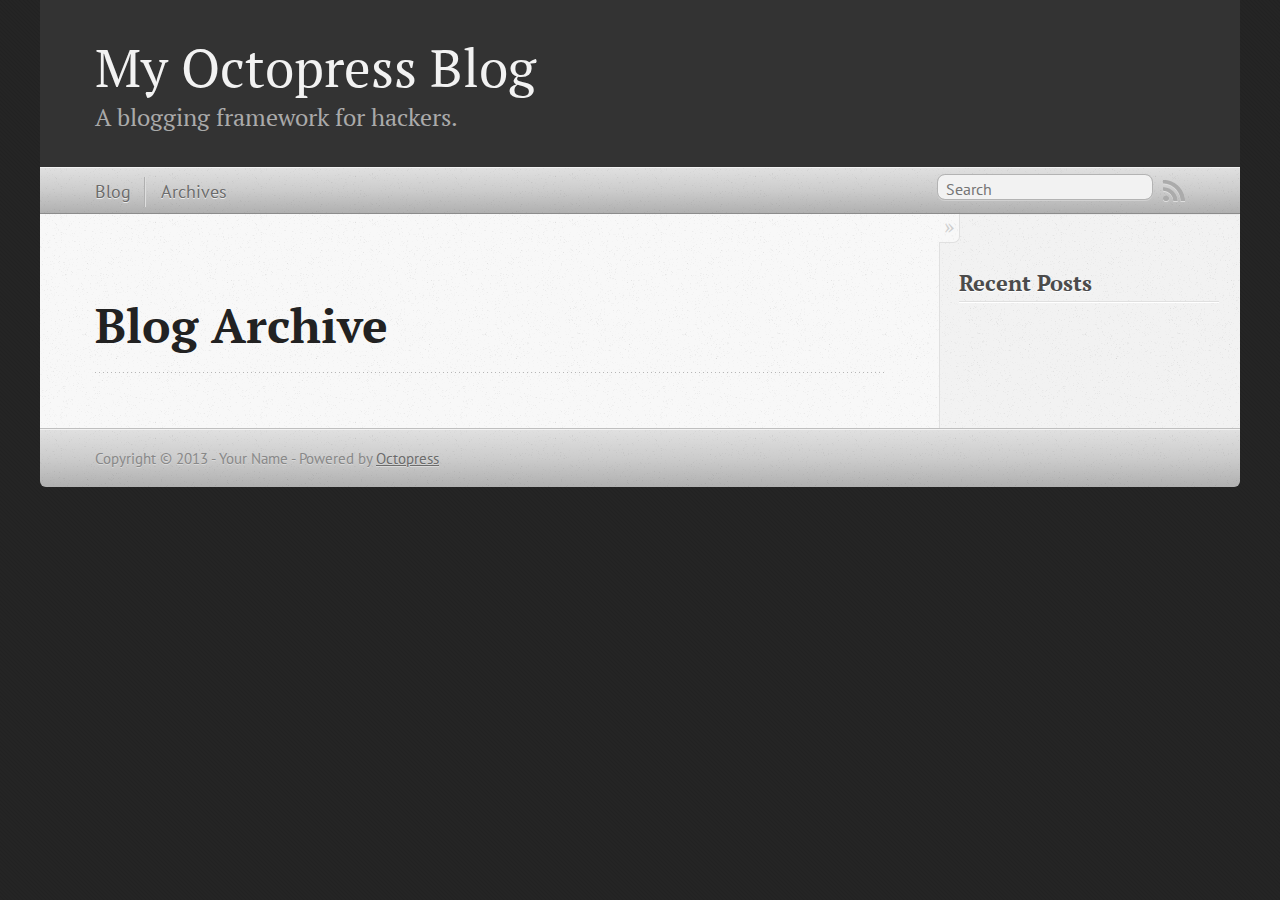
==== blog/archives/index.html @ 14451d10 "Site updated at 2013-05-06 01:16:36 UTC" ====
<!DOCTYPE html>
<!--[if IEMobile 7 ]><html class="no-js iem7"><![endif]-->
<!--[if lt IE 9]><html class="no-js lte-ie8"><![endif]-->
<!--[if (gt IE 8)|(gt IEMobile 7)|!(IEMobile)|!(IE)]><!--><html class="no-js" lang="en"><!--<![endif]-->
<head>
  <meta charset="utf-8">
  <title>Blog Archive - My Octopress Blog</title>
  <meta name="author" content="Your Name">

  
  <meta name="description" content=" Blog Archive Recent Posts ">
  

  <!-- http://t.co/dKP3o1e -->
  <meta name="HandheldFriendly" content="True">
  <meta name="MobileOptimized" content="320">
  <meta name="viewport" content="width=device-width, initial-scale=1">

  
  <link rel="canonical" href="http://tundrax.github.io/blog/archives">
  <link href="/favicon.png" rel="icon">
  <link href="/stylesheets/screen.css" media="screen, projection" rel="stylesheet" type="text/css">
  <link href="/atom.xml" rel="alternate" title="My Octopress Blog" type="application/atom+xml">
  <script src="/javascripts/modernizr-2.0.js"></script>
  <script src="//ajax.googleapis.com/ajax/libs/jquery/1.9.1/jquery.min.js"></script>
  <script>!window.jQuery && document.write(unescape('%3Cscript src="./javascripts/lib/jquery.min.js"%3E%3C/script%3E'))</script>
  <script src="/javascripts/octopress.js" type="text/javascript"></script>
  <!--Fonts from Google"s Web font directory at http://google.com/webfonts -->
<link href="http://fonts.googleapis.com/css?family=PT+Serif:regular,italic,bold,bolditalic" rel="stylesheet" type="text/css">
<link href="http://fonts.googleapis.com/css?family=PT+Sans:regular,italic,bold,bolditalic" rel="stylesheet" type="text/css">

  

</head>

<body   >
  <header role="banner"><hgroup>
  <h1><a href="/">My Octopress Blog</a></h1>
  
    <h2>A blogging framework for hackers.</h2>
  
</hgroup>

</header>
  <nav role="navigation"><ul class="subscription" data-subscription="rss">
  <li><a href="/atom.xml" rel="subscribe-rss" title="subscribe via RSS">RSS</a></li>
  
</ul>
  
<form action="http://google.com/search" method="get">
  <fieldset role="search">
    <input type="hidden" name="q" value="site:tundrax.github.io" />
    <input class="search" type="text" name="q" results="0" placeholder="Search"/>
  </fieldset>
</form>
  
<ul class="main-navigation">
  <li><a href="/">Blog</a></li>
  <li><a href="/blog/archives">Archives</a></li>
</ul>

</nav>
  <div id="main">
    <div id="content">
      <div>
<article role="article">
  
  <header>
    <h1 class="entry-title">Blog Archive</h1>
    
  </header>
  
  <div id="blog-archives">

</div>

  
</article>

</div>

<aside class="sidebar">
  
    <section>
  <h1>Recent Posts</h1>
  <ul id="recent_posts">
    
  </ul>
</section>





  
</aside>


    </div>
  </div>
  <footer role="contentinfo"><p>
  Copyright &copy; 2013 - Your Name -
  <span class="credit">Powered by <a href="http://octopress.org">Octopress</a></span>
</p>

</footer>
  







  <script type="text/javascript">
    (function(){
      var twitterWidgets = document.createElement('script');
      twitterWidgets.type = 'text/javascript';
      twitterWidgets.async = true;
      twitterWidgets.src = 'http://platform.twitter.com/widgets.js';
      document.getElementsByTagName('head')[0].appendChild(twitterWidgets);
    })();
  </script>





</body>
</html>
---- stylesheets/screen.css ----
html,body,div,span,applet,object,iframe,h1,h2,h3,h4,h5,h6,p,blockquote,pre,a,abbr,acronym,address,big,cite,code,del,dfn,em,img,ins,kbd,q,s,samp,small,strike,strong,sub,sup,tt,var,b,u,i,center,dl,dt,dd,ol,ul,li,fieldset,form,label,legend,table,caption,tbody,tfoot,thead,tr,th,td,article,aside,canvas,details,embed,figure,figcaption,footer,header,hgroup,menu,nav,output,ruby,section,summary,time,mark,audio,video{margin:0;padding:0;border:0;font:inherit;font-size:100%;vertical-align:baseline}html{line-height:1}ol,ul{list-style:none}table{border-collapse:collapse;border-spacing:0}caption,th,td{text-align:left;font-weight:normal;vertical-align:middle}q,blockquote{quotes:none}q:before,q:after,blockquote:before,blockquote:after{content:"";content:none}a img{border:none}article,aside,details,figcaption,figure,footer,header,hgroup,menu,nav,section,summary{display:block}article,aside,details,figcaption,figure,footer,header,hgroup,menu,nav,section,summary{display:block}a{color:#1863a1}a:visited{color:#751590}a:focus{color:#0181eb}a:hover{color:#0181eb}a:active{color:#01579f}aside.sidebar a{color:#1863a1}aside.sidebar a:focus{color:#0181eb}aside.sidebar a:hover{color:#0181eb}aside.sidebar a:active{color:#01579f}a{-webkit-transition:color 0.3s;-moz-transition:color 0.3s;-o-transition:color 0.3s;transition:color 0.3s}html{background:#252525 url('/images/line-tile.png?1367802969') top left}body>div{background:#f2f2f2 url('/images/noise.png?1367802969') top left;border-bottom:1px solid #bfbfbf}body>div>div{background:#f8f8f8 url('/images/noise.png?1367802969') top left;border-right:1px solid #e0e0e0}.heading,body>header h1,h1,h2,h3,h4,h5,h6{font-family:"PT Serif","Georgia","Helvetica Neue",Arial,sans-serif}.sans,body>header h2,article header p.meta,article>footer,#content .blog-index footer,html .gist .gist-file .gist-meta,#blog-archives a.category,#blog-archives time,aside.sidebar section,body>footer{font-family:"PT Sans","Helvetica Neue",Arial,sans-serif}.serif,body,#content .blog-index a[rel=full-article]{font-family:"PT Serif",Georgia,Times,"Times New Roman",serif}.mono,pre,code,tt,p code,li code{font-family:Menlo,Monaco,"Andale Mono","lucida console","Courier New",monospace}body>header h1{font-size:2.2em;font-family:"PT Serif","Georgia","Helvetica Neue",Arial,sans-serif;font-weight:normal;line-height:1.2em;margin-bottom:0.6667em}body>header h2{font-family:"PT Serif","Georgia","Helvetica Neue",Arial,sans-serif}body{line-height:1.5em;color:#222}h1{font-size:2.2em;line-height:1.2em}@media only screen and (min-width: 992px){body{font-size:1.15em}h1{font-size:2.6em;line-height:1.2em}}h1,h2,h3,h4,h5,h6{text-rendering:optimizelegibility;margin-bottom:1em;font-weight:bold}h2,section h1{font-size:1.5em}h3,section h2,section section h1{font-size:1.3em}h4,section h3,section section h2,section section section h1{font-size:1em}h5,section h4,section section h3{font-size:.9em}h6,section h5,section section h4,section section section h3{font-size:.8em}p,article blockquote,ul,ol{margin-bottom:1.5em}ul{list-style-type:disc}ul ul{list-style-type:circle;margin-bottom:0px}ul ul ul{list-style-type:square;margin-bottom:0px}ol{list-style-type:decimal}ol ol{list-style-type:lower-alpha;margin-bottom:0px}ol ol ol{list-style-type:lower-roman;margin-bottom:0px}ul,ul ul,ul ol,ol,ol ul,ol ol{margin-left:1.3em}ul ul,ul ol,ol ul,ol ol{margin-bottom:0em}strong{font-weight:bold}em{font-style:italic}sup,sub{font-size:0.8em;position:relative;display:inline-block}sup{top:-0.5em}sub{bottom:-0.5em}q{font-style:italic}q:before{content:"\201C"}q:after{content:"\201D"}em,dfn{font-style:italic}strong,dfn{font-weight:bold}del,s{text-decoration:line-through}abbr,acronym{border-bottom:1px dotted;cursor:help}sub,sup{line-height:0}hr{margin-bottom:0.2em}small{font-size:.8em}big{font-size:1.2em}article blockquote{font-style:italic;position:relative;font-size:1.2em;line-height:1.5em;padding-left:1em;border-left:4px solid rgba(170,170,170,0.5)}article blockquote cite{font-style:italic}article blockquote cite a{color:#aaa !important;word-wrap:break-word}article blockquote cite:before{content:'\2014';padding-right:.3em;padding-left:.3em;color:#aaa}@media only screen and (min-width: 992px){article blockquote{padding-left:1.5em;border-left-width:4px}}.pullquote-right:before,.pullquote-left:before{padding:0;border:none;content:attr(data-pullquote);float:right;width:45%;margin:.5em 0 1em 1.5em;position:relative;top:7px;font-size:1.4em;line-height:1.45em}.pullquote-left:before{float:left;margin:.5em 1.5em 1em 0}.force-wrap,article a,aside.sidebar a{white-space:-moz-pre-wrap;white-space:-pre-wrap;white-space:-o-pre-wrap;white-space:pre-wrap;word-wrap:break-word}.group,body>header,body>nav,body>footer,body #content>article,body #content>div>article,body #content>div>section,body div.pagination,aside.sidebar,#main,#content,.sidebar{*zoom:1}.group:after,body>header:after,body>nav:after,body>footer:after,body #content>article:after,body #content>div>article:after,body #content>div>section:after,body div.pagination:after,aside.sidebar:after,#main:after,#content:after,.sidebar:after{content:"";display:table;clear:both}body{-webkit-text-size-adjust:none;max-width:1200px;position:relative;margin:0 auto}body>header,body>nav,body>footer,body #content>article,body #content>div>article,body #content>div>section{padding-left:18px;padding-right:18px}@media only screen and (min-width: 480px){body>header,body>nav,body>footer,body #content>article,body #content>div>article,body #content>div>section{padding-left:25px;padding-right:25px}}@media only screen and (min-width: 768px){body>header,body>nav,body>footer,body #content>article,body #content>div>article,body #content>div>section{padding-left:35px;padding-right:35px}}@media only screen and (min-width: 992px){body>header,body>nav,body>footer,body #content>article,body #content>div>article,body #content>div>section{padding-left:55px;padding-right:55px}}body div.pagination{margin-left:18px;margin-right:18px}@media only screen and (min-width: 480px){body div.pagination{margin-left:25px;margin-right:25px}}@media only screen and (min-width: 768px){body div.pagination{margin-left:35px;margin-right:35px}}@media only screen and (min-width: 992px){body div.pagination{margin-left:55px;margin-right:55px}}body>header{font-size:1em;padding-top:1.5em;padding-bottom:1.5em}#content{overflow:hidden}#content>div,#content>article{width:100%}aside.sidebar{float:none;padding:0 18px 1px;background-color:#f7f7f7;border-top:1px solid #e0e0e0}.flex-content,article img,article video,article .flash-video,aside.sidebar img{max-width:100%;height:auto}.basic-alignment.left,article img.left,article video.left,article .left.flash-video,aside.sidebar img.left{float:left;margin-right:1.5em}.basic-alignment.right,article img.right,article video.right,article .right.flash-video,aside.sidebar img.right{float:right;margin-left:1.5em}.basic-alignment.center,article img.center,article video.center,article .center.flash-video,aside.sidebar img.center{display:block;margin:0 auto 1.5em}.basic-alignment.left,article img.left,article video.left,article .left.flash-video,aside.sidebar img.left,.basic-alignment.right,article img.right,article video.right,article .right.flash-video,aside.sidebar img.right{margin-bottom:.8em}.toggle-sidebar,.no-sidebar .toggle-sidebar{display:none}@media only screen and (min-width: 750px){body.sidebar-footer aside.sidebar{float:none;width:auto;clear:left;margin:0;padding:0 35px 1px;background-color:#f7f7f7;border-top:1px solid #eaeaea}body.sidebar-footer aside.sidebar section.odd,body.sidebar-footer aside.sidebar section.even{float:left;width:48%}body.sidebar-footer aside.sidebar section.odd{margin-left:0}body.sidebar-footer aside.sidebar section.even{margin-left:4%}body.sidebar-footer aside.sidebar.thirds section{width:30%;margin-left:5%}body.sidebar-footer aside.sidebar.thirds section.first{margin-left:0;clear:both}}body.sidebar-footer #content{margin-right:0px}body.sidebar-footer .toggle-sidebar{display:none}@media only screen and (min-width: 550px){body>header{font-size:1em}}@media only screen and (min-width: 750px){aside.sidebar{float:none;width:auto;clear:left;margin:0;padding:0 35px 1px;background-color:#f7f7f7;border-top:1px solid #eaeaea}aside.sidebar section.odd,aside.sidebar section.even{float:left;width:48%}aside.sidebar section.odd{margin-left:0}aside.sidebar section.even{margin-left:4%}aside.sidebar.thirds section{width:30%;margin-left:5%}aside.sidebar.thirds section.first{margin-left:0;clear:both}}@media only screen and (min-width: 768px){body{-webkit-text-size-adjust:auto}body>header{font-size:1.2em}#main{padding:0;margin:0 auto}#content{overflow:visible;margin-right:240px;position:relative}.no-sidebar #content{margin-right:0;border-right:0}.collapse-sidebar #content{margin-right:20px}#content>div,#content>article{padding-top:17.5px;padding-bottom:17.5px;float:left}aside.sidebar{width:210px;padding:0 15px 15px;background:none;clear:none;float:left;margin:0 -100% 0 0}aside.sidebar section{width:auto;margin-left:0}aside.sidebar section.odd,aside.sidebar section.even{float:none;width:auto;margin-left:0}.collapse-sidebar aside.sidebar{float:none;width:auto;clear:left;margin:0;padding:0 35px 1px;background-color:#f7f7f7;border-top:1px solid #eaeaea}.collapse-sidebar aside.sidebar section.odd,.collapse-sidebar aside.sidebar section.even{float:left;width:48%}.collapse-sidebar aside.sidebar section.odd{margin-left:0}.collapse-sidebar aside.sidebar section.even{margin-left:4%}.collapse-sidebar aside.sidebar.thirds section{width:30%;margin-left:5%}.collapse-sidebar aside.sidebar.thirds section.first{margin-left:0;clear:both}}@media only screen and (min-width: 992px){body>header{font-size:1.3em}#content{margin-right:300px}#content>div,#content>article{padding-top:27.5px;padding-bottom:27.5px}aside.sidebar{width:260px;padding:1.2em 20px 20px}.collapse-sidebar aside.sidebar{padding-left:55px;padding-right:55px}}@media only screen and (min-width: 768px){ul,ol{margin-left:0}}body>header{background:#333}body>header h1{display:inline-block;margin:0}body>header h1 a,body>header h1 a:visited,body>header h1 a:hover{color:#f2f2f2;text-decoration:none}body>header h2{margin:.2em 0 0;font-size:1em;color:#aaa;font-weight:normal}body>nav{position:relative;background-color:#ccc;background:url('/images/noise.png?1367802969'),-webkit-gradient(linear, 50% 0%, 50% 100%, color-stop(0%, #e0e0e0), color-stop(50%, #cccccc), color-stop(100%, #b0b0b0));background:url('/images/noise.png?1367802969'),-webkit-linear-gradient(#e0e0e0,#cccccc,#b0b0b0);background:url('/images/noise.png?1367802969'),-moz-linear-gradient(#e0e0e0,#cccccc,#b0b0b0);background:url('/images/noise.png?1367802969'),-o-linear-gradient(#e0e0e0,#cccccc,#b0b0b0);background:url('/images/noise.png?1367802969'),linear-gradient(#e0e0e0,#cccccc,#b0b0b0);border-top:1px solid #f2f2f2;border-bottom:1px solid #8c8c8c;padding-top:.35em;padding-bottom:.35em}body>nav form{-webkit-background-clip:padding;-moz-background-clip:padding;background-clip:padding-box;margin:0;padding:0}body>nav form .search{padding:.3em .5em 0;font-size:.85em;font-family:"PT Sans","Helvetica Neue",Arial,sans-serif;line-height:1.1em;width:95%;-webkit-border-radius:0.5em;-moz-border-radius:0.5em;-ms-border-radius:0.5em;-o-border-radius:0.5em;border-radius:0.5em;-webkit-background-clip:padding;-moz-background-clip:padding;background-clip:padding-box;-webkit-box-shadow:#d1d1d1 0 1px;-moz-box-shadow:#d1d1d1 0 1px;box-shadow:#d1d1d1 0 1px;background-color:#f2f2f2;border:1px solid #b3b3b3;color:#888}body>nav form .search:focus{color:#444;border-color:#80b1df;-webkit-box-shadow:#80b1df 0 0 4px,#80b1df 0 0 3px inset;-moz-box-shadow:#80b1df 0 0 4px,#80b1df 0 0 3px inset;box-shadow:#80b1df 0 0 4px,#80b1df 0 0 3px inset;background-color:#fff;outline:none}body>nav fieldset[role=search]{float:right;width:48%}body>nav fieldset.mobile-nav{float:left;width:48%}body>nav fieldset.mobile-nav select{width:100%;font-size:.8em;border:1px solid #888}body>nav ul{display:none}@media only screen and (min-width: 550px){body>nav{font-size:.9em}body>nav ul{margin:0;padding:0;border:0;overflow:hidden;*zoom:1;float:left;display:block;padding-top:.15em}body>nav ul li{list-style-image:none;list-style-type:none;margin-left:0;white-space:nowrap;display:inline;float:left;padding-left:0;padding-right:0}body>nav ul li:first-child,body>nav ul li.first{padding-left:0}body>nav ul li:last-child{padding-right:0}body>nav ul li.last{padding-right:0}body>nav ul.subscription{margin-left:.8em;float:right}body>nav ul.subscription li:last-child a{padding-right:0}body>nav ul li{margin:0}body>nav a{color:#6b6b6b;font-family:"PT Sans","Helvetica Neue",Arial,sans-serif;text-shadow:#ebebeb 0 1px;float:left;text-decoration:none;font-size:1.1em;padding:.1em 0;line-height:1.5em}body>nav a:visited{color:#6b6b6b}body>nav a:hover{color:#2b2b2b}body>nav li+li{border-left:1px solid #b0b0b0;margin-left:.8em}body>nav li+li a{padding-left:.8em;border-left:1px solid #dedede}body>nav form{float:right;text-align:left;padding-left:.8em;width:175px}body>nav form .search{width:93%;font-size:.95em;line-height:1.2em}body>nav ul[data-subscription$=email]+form{width:97px}body>nav ul[data-subscription$=email]+form .search{width:91%}body>nav fieldset.mobile-nav{display:none}body>nav fieldset[role=search]{width:99%}}@media only screen and (min-width: 992px){body>nav form{width:215px}body>nav ul[data-subscription$=email]+form{width:147px}}.no-placeholder body>nav .search{background:#f2f2f2 url('/images/search.png?1367802969') 0.3em 0.25em no-repeat;text-indent:1.3em}@media only screen and (min-width: 550px){.maskImage body>nav ul[data-subscription$=email]+form{width:123px}}@media only screen and (min-width: 992px){.maskImage body>nav ul[data-subscription$=email]+form{width:173px}}.maskImage ul.subscription{position:relative;top:.2em}.maskImage ul.subscription li,.maskImage ul.subscription a{border:0;padding:0}.maskImage a[rel=subscribe-rss]{position:relative;top:0px;text-indent:-999999em;background-color:#dedede;border:0;padding:0}.maskImage a[rel=subscribe-rss],.maskImage a[rel=subscribe-rss]:after{-webkit-mask-image:url('/images/rss.png?1367802969');-moz-mask-image:url('/images/rss.png?1367802969');-ms-mask-image:url('/images/rss.png?1367802969');-o-mask-image:url('/images/rss.png?1367802969');mask-image:url('/images/rss.png?1367802969');-webkit-mask-repeat:no-repeat;-moz-mask-repeat:no-repeat;-ms-mask-repeat:no-repeat;-o-mask-repeat:no-repeat;mask-repeat:no-repeat;width:22px;height:22px}.maskImage a[rel=subscribe-rss]:after{content:"";position:absolute;top:-1px;left:0;background-color:#ababab}.maskImage a[rel=subscribe-rss]:hover:after{background-color:#9e9e9e}.maskImage a[rel=subscribe-email]{position:relative;top:0px;text-indent:-999999em;background-color:#dedede;border:0;padding:0}.maskImage a[rel=subscribe-email],.maskImage a[rel=subscribe-email]:after{-webkit-mask-image:url('/images/email.png?1367802969');-moz-mask-image:url('/images/email.png?1367802969');-ms-mask-image:url('/images/email.png?1367802969');-o-mask-image:url('/images/email.png?1367802969');mask-image:url('/images/email.png?1367802969');-webkit-mask-repeat:no-repeat;-moz-mask-repeat:no-repeat;-ms-mask-repeat:no-repeat;-o-mask-repeat:no-repeat;mask-repeat:no-repeat;width:28px;height:22px}.maskImage a[rel=subscribe-email]:after{content:"";position:absolute;top:-1px;left:0;background-color:#ababab}.maskImage a[rel=subscribe-email]:hover:after{background-color:#9e9e9e}article{padding-top:1em}article header{position:relative;padding-top:2em;padding-bottom:1em;margin-bottom:1em;background:url('[data-uri]') bottom left repeat-x}article header h1{margin:0}article header h1 a{text-decoration:none}article header h1 a:hover{text-decoration:underline}article header p{font-size:.9em;color:#aaa;margin:0}article header p.meta{text-transform:uppercase;position:absolute;top:0}@media only screen and (min-width: 768px){article header{margin-bottom:1.5em;padding-bottom:1em;background:url('[data-uri]') bottom left repeat-x}}article h2{padding-top:0.8em;background:url('[data-uri]') top left repeat-x}.entry-content article h2:first-child,article header+h2{padding-top:0}article h2:first-child,article header+h2{background:none}article .feature{padding-top:.5em;margin-bottom:1em;padding-bottom:1em;background:url('[data-uri]') bottom left repeat-x;font-size:2.0em;font-style:italic;line-height:1.3em}article img,article video,article .flash-video{-webkit-border-radius:0.3em;-moz-border-radius:0.3em;-ms-border-radius:0.3em;-o-border-radius:0.3em;border-radius:0.3em;-webkit-box-shadow:rgba(0,0,0,0.15) 0 1px 4px;-moz-box-shadow:rgba(0,0,0,0.15) 0 1px 4px;box-shadow:rgba(0,0,0,0.15) 0 1px 4px;-webkit-box-sizing:border-box;-moz-box-sizing:border-box;box-sizing:border-box;border:#fff 0.5em solid}article video,article .flash-video{margin:0 auto 1.5em}article video{display:block;width:100%}article .flash-video>div{position:relative;display:block;padding-bottom:56.25%;padding-top:1px;height:0;overflow:hidden}article .flash-video>div iframe,article .flash-video>div object,article .flash-video>div embed{position:absolute;top:0;left:0;width:100%;height:100%}article>footer{padding-bottom:2.5em;margin-top:2em}article>footer p.meta{margin-bottom:.8em;font-size:.85em;clear:both;overflow:hidden}.blog-index article+article{background:url('[data-uri]') top left repeat-x}#content .blog-index{padding-top:0;padding-bottom:0}#content .blog-index article{padding-top:2em}#content .blog-index article header{background:none;padding-bottom:0}#content .blog-index article h1{font-size:2.2em}#content .blog-index article h1 a{color:inherit}#content .blog-index article h1 a:hover{color:#0181eb}#content .blog-index a[rel=full-article]{background:#ebebeb;display:inline-block;padding:.4em .8em;margin-right:.5em;text-decoration:none;color:#666;-webkit-transition:background-color 0.5s;-moz-transition:background-color 0.5s;-o-transition:background-color 0.5s;transition:background-color 0.5s}#content .blog-index a[rel=full-article]:hover{background:#0181eb;text-shadow:none;color:#f8f8f8}#content .blog-index footer{margin-top:1em}.separator,article>footer .byline+time:before,article>footer time+time:before,article>footer .comments:before,article>footer .byline ~ .categories:before{content:"\2022 ";padding:0 .4em 0 .2em;display:inline-block}#content div.pagination{text-align:center;font-size:.95em;position:relative;background:url('[data-uri]') top left repeat-x;padding-top:1.5em;padding-bottom:1.5em}#content div.pagination a{text-decoration:none;color:#aaa}#content div.pagination a.prev{position:absolute;left:0}#content div.pagination a.next{position:absolute;right:0}#content div.pagination a:hover{color:#0181eb}#content div.pagination a[href*=archive]:before,#content div.pagination a[href*=archive]:after{content:'\2014';padding:0 .3em}p.meta+.sharing{padding-top:1em;padding-left:0;background:url('[data-uri]') top left repeat-x}#fb-root{display:none}.highlight,html .gist .gist-file .gist-syntax .gist-highlight{border:1px solid #05232b !important}.highlight table td.code,html .gist .gist-file .gist-syntax .gist-highlight table td.code{width:100%}.highlight .line-numbers,html .gist .gist-file .gist-syntax .highlight .line_numbers{text-align:right;font-size:13px;line-height:1.45em;background:#073642 url('/images/noise.png?1367802969') top left !important;border-right:1px solid #00232c !important;-webkit-box-shadow:#083e4b -1px 0 inset;-moz-box-shadow:#083e4b -1px 0 inset;box-shadow:#083e4b -1px 0 inset;text-shadow:#021014 0 -1px;padding:.8em !important;-webkit-border-radius:0;-moz-border-radius:0;-ms-border-radius:0;-o-border-radius:0;border-radius:0}.highlight .line-numbers span,html .gist .gist-file .gist-syntax .highlight .line_numbers span{color:#586e75 !important}figure.code,.gist-file,pre{-webkit-box-shadow:rgba(0,0,0,0.06) 0 0 10px;-moz-box-shadow:rgba(0,0,0,0.06) 0 0 10px;box-shadow:rgba(0,0,0,0.06) 0 0 10px}figure.code .highlight pre,.gist-file .highlight pre,pre .highlight pre{-webkit-box-shadow:none;-moz-box-shadow:none;box-shadow:none}.gist .highlight *::-moz-selection,figure.code .highlight *::-moz-selection{background:#386774;color:inherit;text-shadow:#002b36 0 1px}.gist .highlight *::-webkit-selection,figure.code .highlight *::-webkit-selection{background:#386774;color:inherit;text-shadow:#002b36 0 1px}.gist .highlight *::selection,figure.code .highlight *::selection{background:#386774;color:inherit;text-shadow:#002b36 0 1px}html .gist .gist-file{margin-bottom:1.8em;position:relative;border:none;padding-top:26px !important}html .gist .gist-file .highlight{margin-bottom:0}html .gist .gist-file .gist-syntax{border-bottom:0 !important;background:none !important}html .gist .gist-file .gist-syntax .gist-highlight{background:#002b36 !important}html .gist .gist-file .gist-syntax .highlight pre{padding:0}html .gist .gist-file .gist-meta{padding:.6em 0.8em;border:1px solid #083e4b !important;color:#586e75;font-size:.7em !important;background:#073642 url('/images/noise.png?1367802969') top left;line-height:1.5em}html .gist .gist-file .gist-meta a{color:#75878b !important;text-decoration:none}html .gist .gist-file .gist-meta a:hover{text-decoration:underline}html .gist .gist-file .gist-meta a:hover{color:#93a1a1 !important}html .gist .gist-file .gist-meta a[href*='#file']{position:absolute;top:0;left:0;right:-10px;color:#474747 !important}html .gist .gist-file .gist-meta a[href*='#file']:hover{color:#1863a1 !important}html .gist .gist-file .gist-meta a[href*=raw]{top:.4em}pre{background:#002b36 url('/images/noise.png?1367802969') top left;-webkit-border-radius:0.4em;-moz-border-radius:0.4em;-ms-border-radius:0.4em;-o-border-radius:0.4em;border-radius:0.4em;border:1px solid #05232b;line-height:1.45em;font-size:13px;margin-bottom:2.1em;padding:.8em 1em;color:#93a1a1;overflow:auto}h3.filename+pre{-moz-border-radius-topleft:0px;-webkit-border-top-left-radius:0px;border-top-left-radius:0px;-moz-border-radius-topright:0px;-webkit-border-top-right-radius:0px;border-top-right-radius:0px}p code,li code{display:inline-block;white-space:no-wrap;background:#fff;font-size:.8em;line-height:1.5em;color:#555;border:1px solid #ddd;-webkit-border-radius:0.4em;-moz-border-radius:0.4em;-ms-border-radius:0.4em;-o-border-radius:0.4em;border-radius:0.4em;padding:0 .3em;margin:-1px 0}p pre code,li pre code{font-size:1em !important;background:none;border:none}.pre-code,html .gist .gist-file .gist-syntax .highlight pre,.highlight code{font-family:Menlo,Monaco,"Andale Mono","lucida console","Courier New",monospace !important;overflow:scroll;overflow-y:hidden;display:block;padding:.8em;overflow-x:auto;line-height:1.45em;background:#002b36 url('/images/noise.png?1367802969') top left !important;color:#93a1a1 !important}.pre-code span,html .gist .gist-file .gist-syntax .highlight pre span,.highlight code span{color:#93a1a1 !important}.pre-code span,html .gist .gist-file .gist-syntax .highlight pre span,.highlight code span{font-style:normal !important;font-weight:normal !important}.pre-code .c,html .gist .gist-file .gist-syntax .highlight pre .c,.highlight code .c{color:#586e75 !important;font-style:italic !important}.pre-code .cm,html .gist .gist-file .gist-syntax .highlight pre .cm,.highlight code .cm{color:#586e75 !important;font-style:italic !important}.pre-code .cp,html .gist .gist-file .gist-syntax .highlight pre .cp,.highlight code .cp{color:#586e75 !important;font-style:italic !important}.pre-code .c1,html .gist .gist-file .gist-syntax .highlight pre .c1,.highlight code .c1{color:#586e75 !important;font-style:italic !important}.pre-code .cs,html .gist .gist-file .gist-syntax .highlight pre .cs,.highlight code .cs{color:#586e75 !important;font-weight:bold !important;font-style:italic !important}.pre-code .err,html .gist .gist-file .gist-syntax .highlight pre .err,.highlight code .err{color:#dc322f !important;background:none !important}.pre-code .k,html .gist .gist-file .gist-syntax .highlight pre .k,.highlight code .k{color:#cb4b16 !important}.pre-code .o,html .gist .gist-file .gist-syntax .highlight pre .o,.highlight code .o{color:#93a1a1 !important;font-weight:bold !important}.pre-code .p,html .gist .gist-file .gist-syntax .highlight pre .p,.highlight code .p{color:#93a1a1 !important}.pre-code .ow,html .gist .gist-file .gist-syntax .highlight pre .ow,.highlight code .ow{color:#2aa198 !important;font-weight:bold !important}.pre-code .gd,html .gist .gist-file .gist-syntax .highlight pre .gd,.highlight code .gd{color:#93a1a1 !important;background-color:#372c34 !important;display:inline-block}.pre-code .gd .x,html .gist .gist-file .gist-syntax .highlight pre .gd .x,.highlight code .gd .x{color:#93a1a1 !important;background-color:#4d2d33 !important;display:inline-block}.pre-code .ge,html .gist .gist-file .gist-syntax .highlight pre .ge,.highlight code .ge{color:#93a1a1 !important;font-style:italic !important}.pre-code .gh,html .gist .gist-file .gist-syntax .highlight pre .gh,.highlight code .gh{color:#586e75 !important}.pre-code .gi,html .gist .gist-file .gist-syntax .highlight pre .gi,.highlight code .gi{color:#93a1a1 !important;background-color:#1a412b !important;display:inline-block}.pre-code .gi .x,html .gist .gist-file .gist-syntax .highlight pre .gi .x,.highlight code .gi .x{color:#93a1a1 !important;background-color:#355720 !important;display:inline-block}.pre-code .gs,html .gist .gist-file .gist-syntax .highlight pre .gs,.highlight code .gs{color:#93a1a1 !important;font-weight:bold !important}.pre-code .gu,html .gist .gist-file .gist-syntax .highlight pre .gu,.highlight code .gu{color:#6c71c4 !important}.pre-code .kc,html .gist .gist-file .gist-syntax .highlight pre .kc,.highlight code .kc{color:#859900 !important;font-weight:bold !important}.pre-code .kd,html .gist .gist-file .gist-syntax .highlight pre .kd,.highlight code .kd{color:#268bd2 !important}.pre-code .kp,html .gist .gist-file .gist-syntax .highlight pre .kp,.highlight code .kp{color:#cb4b16 !important;font-weight:bold !important}.pre-code .kr,html .gist .gist-file .gist-syntax .highlight pre .kr,.highlight code .kr{color:#d33682 !important;font-weight:bold !important}.pre-code .kt,html .gist .gist-file .gist-syntax .highlight pre .kt,.highlight code .kt{color:#2aa198 !important}.pre-code .n,html .gist .gist-file .gist-syntax .highlight pre .n,.highlight code .n{color:#268bd2 !important}.pre-code .na,html .gist .gist-file .gist-syntax .highlight pre .na,.highlight code .na{color:#268bd2 !important}.pre-code .nb,html .gist .gist-file .gist-syntax .highlight pre .nb,.highlight code .nb{color:#859900 !important}.pre-code .nc,html .gist .gist-file .gist-syntax .highlight pre .nc,.highlight code .nc{color:#d33682 !important}.pre-code .no,html .gist .gist-file .gist-syntax .highlight pre .no,.highlight code .no{color:#b58900 !important}.pre-code .nl,html .gist .gist-file .gist-syntax .highlight pre .nl,.highlight code .nl{color:#859900 !important}.pre-code .ne,html .gist .gist-file .gist-syntax .highlight pre .ne,.highlight code .ne{color:#268bd2 !important;font-weight:bold !important}.pre-code .nf,html .gist .gist-file .gist-syntax .highlight pre .nf,.highlight code .nf{color:#268bd2 !important;font-weight:bold !important}.pre-code .nn,html .gist .gist-file .gist-syntax .highlight pre .nn,.highlight code .nn{color:#b58900 !important}.pre-code .nt,html .gist .gist-file .gist-syntax .highlight pre .nt,.highlight code .nt{color:#268bd2 !important;font-weight:bold !important}.pre-code .nx,html .gist .gist-file .gist-syntax .highlight pre .nx,.highlight code .nx{color:#b58900 !important}.pre-code .vg,html .gist .gist-file .gist-syntax .highlight pre .vg,.highlight code .vg{color:#268bd2 !important}.pre-code .vi,html .gist .gist-file .gist-syntax .highlight pre .vi,.highlight code .vi{color:#268bd2 !important}.pre-code .nv,html .gist .gist-file .gist-syntax .highlight pre .nv,.highlight code .nv{color:#268bd2 !important}.pre-code .mf,html .gist .gist-file .gist-syntax .highlight pre .mf,.highlight code .mf{color:#2aa198 !important}.pre-code .m,html .gist .gist-file .gist-syntax .highlight pre .m,.highlight code .m{color:#2aa198 !important}.pre-code .mh,html .gist .gist-file .gist-syntax .highlight pre .mh,.highlight code .mh{color:#2aa198 !important}.pre-code .mi,html .gist .gist-file .gist-syntax .highlight pre .mi,.highlight code .mi{color:#2aa198 !important}.pre-code .s,html .gist .gist-file .gist-syntax .highlight pre .s,.highlight code .s{color:#2aa198 !important}.pre-code .sd,html .gist .gist-file .gist-syntax .highlight pre .sd,.highlight code .sd{color:#2aa198 !important}.pre-code .s2,html .gist .gist-file .gist-syntax .highlight pre .s2,.highlight code .s2{color:#2aa198 !important}.pre-code .se,html .gist .gist-file .gist-syntax .highlight pre .se,.highlight code .se{color:#dc322f !important}.pre-code .si,html .gist .gist-file .gist-syntax .highlight pre .si,.highlight code .si{color:#268bd2 !important}.pre-code .sr,html .gist .gist-file .gist-syntax .highlight pre .sr,.highlight code .sr{color:#2aa198 !important}.pre-code .s1,html .gist .gist-file .gist-syntax .highlight pre .s1,.highlight code .s1{color:#2aa198 !important}.pre-code div .gd,html .gist .gist-file .gist-syntax .highlight pre div .gd,.highlight code div .gd,.pre-code div .gd .x,html .gist .gist-file .gist-syntax .highlight pre div .gd .x,.highlight code div .gd .x,.pre-code div .gi,html .gist .gist-file .gist-syntax .highlight pre div .gi,.highlight code div .gi,.pre-code div .gi .x,html .gist .gist-file .gist-syntax .highlight pre div .gi .x,.highlight code div .gi .x{display:inline-block;width:100%}.highlight,.gist-highlight{margin-bottom:1.8em;background:#002b36;overflow-y:hidden;overflow-x:auto}.highlight pre,.gist-highlight pre{background:none;-webkit-border-radius:0px;-moz-border-radius:0px;-ms-border-radius:0px;-o-border-radius:0px;border-radius:0px;border:none;padding:0;margin-bottom:0}pre::-webkit-scrollbar,.highlight::-webkit-scrollbar,.gist-highlight::-webkit-scrollbar{height:.5em;background:rgba(255,255,255,0.15)}pre::-webkit-scrollbar-thumb:horizontal,.highlight::-webkit-scrollbar-thumb:horizontal,.gist-highlight::-webkit-scrollbar-thumb:horizontal{background:rgba(255,255,255,0.2);-webkit-border-radius:4px;border-radius:4px}.highlight code{background:#000}figure.code{background:none;padding:0;border:0;margin-bottom:1.5em}figure.code pre{margin-bottom:0}figure.code figcaption{position:relative}figure.code .highlight{margin-bottom:0}.code-title,html .gist .gist-file .gist-meta a[href*='#file'],h3.filename,figure.code figcaption{text-align:center;font-size:13px;line-height:2em;text-shadow:#cbcccc 0 1px 0;color:#474747;font-weight:normal;margin-bottom:0;-moz-border-radius-topleft:5px;-webkit-border-top-left-radius:5px;border-top-left-radius:5px;-moz-border-radius-topright:5px;-webkit-border-top-right-radius:5px;border-top-right-radius:5px;font-family:"Helvetica Neue", Arial, "Lucida Grande", "Lucida Sans Unicode", Lucida, sans-serif;background:#aaa url('/images/code_bg.png?1367802969') top repeat-x;border:1px solid #565656;border-top-color:#cbcbcb;border-left-color:#a5a5a5;border-right-color:#a5a5a5;border-bottom:0}.download-source,html .gist .gist-file .gist-meta a[href*=raw],figure.code figcaption a{position:absolute;right:.8em;text-decoration:none;color:#666 !important;z-index:1;font-size:13px;text-shadow:#cbcccc 0 1px 0;padding-left:3em}.download-source:hover,html .gist .gist-file .gist-meta a[href*=raw]:hover,figure.code figcaption a:hover{text-decoration:underline}#archive #content>div,#archive #content>div>article{padding-top:0}#blog-archives{color:#aaa}#blog-archives article{padding:1em 0 1em;position:relative;background:url('[data-uri]') bottom left repeat-x}#blog-archives article:last-child{background:none}#blog-archives article footer{padding:0;margin:0}#blog-archives h1{color:#222;margin-bottom:.3em}#blog-archives h2{display:none}#blog-archives h1{font-size:1.5em}#blog-archives h1 a{text-decoration:none;color:inherit;font-weight:normal;display:inline-block}#blog-archives h1 a:hover{text-decoration:underline}#blog-archives h1 a:hover{color:#0181eb}#blog-archives a.category,#blog-archives time{color:#aaa}#blog-archives .entry-content{display:none}#blog-archives time{font-size:.9em;line-height:1.2em}#blog-archives time .month,#blog-archives time .day{display:inline-block}#blog-archives time .month{text-transform:uppercase}#blog-archives p{margin-bottom:1em}#blog-archives a,#blog-archives .entry-content a{color:inherit}#blog-archives a:hover,#blog-archives .entry-content a:hover{color:#0181eb}#blog-archives a:hover{color:#0181eb}@media only screen and (min-width: 550px){#blog-archives article{margin-left:5em}#blog-archives h2{margin-bottom:.3em;font-weight:normal;display:inline-block;position:relative;top:-1px;float:left}#blog-archives h2:first-child{padding-top:.75em}#blog-archives time{position:absolute;text-align:right;left:0em;top:1.8em}#blog-archives .year{display:none}#blog-archives article{padding-left:4.5em;padding-bottom:.7em}#blog-archives a.category{line-height:1.1em}}#content>.category article{margin-left:0;padding-left:6.8em}#content>.category .year{display:inline}.side-shadow-border,aside.sidebar section h1,aside.sidebar li{-webkit-box-shadow:#fff 0 1px;-moz-box-shadow:#fff 0 1px;box-shadow:#fff 0 1px}aside.sidebar{overflow:hidden;color:#4b4b4b;text-shadow:#fff 0 1px}aside.sidebar section{font-size:.8em;line-height:1.4em;margin-bottom:1.5em}aside.sidebar section h1{margin:1.5em 0 0;padding-bottom:.2em;border-bottom:1px solid #e0e0e0}aside.sidebar section h1+p{padding-top:.4em}aside.sidebar img{-webkit-border-radius:0.3em;-moz-border-radius:0.3em;-ms-border-radius:0.3em;-o-border-radius:0.3em;border-radius:0.3em;-webkit-box-shadow:rgba(0,0,0,0.15) 0 1px 4px;-moz-box-shadow:rgba(0,0,0,0.15) 0 1px 4px;box-shadow:rgba(0,0,0,0.15) 0 1px 4px;-webkit-box-sizing:border-box;-moz-box-sizing:border-box;box-sizing:border-box;border:#fff 0.3em solid}aside.sidebar ul{margin-bottom:0.5em;margin-left:0}aside.sidebar li{list-style:none;padding:.5em 0;margin:0;border-bottom:1px solid #e0e0e0}aside.sidebar li p:last-child{margin-bottom:0}aside.sidebar a{color:inherit;-webkit-transition:color 0.5s;-moz-transition:color 0.5s;-o-transition:color 0.5s;transition:color 0.5s}aside.sidebar:hover a{color:#1863a1}aside.sidebar:hover a:hover{color:#0181eb}.aside-alt-link,#pinboard_linkroll .pin-tag{color:#7e7e7e}.aside-alt-link:hover,#pinboard_linkroll .pin-tag:hover{color:#0181eb}@media only screen and (min-width: 768px){.toggle-sidebar{outline:none;position:absolute;right:-10px;top:0;bottom:0;display:inline-block;text-decoration:none;color:#cecece;width:9px;cursor:pointer}.toggle-sidebar:hover{background:#e9e9e9;background:-webkit-gradient(linear, 0% 50%, 100% 50%, color-stop(0%, rgba(224,224,224,0.5)), color-stop(100%, rgba(224,224,224,0)));background:-webkit-linear-gradient(left, rgba(224,224,224,0.5),rgba(224,224,224,0));background:-moz-linear-gradient(left, rgba(224,224,224,0.5),rgba(224,224,224,0));background:-o-linear-gradient(left, rgba(224,224,224,0.5),rgba(224,224,224,0));background:linear-gradient(left, rgba(224,224,224,0.5),rgba(224,224,224,0))}.toggle-sidebar:after{position:absolute;right:-11px;top:0;width:20px;font-size:1.2em;line-height:1.1em;padding-bottom:.15em;-moz-border-radius-bottomright:0.3em;-webkit-border-bottom-right-radius:0.3em;border-bottom-right-radius:0.3em;text-align:center;background:#f8f8f8 url('/images/noise.png?1367802969') top left;border-bottom:1px solid #e0e0e0;border-right:1px solid #e0e0e0;content:"\00BB";text-indent:-1px}.collapse-sidebar .toggle-sidebar{text-indent:0px;right:-20px;width:19px}.collapse-sidebar .toggle-sidebar:hover{background:#e9e9e9}.collapse-sidebar .toggle-sidebar:after{border-left:1px solid #e0e0e0;text-shadow:#fff 0 1px;content:"\00AB";left:0px;right:0;text-align:center;text-indent:0;border:0;border-right-width:0;background:none}}.googleplus h1{-moz-box-shadow:none !important;-webkit-box-shadow:none !important;-o-box-shadow:none !important;box-shadow:none !important;border-bottom:0px none !important}.googleplus a{text-decoration:none;white-space:normal !important;line-height:32px}.googleplus a img{float:left;margin-right:0.5em;border:0 none}.googleplus-hidden{position:absolute;top:-1000em;left:-1000em}#pinboard_linkroll .pin-title,#pinboard_linkroll .pin-description{display:block;margin-bottom:.5em}#pinboard_linkroll .pin-tag{text-decoration:none}#pinboard_linkroll .pin-tag:hover{text-decoration:underline}#pinboard_linkroll .pin-tag:after{content:','}#pinboard_linkroll .pin-tag:last-child:after{content:''}.delicious-posts a.delicious-link{margin-bottom:.5em;display:block}.delicious-posts p{font-size:1em}body>footer{font-size:.8em;color:#888;text-shadow:#d9d9d9 0 1px;background-color:#ccc;background:url('/images/noise.png?1367802969'),-webkit-gradient(linear, 50% 0%, 50% 100%, color-stop(0%, #e0e0e0), color-stop(50%, #cccccc), color-stop(100%, #b0b0b0));background:url('/images/noise.png?1367802969'),-webkit-linear-gradient(#e0e0e0,#cccccc,#b0b0b0);background:url('/images/noise.png?1367802969'),-moz-linear-gradient(#e0e0e0,#cccccc,#b0b0b0);background:url('/images/noise.png?1367802969'),-o-linear-gradient(#e0e0e0,#cccccc,#b0b0b0);background:url('/images/noise.png?1367802969'),linear-gradient(#e0e0e0,#cccccc,#b0b0b0);border-top:1px solid #f2f2f2;position:relative;padding-top:1em;padding-bottom:1em;margin-bottom:3em;-moz-border-radius-bottomleft:0.4em;-webkit-border-bottom-left-radius:0.4em;border-bottom-left-radius:0.4em;-moz-border-radius-bottomright:0.4em;-webkit-border-bottom-right-radius:0.4em;border-bottom-right-radius:0.4em;z-index:1}body>footer a{color:#6b6b6b}body>footer a:visited{color:#6b6b6b}body>footer a:hover{color:#484848}body>footer p:last-child{margin-bottom:0}
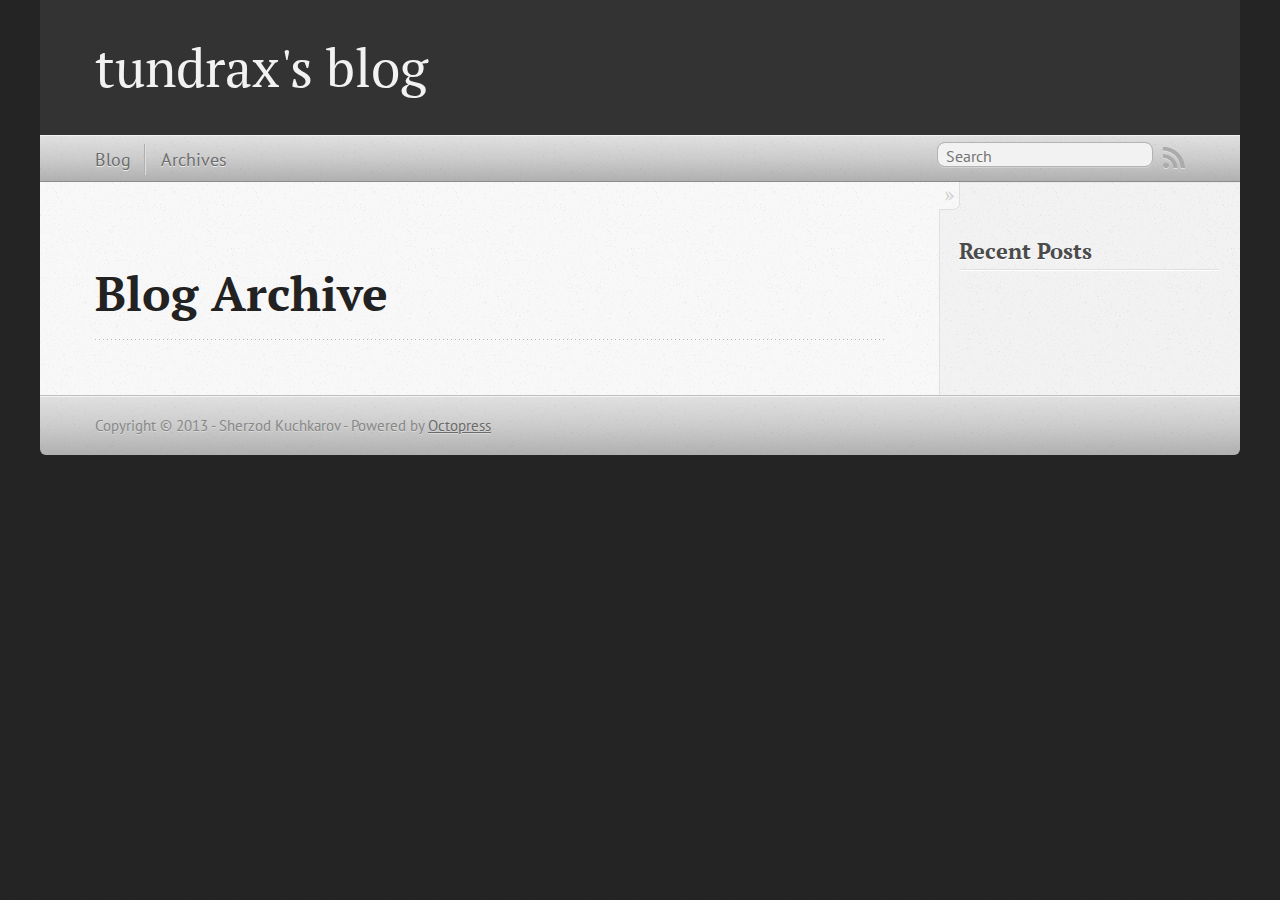
==== commit 81d86a68: "Site updated at 2013-05-06 01:27:38 UTC" ====
--- a/blog/archives/index.html
+++ b/blog/archives/index.html
@@ -5,8 +5,8 @@
 <!--[if (gt IE 8)|(gt IEMobile 7)|!(IEMobile)|!(IE)]><!--><html class="no-js" lang="en"><!--<![endif]-->
 <head>
   <meta charset="utf-8">
-  <title>Blog Archive - My Octopress Blog</title>
-  <meta name="author" content="Your Name">
+  <title>Blog Archive - tundrax's blog</title>
+  <meta name="author" content="Sherzod Kuchkarov">
 
   
   <meta name="description" content=" Blog Archive Recent Posts ">
@@ -21,7 +21,7 @@
   <link rel="canonical" href="http://tundrax.github.io/blog/archives">
   <link href="/favicon.png" rel="icon">
   <link href="/stylesheets/screen.css" media="screen, projection" rel="stylesheet" type="text/css">
-  <link href="/atom.xml" rel="alternate" title="My Octopress Blog" type="application/atom+xml">
+  <link href="/atom.xml" rel="alternate" title="tundrax's blog" type="application/atom+xml">
   <script src="/javascripts/modernizr-2.0.js"></script>
   <script src="//ajax.googleapis.com/ajax/libs/jquery/1.9.1/jquery.min.js"></script>
   <script>!window.jQuery && document.write(unescape('%3Cscript src="./javascripts/lib/jquery.min.js"%3E%3C/script%3E'))</script>
@@ -36,9 +36,7 @@
 
 <body   >
   <header role="banner"><hgroup>
-  <h1><a href="/">My Octopress Blog</a></h1>
-  
-    <h2>A blogging framework for hackers.</h2>
+  <h1><a href="/">tundrax's blog</a></h1>
   
 </hgroup>
 
@@ -100,7 +98,7 @@
     </div>
   </div>
   <footer role="contentinfo"><p>
-  Copyright &copy; 2013 - Your Name -
+  Copyright &copy; 2013 - Sherzod Kuchkarov -
   <span class="credit">Powered by <a href="http://octopress.org">Octopress</a></span>
 </p>
 
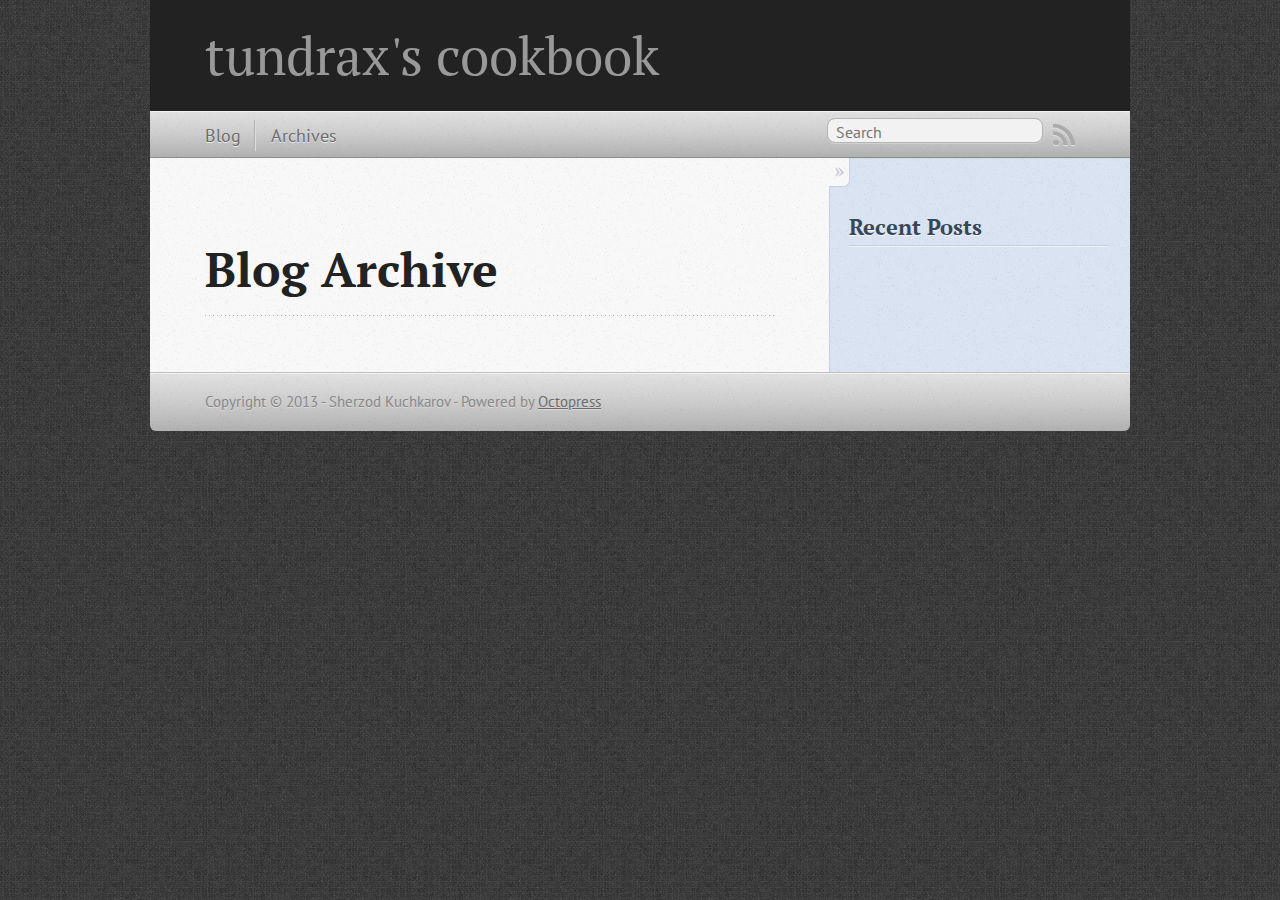
==== commit 1148f9f3: "Site updated at 2013-05-06 02:33:38 UTC" ====
--- a/blog/archives/index.html
+++ b/blog/archives/index.html
@@ -5,7 +5,7 @@
 <!--[if (gt IE 8)|(gt IEMobile 7)|!(IEMobile)|!(IE)]><!--><html class="no-js" lang="en"><!--<![endif]-->
 <head>
   <meta charset="utf-8">
-  <title>Blog Archive - tundrax's blog</title>
+  <title>Blog Archive - tundrax's cookbook</title>
   <meta name="author" content="Sherzod Kuchkarov">
 
   
@@ -21,7 +21,7 @@
   <link rel="canonical" href="http://tundrax.github.io/blog/archives">
   <link href="/favicon.png" rel="icon">
   <link href="/stylesheets/screen.css" media="screen, projection" rel="stylesheet" type="text/css">
-  <link href="/atom.xml" rel="alternate" title="tundrax's blog" type="application/atom+xml">
+  <link href="/atom.xml" rel="alternate" title="tundrax's cookbook" type="application/atom+xml">
   <script src="/javascripts/modernizr-2.0.js"></script>
   <script src="//ajax.googleapis.com/ajax/libs/jquery/1.9.1/jquery.min.js"></script>
   <script>!window.jQuery && document.write(unescape('%3Cscript src="./javascripts/lib/jquery.min.js"%3E%3C/script%3E'))</script>
@@ -36,7 +36,7 @@
 
 <body   >
   <header role="banner"><hgroup>
-  <h1><a href="/">tundrax's blog</a></h1>
+  <h1><a href="/">tundrax's cookbook</a></h1>
   
 </hgroup>
 
--- a/stylesheets/screen.css
+++ b/stylesheets/screen.css
@@ -1 +1 @@
-html,body,div,span,applet,object,iframe,h1,h2,h3,h4,h5,h6,p,blockquote,pre,a,abbr,acronym,address,big,cite,code,del,dfn,em,img,ins,kbd,q,s,samp,small,strike,strong,sub,sup,tt,var,b,u,i,center,dl,dt,dd,ol,ul,li,fieldset,form,label,legend,table,caption,tbody,tfoot,thead,tr,th,td,article,aside,canvas,details,embed,figure,figcaption,footer,header,hgroup,menu,nav,output,ruby,section,summary,time,mark,audio,video{margin:0;padding:0;border:0;font:inherit;font-size:100%;vertical-align:baseline}html{line-height:1}ol,ul{list-style:none}table{border-collapse:collapse;border-spacing:0}caption,th,td{text-align:left;font-weight:normal;vertical-align:middle}q,blockquote{quotes:none}q:before,q:after,blockquote:before,blockquote:after{content:"";content:none}a img{border:none}article,aside,details,figcaption,figure,footer,header,hgroup,menu,nav,section,summary{display:block}article,aside,details,figcaption,figure,footer,header,hgroup,menu,nav,section,summary{display:block}a{color:#1863a1}a:visited{color:#751590}a:focus{color:#0181eb}a:hover{color:#0181eb}a:active{color:#01579f}aside.sidebar a{color:#1863a1}aside.sidebar a:focus{color:#0181eb}aside.sidebar a:hover{color:#0181eb}aside.sidebar a:active{color:#01579f}a{-webkit-transition:color 0.3s;-moz-transition:color 0.3s;-o-transition:color 0.3s;transition:color 0.3s}html{background:#252525 url('/images/line-tile.png?1367802969') top left}body>div{background:#f2f2f2 url('/images/noise.png?1367802969') top left;border-bottom:1px solid #bfbfbf}body>div>div{background:#f8f8f8 url('/images/noise.png?1367802969') top left;border-right:1px solid #e0e0e0}.heading,body>header h1,h1,h2,h3,h4,h5,h6{font-family:"PT Serif","Georgia","Helvetica Neue",Arial,sans-serif}.sans,body>header h2,article header p.meta,article>footer,#content .blog-index footer,html .gist .gist-file .gist-meta,#blog-archives a.category,#blog-archives time,aside.sidebar section,body>footer{font-family:"PT Sans","Helvetica Neue",Arial,sans-serif}.serif,body,#content .blog-index a[rel=full-article]{font-family:"PT Serif",Georgia,Times,"Times New Roman",serif}.mono,pre,code,tt,p code,li code{font-family:Menlo,Monaco,"Andale Mono","lucida console","Courier New",monospace}body>header h1{font-size:2.2em;font-family:"PT Serif","Georgia","Helvetica Neue",Arial,sans-serif;font-weight:normal;line-height:1.2em;margin-bottom:0.6667em}body>header h2{font-family:"PT Serif","Georgia","Helvetica Neue",Arial,sans-serif}body{line-height:1.5em;color:#222}h1{font-size:2.2em;line-height:1.2em}@media only screen and (min-width: 992px){body{font-size:1.15em}h1{font-size:2.6em;line-height:1.2em}}h1,h2,h3,h4,h5,h6{text-rendering:optimizelegibility;margin-bottom:1em;font-weight:bold}h2,section h1{font-size:1.5em}h3,section h2,section section h1{font-size:1.3em}h4,section h3,section section h2,section section section h1{font-size:1em}h5,section h4,section section h3{font-size:.9em}h6,section h5,section section h4,section section section h3{font-size:.8em}p,article blockquote,ul,ol{margin-bottom:1.5em}ul{list-style-type:disc}ul ul{list-style-type:circle;margin-bottom:0px}ul ul ul{list-style-type:square;margin-bottom:0px}ol{list-style-type:decimal}ol ol{list-style-type:lower-alpha;margin-bottom:0px}ol ol ol{list-style-type:lower-roman;margin-bottom:0px}ul,ul ul,ul ol,ol,ol ul,ol ol{margin-left:1.3em}ul ul,ul ol,ol ul,ol ol{margin-bottom:0em}strong{font-weight:bold}em{font-style:italic}sup,sub{font-size:0.8em;position:relative;display:inline-block}sup{top:-0.5em}sub{bottom:-0.5em}q{font-style:italic}q:before{content:"\201C"}q:after{content:"\201D"}em,dfn{font-style:italic}strong,dfn{font-weight:bold}del,s{text-decoration:line-through}abbr,acronym{border-bottom:1px dotted;cursor:help}sub,sup{line-height:0}hr{margin-bottom:0.2em}small{font-size:.8em}big{font-size:1.2em}article blockquote{font-style:italic;position:relative;font-size:1.2em;line-height:1.5em;padding-left:1em;border-left:4px solid rgba(170,170,170,0.5)}article blockquote cite{font-style:italic}article blockquote cite a{color:#aaa !important;word-wrap:break-word}article blockquote cite:before{content:'\2014';padding-right:.3em;padding-left:.3em;color:#aaa}@media only screen and (min-width: 992px){article blockquote{padding-left:1.5em;border-left-width:4px}}.pullquote-right:before,.pullquote-left:before{padding:0;border:none;content:attr(data-pullquote);float:right;width:45%;margin:.5em 0 1em 1.5em;position:relative;top:7px;font-size:1.4em;line-height:1.45em}.pullquote-left:before{float:left;margin:.5em 1.5em 1em 0}.force-wrap,article a,aside.sidebar a{white-space:-moz-pre-wrap;white-space:-pre-wrap;white-space:-o-pre-wrap;white-space:pre-wrap;word-wrap:break-word}.group,body>header,body>nav,body>footer,body #content>article,body #content>div>article,body #content>div>section,body div.pagination,aside.sidebar,#main,#content,.sidebar{*zoom:1}.group:after,body>header:after,body>nav:after,body>footer:after,body #content>article:after,body #content>div>article:after,body #content>div>section:after,body div.pagination:after,aside.sidebar:after,#main:after,#content:after,.sidebar:after{content:"";display:table;clear:both}body{-webkit-text-size-adjust:none;max-width:1200px;position:relative;margin:0 auto}body>header,body>nav,body>footer,body #content>article,body #content>div>article,body #content>div>section{padding-left:18px;padding-right:18px}@media only screen and (min-width: 480px){body>header,body>nav,body>footer,body #content>article,body #content>div>article,body #content>div>section{padding-left:25px;padding-right:25px}}@media only screen and (min-width: 768px){body>header,body>nav,body>footer,body #content>article,body #content>div>article,body #content>div>section{padding-left:35px;padding-right:35px}}@media only screen and (min-width: 992px){body>header,body>nav,body>footer,body #content>article,body #content>div>article,body #content>div>section{padding-left:55px;padding-right:55px}}body div.pagination{margin-left:18px;margin-right:18px}@media only screen and (min-width: 480px){body div.pagination{margin-left:25px;margin-right:25px}}@media only screen and (min-width: 768px){body div.pagination{margin-left:35px;margin-right:35px}}@media only screen and (min-width: 992px){body div.pagination{margin-left:55px;margin-right:55px}}body>header{font-size:1em;padding-top:1.5em;padding-bottom:1.5em}#content{overflow:hidden}#content>div,#content>article{width:100%}aside.sidebar{float:none;padding:0 18px 1px;background-color:#f7f7f7;border-top:1px solid #e0e0e0}.flex-content,article img,article video,article .flash-video,aside.sidebar img{max-width:100%;height:auto}.basic-alignment.left,article img.left,article video.left,article .left.flash-video,aside.sidebar img.left{float:left;margin-right:1.5em}.basic-alignment.right,article img.right,article video.right,article .right.flash-video,aside.sidebar img.right{float:right;margin-left:1.5em}.basic-alignment.center,article img.center,article video.center,article .center.flash-video,aside.sidebar img.center{display:block;margin:0 auto 1.5em}.basic-alignment.left,article img.left,article video.left,article .left.flash-video,aside.sidebar img.left,.basic-alignment.right,article img.right,article video.right,article .right.flash-video,aside.sidebar img.right{margin-bottom:.8em}.toggle-sidebar,.no-sidebar .toggle-sidebar{display:none}@media only screen and (min-width: 750px){body.sidebar-footer aside.sidebar{float:none;width:auto;clear:left;margin:0;padding:0 35px 1px;background-color:#f7f7f7;border-top:1px solid #eaeaea}body.sidebar-footer aside.sidebar section.odd,body.sidebar-footer aside.sidebar section.even{float:left;width:48%}body.sidebar-footer aside.sidebar section.odd{margin-left:0}body.sidebar-footer aside.sidebar section.even{margin-left:4%}body.sidebar-footer aside.sidebar.thirds section{width:30%;margin-left:5%}body.sidebar-footer aside.sidebar.thirds section.first{margin-left:0;clear:both}}body.sidebar-footer #content{margin-right:0px}body.sidebar-footer .toggle-sidebar{display:none}@media only screen and (min-width: 550px){body>header{font-size:1em}}@media only screen and (min-width: 750px){aside.sidebar{float:none;width:auto;clear:left;margin:0;padding:0 35px 1px;background-color:#f7f7f7;border-top:1px solid #eaeaea}aside.sidebar section.odd,aside.sidebar section.even{float:left;width:48%}aside.sidebar section.odd{margin-left:0}aside.sidebar section.even{margin-left:4%}aside.sidebar.thirds section{width:30%;margin-left:5%}aside.sidebar.thirds section.first{margin-left:0;clear:both}}@media only screen and (min-width: 768px){body{-webkit-text-size-adjust:auto}body>header{font-size:1.2em}#main{padding:0;margin:0 auto}#content{overflow:visible;margin-right:240px;position:relative}.no-sidebar #content{margin-right:0;border-right:0}.collapse-sidebar #content{margin-right:20px}#content>div,#content>article{padding-top:17.5px;padding-bottom:17.5px;float:left}aside.sidebar{width:210px;padding:0 15px 15px;background:none;clear:none;float:left;margin:0 -100% 0 0}aside.sidebar section{width:auto;margin-left:0}aside.sidebar section.odd,aside.sidebar section.even{float:none;width:auto;margin-left:0}.collapse-sidebar aside.sidebar{float:none;width:auto;clear:left;margin:0;padding:0 35px 1px;background-color:#f7f7f7;border-top:1px solid #eaeaea}.collapse-sidebar aside.sidebar section.odd,.collapse-sidebar aside.sidebar section.even{float:left;width:48%}.collapse-sidebar aside.sidebar section.odd{margin-left:0}.collapse-sidebar aside.sidebar section.even{margin-left:4%}.collapse-sidebar aside.sidebar.thirds section{width:30%;margin-left:5%}.collapse-sidebar aside.sidebar.thirds section.first{margin-left:0;clear:both}}@media only screen and (min-width: 992px){body>header{font-size:1.3em}#content{margin-right:300px}#content>div,#content>article{padding-top:27.5px;padding-bottom:27.5px}aside.sidebar{width:260px;padding:1.2em 20px 20px}.collapse-sidebar aside.sidebar{padding-left:55px;padding-right:55px}}@media only screen and (min-width: 768px){ul,ol{margin-left:0}}body>header{background:#333}body>header h1{display:inline-block;margin:0}body>header h1 a,body>header h1 a:visited,body>header h1 a:hover{color:#f2f2f2;text-decoration:none}body>header h2{margin:.2em 0 0;font-size:1em;color:#aaa;font-weight:normal}body>nav{position:relative;background-color:#ccc;background:url('/images/noise.png?1367802969'),-webkit-gradient(linear, 50% 0%, 50% 100%, color-stop(0%, #e0e0e0), color-stop(50%, #cccccc), color-stop(100%, #b0b0b0));background:url('/images/noise.png?1367802969'),-webkit-linear-gradient(#e0e0e0,#cccccc,#b0b0b0);background:url('/images/noise.png?1367802969'),-moz-linear-gradient(#e0e0e0,#cccccc,#b0b0b0);background:url('/images/noise.png?1367802969'),-o-linear-gradient(#e0e0e0,#cccccc,#b0b0b0);background:url('/images/noise.png?1367802969'),linear-gradient(#e0e0e0,#cccccc,#b0b0b0);border-top:1px solid #f2f2f2;border-bottom:1px solid #8c8c8c;padding-top:.35em;padding-bottom:.35em}body>nav form{-webkit-background-clip:padding;-moz-background-clip:padding;background-clip:padding-box;margin:0;padding:0}body>nav form .search{padding:.3em .5em 0;font-size:.85em;font-family:"PT Sans","Helvetica Neue",Arial,sans-serif;line-height:1.1em;width:95%;-webkit-border-radius:0.5em;-moz-border-radius:0.5em;-ms-border-radius:0.5em;-o-border-radius:0.5em;border-radius:0.5em;-webkit-background-clip:padding;-moz-background-clip:padding;background-clip:padding-box;-webkit-box-shadow:#d1d1d1 0 1px;-moz-box-shadow:#d1d1d1 0 1px;box-shadow:#d1d1d1 0 1px;background-color:#f2f2f2;border:1px solid #b3b3b3;color:#888}body>nav form .search:focus{color:#444;border-color:#80b1df;-webkit-box-shadow:#80b1df 0 0 4px,#80b1df 0 0 3px inset;-moz-box-shadow:#80b1df 0 0 4px,#80b1df 0 0 3px inset;box-shadow:#80b1df 0 0 4px,#80b1df 0 0 3px inset;background-color:#fff;outline:none}body>nav fieldset[role=search]{float:right;width:48%}body>nav fieldset.mobile-nav{float:left;width:48%}body>nav fieldset.mobile-nav select{width:100%;font-size:.8em;border:1px solid #888}body>nav ul{display:none}@media only screen and (min-width: 550px){body>nav{font-size:.9em}body>nav ul{margin:0;padding:0;border:0;overflow:hidden;*zoom:1;float:left;display:block;padding-top:.15em}body>nav ul li{list-style-image:none;list-style-type:none;margin-left:0;white-space:nowrap;display:inline;float:left;padding-left:0;padding-right:0}body>nav ul li:first-child,body>nav ul li.first{padding-left:0}body>nav ul li:last-child{padding-right:0}body>nav ul li.last{padding-right:0}body>nav ul.subscription{margin-left:.8em;float:right}body>nav ul.subscription li:last-child a{padding-right:0}body>nav ul li{margin:0}body>nav a{color:#6b6b6b;font-family:"PT Sans","Helvetica Neue",Arial,sans-serif;text-shadow:#ebebeb 0 1px;float:left;text-decoration:none;font-size:1.1em;padding:.1em 0;line-height:1.5em}body>nav a:visited{color:#6b6b6b}body>nav a:hover{color:#2b2b2b}body>nav li+li{border-left:1px solid #b0b0b0;margin-left:.8em}body>nav li+li a{padding-left:.8em;border-left:1px solid #dedede}body>nav form{float:right;text-align:left;padding-left:.8em;width:175px}body>nav form .search{width:93%;font-size:.95em;line-height:1.2em}body>nav ul[data-subscription$=email]+form{width:97px}body>nav ul[data-subscription$=email]+form .search{width:91%}body>nav fieldset.mobile-nav{display:none}body>nav fieldset[role=search]{width:99%}}@media only screen and (min-width: 992px){body>nav form{width:215px}body>nav ul[data-subscription$=email]+form{width:147px}}.no-placeholder body>nav .search{background:#f2f2f2 url('/images/search.png?1367802969') 0.3em 0.25em no-repeat;text-indent:1.3em}@media only screen and (min-width: 550px){.maskImage body>nav ul[data-subscription$=email]+form{width:123px}}@media only screen and (min-width: 992px){.maskImage body>nav ul[data-subscription$=email]+form{width:173px}}.maskImage ul.subscription{position:relative;top:.2em}.maskImage ul.subscription li,.maskImage ul.subscription a{border:0;padding:0}.maskImage a[rel=subscribe-rss]{position:relative;top:0px;text-indent:-999999em;background-color:#dedede;border:0;padding:0}.maskImage a[rel=subscribe-rss],.maskImage a[rel=subscribe-rss]:after{-webkit-mask-image:url('/images/rss.png?1367802969');-moz-mask-image:url('/images/rss.png?1367802969');-ms-mask-image:url('/images/rss.png?1367802969');-o-mask-image:url('/images/rss.png?1367802969');mask-image:url('/images/rss.png?1367802969');-webkit-mask-repeat:no-repeat;-moz-mask-repeat:no-repeat;-ms-mask-repeat:no-repeat;-o-mask-repeat:no-repeat;mask-repeat:no-repeat;width:22px;height:22px}.maskImage a[rel=subscribe-rss]:after{content:"";position:absolute;top:-1px;left:0;background-color:#ababab}.maskImage a[rel=subscribe-rss]:hover:after{background-color:#9e9e9e}.maskImage a[rel=subscribe-email]{position:relative;top:0px;text-indent:-999999em;background-color:#dedede;border:0;padding:0}.maskImage a[rel=subscribe-email],.maskImage a[rel=subscribe-email]:after{-webkit-mask-image:url('/images/email.png?1367802969');-moz-mask-image:url('/images/email.png?1367802969');-ms-mask-image:url('/images/email.png?1367802969');-o-mask-image:url('/images/email.png?1367802969');mask-image:url('/images/email.png?1367802969');-webkit-mask-repeat:no-repeat;-moz-mask-repeat:no-repeat;-ms-mask-repeat:no-repeat;-o-mask-repeat:no-repeat;mask-repeat:no-repeat;width:28px;height:22px}.maskImage a[rel=subscribe-email]:after{content:"";position:absolute;top:-1px;left:0;background-color:#ababab}.maskImage a[rel=subscribe-email]:hover:after{background-color:#9e9e9e}article{padding-top:1em}article header{position:relative;padding-top:2em;padding-bottom:1em;margin-bottom:1em;background:url('[data-uri]') bottom left repeat-x}article header h1{margin:0}article header h1 a{text-decoration:none}article header h1 a:hover{text-decoration:underline}article header p{font-size:.9em;color:#aaa;margin:0}article header p.meta{text-transform:uppercase;position:absolute;top:0}@media only screen and (min-width: 768px){article header{margin-bottom:1.5em;padding-bottom:1em;background:url('[data-uri]') bottom left repeat-x}}article h2{padding-top:0.8em;background:url('[data-uri]') top left repeat-x}.entry-content article h2:first-child,article header+h2{padding-top:0}article h2:first-child,article header+h2{background:none}article .feature{padding-top:.5em;margin-bottom:1em;padding-bottom:1em;background:url('[data-uri]') bottom left repeat-x;font-size:2.0em;font-style:italic;line-height:1.3em}article img,article video,article .flash-video{-webkit-border-radius:0.3em;-moz-border-radius:0.3em;-ms-border-radius:0.3em;-o-border-radius:0.3em;border-radius:0.3em;-webkit-box-shadow:rgba(0,0,0,0.15) 0 1px 4px;-moz-box-shadow:rgba(0,0,0,0.15) 0 1px 4px;box-shadow:rgba(0,0,0,0.15) 0 1px 4px;-webkit-box-sizing:border-box;-moz-box-sizing:border-box;box-sizing:border-box;border:#fff 0.5em solid}article video,article .flash-video{margin:0 auto 1.5em}article video{display:block;width:100%}article .flash-video>div{position:relative;display:block;padding-bottom:56.25%;padding-top:1px;height:0;overflow:hidden}article .flash-video>div iframe,article .flash-video>div object,article .flash-video>div embed{position:absolute;top:0;left:0;width:100%;height:100%}article>footer{padding-bottom:2.5em;margin-top:2em}article>footer p.meta{margin-bottom:.8em;font-size:.85em;clear:both;overflow:hidden}.blog-index article+article{background:url('[data-uri]') top left repeat-x}#content .blog-index{padding-top:0;padding-bottom:0}#content .blog-index article{padding-top:2em}#content .blog-index article header{background:none;padding-bottom:0}#content .blog-index article h1{font-size:2.2em}#content .blog-index article h1 a{color:inherit}#content .blog-index article h1 a:hover{color:#0181eb}#content .blog-index a[rel=full-article]{background:#ebebeb;display:inline-block;padding:.4em .8em;margin-right:.5em;text-decoration:none;color:#666;-webkit-transition:background-color 0.5s;-moz-transition:background-color 0.5s;-o-transition:background-color 0.5s;transition:background-color 0.5s}#content .blog-index a[rel=full-article]:hover{background:#0181eb;text-shadow:none;color:#f8f8f8}#content .blog-index footer{margin-top:1em}.separator,article>footer .byline+time:before,article>footer time+time:before,article>footer .comments:before,article>footer .byline ~ .categories:before{content:"\2022 ";padding:0 .4em 0 .2em;display:inline-block}#content div.pagination{text-align:center;font-size:.95em;position:relative;background:url('[data-uri]') top left repeat-x;padding-top:1.5em;padding-bottom:1.5em}#content div.pagination a{text-decoration:none;color:#aaa}#content div.pagination a.prev{position:absolute;left:0}#content div.pagination a.next{position:absolute;right:0}#content div.pagination a:hover{color:#0181eb}#content div.pagination a[href*=archive]:before,#content div.pagination a[href*=archive]:after{content:'\2014';padding:0 .3em}p.meta+.sharing{padding-top:1em;padding-left:0;background:url('[data-uri]') top left repeat-x}#fb-root{display:none}.highlight,html .gist .gist-file .gist-syntax .gist-highlight{border:1px solid #05232b !important}.highlight table td.code,html .gist .gist-file .gist-syntax .gist-highlight table td.code{width:100%}.highlight .line-numbers,html .gist .gist-file .gist-syntax .highlight .line_numbers{text-align:right;font-size:13px;line-height:1.45em;background:#073642 url('/images/noise.png?1367802969') top left !important;border-right:1px solid #00232c !important;-webkit-box-shadow:#083e4b -1px 0 inset;-moz-box-shadow:#083e4b -1px 0 inset;box-shadow:#083e4b -1px 0 inset;text-shadow:#021014 0 -1px;padding:.8em !important;-webkit-border-radius:0;-moz-border-radius:0;-ms-border-radius:0;-o-border-radius:0;border-radius:0}.highlight .line-numbers span,html .gist .gist-file .gist-syntax .highlight .line_numbers span{color:#586e75 !important}figure.code,.gist-file,pre{-webkit-box-shadow:rgba(0,0,0,0.06) 0 0 10px;-moz-box-shadow:rgba(0,0,0,0.06) 0 0 10px;box-shadow:rgba(0,0,0,0.06) 0 0 10px}figure.code .highlight pre,.gist-file .highlight pre,pre .highlight pre{-webkit-box-shadow:none;-moz-box-shadow:none;box-shadow:none}.gist .highlight *::-moz-selection,figure.code .highlight *::-moz-selection{background:#386774;color:inherit;text-shadow:#002b36 0 1px}.gist .highlight *::-webkit-selection,figure.code .highlight *::-webkit-selection{background:#386774;color:inherit;text-shadow:#002b36 0 1px}.gist .highlight *::selection,figure.code .highlight *::selection{background:#386774;color:inherit;text-shadow:#002b36 0 1px}html .gist .gist-file{margin-bottom:1.8em;position:relative;border:none;padding-top:26px !important}html .gist .gist-file .highlight{margin-bottom:0}html .gist .gist-file .gist-syntax{border-bottom:0 !important;background:none !important}html .gist .gist-file .gist-syntax .gist-highlight{background:#002b36 !important}html .gist .gist-file .gist-syntax .highlight pre{padding:0}html .gist .gist-file .gist-meta{padding:.6em 0.8em;border:1px solid #083e4b !important;color:#586e75;font-size:.7em !important;background:#073642 url('/images/noise.png?1367802969') top left;line-height:1.5em}html .gist .gist-file .gist-meta a{color:#75878b !important;text-decoration:none}html .gist .gist-file .gist-meta a:hover{text-decoration:underline}html .gist .gist-file .gist-meta a:hover{color:#93a1a1 !important}html .gist .gist-file .gist-meta a[href*='#file']{position:absolute;top:0;left:0;right:-10px;color:#474747 !important}html .gist .gist-file .gist-meta a[href*='#file']:hover{color:#1863a1 !important}html .gist .gist-file .gist-meta a[href*=raw]{top:.4em}pre{background:#002b36 url('/images/noise.png?1367802969') top left;-webkit-border-radius:0.4em;-moz-border-radius:0.4em;-ms-border-radius:0.4em;-o-border-radius:0.4em;border-radius:0.4em;border:1px solid #05232b;line-height:1.45em;font-size:13px;margin-bottom:2.1em;padding:.8em 1em;color:#93a1a1;overflow:auto}h3.filename+pre{-moz-border-radius-topleft:0px;-webkit-border-top-left-radius:0px;border-top-left-radius:0px;-moz-border-radius-topright:0px;-webkit-border-top-right-radius:0px;border-top-right-radius:0px}p code,li code{display:inline-block;white-space:no-wrap;background:#fff;font-size:.8em;line-height:1.5em;color:#555;border:1px solid #ddd;-webkit-border-radius:0.4em;-moz-border-radius:0.4em;-ms-border-radius:0.4em;-o-border-radius:0.4em;border-radius:0.4em;padding:0 .3em;margin:-1px 0}p pre code,li pre code{font-size:1em !important;background:none;border:none}.pre-code,html .gist .gist-file .gist-syntax .highlight pre,.highlight code{font-family:Menlo,Monaco,"Andale Mono","lucida console","Courier New",monospace !important;overflow:scroll;overflow-y:hidden;display:block;padding:.8em;overflow-x:auto;line-height:1.45em;background:#002b36 url('/images/noise.png?1367802969') top left !important;color:#93a1a1 !important}.pre-code span,html .gist .gist-file .gist-syntax .highlight pre span,.highlight code span{color:#93a1a1 !important}.pre-code span,html .gist .gist-file .gist-syntax .highlight pre span,.highlight code span{font-style:normal !important;font-weight:normal !important}.pre-code .c,html .gist .gist-file .gist-syntax .highlight pre .c,.highlight code .c{color:#586e75 !important;font-style:italic !important}.pre-code .cm,html .gist .gist-file .gist-syntax .highlight pre .cm,.highlight code .cm{color:#586e75 !important;font-style:italic !important}.pre-code .cp,html .gist .gist-file .gist-syntax .highlight pre .cp,.highlight code .cp{color:#586e75 !important;font-style:italic !important}.pre-code .c1,html .gist .gist-file .gist-syntax .highlight pre .c1,.highlight code .c1{color:#586e75 !important;font-style:italic !important}.pre-code .cs,html .gist .gist-file .gist-syntax .highlight pre .cs,.highlight code .cs{color:#586e75 !important;font-weight:bold !important;font-style:italic !important}.pre-code .err,html .gist .gist-file .gist-syntax .highlight pre .err,.highlight code .err{color:#dc322f !important;background:none !important}.pre-code .k,html .gist .gist-file .gist-syntax .highlight pre .k,.highlight code .k{color:#cb4b16 !important}.pre-code .o,html .gist .gist-file .gist-syntax .highlight pre .o,.highlight code .o{color:#93a1a1 !important;font-weight:bold !important}.pre-code .p,html .gist .gist-file .gist-syntax .highlight pre .p,.highlight code .p{color:#93a1a1 !important}.pre-code .ow,html .gist .gist-file .gist-syntax .highlight pre .ow,.highlight code .ow{color:#2aa198 !important;font-weight:bold !important}.pre-code .gd,html .gist .gist-file .gist-syntax .highlight pre .gd,.highlight code .gd{color:#93a1a1 !important;background-color:#372c34 !important;display:inline-block}.pre-code .gd .x,html .gist .gist-file .gist-syntax .highlight pre .gd .x,.highlight code .gd .x{color:#93a1a1 !important;background-color:#4d2d33 !important;display:inline-block}.pre-code .ge,html .gist .gist-file .gist-syntax .highlight pre .ge,.highlight code .ge{color:#93a1a1 !important;font-style:italic !important}.pre-code .gh,html .gist .gist-file .gist-syntax .highlight pre .gh,.highlight code .gh{color:#586e75 !important}.pre-code .gi,html .gist .gist-file .gist-syntax .highlight pre .gi,.highlight code .gi{color:#93a1a1 !important;background-color:#1a412b !important;display:inline-block}.pre-code .gi .x,html .gist .gist-file .gist-syntax .highlight pre .gi .x,.highlight code .gi .x{color:#93a1a1 !important;background-color:#355720 !important;display:inline-block}.pre-code .gs,html .gist .gist-file .gist-syntax .highlight pre .gs,.highlight code .gs{color:#93a1a1 !important;font-weight:bold !important}.pre-code .gu,html .gist .gist-file .gist-syntax .highlight pre .gu,.highlight code .gu{color:#6c71c4 !important}.pre-code .kc,html .gist .gist-file .gist-syntax .highlight pre .kc,.highlight code .kc{color:#859900 !important;font-weight:bold !important}.pre-code .kd,html .gist .gist-file .gist-syntax .highlight pre .kd,.highlight code .kd{color:#268bd2 !important}.pre-code .kp,html .gist .gist-file .gist-syntax .highlight pre .kp,.highlight code .kp{color:#cb4b16 !important;font-weight:bold !important}.pre-code .kr,html .gist .gist-file .gist-syntax .highlight pre .kr,.highlight code .kr{color:#d33682 !important;font-weight:bold !important}.pre-code .kt,html .gist .gist-file .gist-syntax .highlight pre .kt,.highlight code .kt{color:#2aa198 !important}.pre-code .n,html .gist .gist-file .gist-syntax .highlight pre .n,.highlight code .n{color:#268bd2 !important}.pre-code .na,html .gist .gist-file .gist-syntax .highlight pre .na,.highlight code .na{color:#268bd2 !important}.pre-code .nb,html .gist .gist-file .gist-syntax .highlight pre .nb,.highlight code .nb{color:#859900 !important}.pre-code .nc,html .gist .gist-file .gist-syntax .highlight pre .nc,.highlight code .nc{color:#d33682 !important}.pre-code .no,html .gist .gist-file .gist-syntax .highlight pre .no,.highlight code .no{color:#b58900 !important}.pre-code .nl,html .gist .gist-file .gist-syntax .highlight pre .nl,.highlight code .nl{color:#859900 !important}.pre-code .ne,html .gist .gist-file .gist-syntax .highlight pre .ne,.highlight code .ne{color:#268bd2 !important;font-weight:bold !important}.pre-code .nf,html .gist .gist-file .gist-syntax .highlight pre .nf,.highlight code .nf{color:#268bd2 !important;font-weight:bold !important}.pre-code .nn,html .gist .gist-file .gist-syntax .highlight pre .nn,.highlight code .nn{color:#b58900 !important}.pre-code .nt,html .gist .gist-file .gist-syntax .highlight pre .nt,.highlight code .nt{color:#268bd2 !important;font-weight:bold !important}.pre-code .nx,html .gist .gist-file .gist-syntax .highlight pre .nx,.highlight code .nx{color:#b58900 !important}.pre-code .vg,html .gist .gist-file .gist-syntax .highlight pre .vg,.highlight code .vg{color:#268bd2 !important}.pre-code .vi,html .gist .gist-file .gist-syntax .highlight pre .vi,.highlight code .vi{color:#268bd2 !important}.pre-code .nv,html .gist .gist-file .gist-syntax .highlight pre .nv,.highlight code .nv{color:#268bd2 !important}.pre-code .mf,html .gist .gist-file .gist-syntax .highlight pre .mf,.highlight code .mf{color:#2aa198 !important}.pre-code .m,html .gist .gist-file .gist-syntax .highlight pre .m,.highlight code .m{color:#2aa198 !important}.pre-code .mh,html .gist .gist-file .gist-syntax .highlight pre .mh,.highlight code .mh{color:#2aa198 !important}.pre-code .mi,html .gist .gist-file .gist-syntax .highlight pre .mi,.highlight code .mi{color:#2aa198 !important}.pre-code .s,html .gist .gist-file .gist-syntax .highlight pre .s,.highlight code .s{color:#2aa198 !important}.pre-code .sd,html .gist .gist-file .gist-syntax .highlight pre .sd,.highlight code .sd{color:#2aa198 !important}.pre-code .s2,html .gist .gist-file .gist-syntax .highlight pre .s2,.highlight code .s2{color:#2aa198 !important}.pre-code .se,html .gist .gist-file .gist-syntax .highlight pre .se,.highlight code .se{color:#dc322f !important}.pre-code .si,html .gist .gist-file .gist-syntax .highlight pre .si,.highlight code .si{color:#268bd2 !important}.pre-code .sr,html .gist .gist-file .gist-syntax .highlight pre .sr,.highlight code .sr{color:#2aa198 !important}.pre-code .s1,html .gist .gist-file .gist-syntax .highlight pre .s1,.highlight code .s1{color:#2aa198 !important}.pre-code div .gd,html .gist .gist-file .gist-syntax .highlight pre div .gd,.highlight code div .gd,.pre-code div .gd .x,html .gist .gist-file .gist-syntax .highlight pre div .gd .x,.highlight code div .gd .x,.pre-code div .gi,html .gist .gist-file .gist-syntax .highlight pre div .gi,.highlight code div .gi,.pre-code div .gi .x,html .gist .gist-file .gist-syntax .highlight pre div .gi .x,.highlight code div .gi .x{display:inline-block;width:100%}.highlight,.gist-highlight{margin-bottom:1.8em;background:#002b36;overflow-y:hidden;overflow-x:auto}.highlight pre,.gist-highlight pre{background:none;-webkit-border-radius:0px;-moz-border-radius:0px;-ms-border-radius:0px;-o-border-radius:0px;border-radius:0px;border:none;padding:0;margin-bottom:0}pre::-webkit-scrollbar,.highlight::-webkit-scrollbar,.gist-highlight::-webkit-scrollbar{height:.5em;background:rgba(255,255,255,0.15)}pre::-webkit-scrollbar-thumb:horizontal,.highlight::-webkit-scrollbar-thumb:horizontal,.gist-highlight::-webkit-scrollbar-thumb:horizontal{background:rgba(255,255,255,0.2);-webkit-border-radius:4px;border-radius:4px}.highlight code{background:#000}figure.code{background:none;padding:0;border:0;margin-bottom:1.5em}figure.code pre{margin-bottom:0}figure.code figcaption{position:relative}figure.code .highlight{margin-bottom:0}.code-title,html .gist .gist-file .gist-meta a[href*='#file'],h3.filename,figure.code figcaption{text-align:center;font-size:13px;line-height:2em;text-shadow:#cbcccc 0 1px 0;color:#474747;font-weight:normal;margin-bottom:0;-moz-border-radius-topleft:5px;-webkit-border-top-left-radius:5px;border-top-left-radius:5px;-moz-border-radius-topright:5px;-webkit-border-top-right-radius:5px;border-top-right-radius:5px;font-family:"Helvetica Neue", Arial, "Lucida Grande", "Lucida Sans Unicode", Lucida, sans-serif;background:#aaa url('/images/code_bg.png?1367802969') top repeat-x;border:1px solid #565656;border-top-color:#cbcbcb;border-left-color:#a5a5a5;border-right-color:#a5a5a5;border-bottom:0}.download-source,html .gist .gist-file .gist-meta a[href*=raw],figure.code figcaption a{position:absolute;right:.8em;text-decoration:none;color:#666 !important;z-index:1;font-size:13px;text-shadow:#cbcccc 0 1px 0;padding-left:3em}.download-source:hover,html .gist .gist-file .gist-meta a[href*=raw]:hover,figure.code figcaption a:hover{text-decoration:underline}#archive #content>div,#archive #content>div>article{padding-top:0}#blog-archives{color:#aaa}#blog-archives article{padding:1em 0 1em;position:relative;background:url('[data-uri]') bottom left repeat-x}#blog-archives article:last-child{background:none}#blog-archives article footer{padding:0;margin:0}#blog-archives h1{color:#222;margin-bottom:.3em}#blog-archives h2{display:none}#blog-archives h1{font-size:1.5em}#blog-archives h1 a{text-decoration:none;color:inherit;font-weight:normal;display:inline-block}#blog-archives h1 a:hover{text-decoration:underline}#blog-archives h1 a:hover{color:#0181eb}#blog-archives a.category,#blog-archives time{color:#aaa}#blog-archives .entry-content{display:none}#blog-archives time{font-size:.9em;line-height:1.2em}#blog-archives time .month,#blog-archives time .day{display:inline-block}#blog-archives time .month{text-transform:uppercase}#blog-archives p{margin-bottom:1em}#blog-archives a,#blog-archives .entry-content a{color:inherit}#blog-archives a:hover,#blog-archives .entry-content a:hover{color:#0181eb}#blog-archives a:hover{color:#0181eb}@media only screen and (min-width: 550px){#blog-archives article{margin-left:5em}#blog-archives h2{margin-bottom:.3em;font-weight:normal;display:inline-block;position:relative;top:-1px;float:left}#blog-archives h2:first-child{padding-top:.75em}#blog-archives time{position:absolute;text-align:right;left:0em;top:1.8em}#blog-archives .year{display:none}#blog-archives article{padding-left:4.5em;padding-bottom:.7em}#blog-archives a.category{line-height:1.1em}}#content>.category article{margin-left:0;padding-left:6.8em}#content>.category .year{display:inline}.side-shadow-border,aside.sidebar section h1,aside.sidebar li{-webkit-box-shadow:#fff 0 1px;-moz-box-shadow:#fff 0 1px;box-shadow:#fff 0 1px}aside.sidebar{overflow:hidden;color:#4b4b4b;text-shadow:#fff 0 1px}aside.sidebar section{font-size:.8em;line-height:1.4em;margin-bottom:1.5em}aside.sidebar section h1{margin:1.5em 0 0;padding-bottom:.2em;border-bottom:1px solid #e0e0e0}aside.sidebar section h1+p{padding-top:.4em}aside.sidebar img{-webkit-border-radius:0.3em;-moz-border-radius:0.3em;-ms-border-radius:0.3em;-o-border-radius:0.3em;border-radius:0.3em;-webkit-box-shadow:rgba(0,0,0,0.15) 0 1px 4px;-moz-box-shadow:rgba(0,0,0,0.15) 0 1px 4px;box-shadow:rgba(0,0,0,0.15) 0 1px 4px;-webkit-box-sizing:border-box;-moz-box-sizing:border-box;box-sizing:border-box;border:#fff 0.3em solid}aside.sidebar ul{margin-bottom:0.5em;margin-left:0}aside.sidebar li{list-style:none;padding:.5em 0;margin:0;border-bottom:1px solid #e0e0e0}aside.sidebar li p:last-child{margin-bottom:0}aside.sidebar a{color:inherit;-webkit-transition:color 0.5s;-moz-transition:color 0.5s;-o-transition:color 0.5s;transition:color 0.5s}aside.sidebar:hover a{color:#1863a1}aside.sidebar:hover a:hover{color:#0181eb}.aside-alt-link,#pinboard_linkroll .pin-tag{color:#7e7e7e}.aside-alt-link:hover,#pinboard_linkroll .pin-tag:hover{color:#0181eb}@media only screen and (min-width: 768px){.toggle-sidebar{outline:none;position:absolute;right:-10px;top:0;bottom:0;display:inline-block;text-decoration:none;color:#cecece;width:9px;cursor:pointer}.toggle-sidebar:hover{background:#e9e9e9;background:-webkit-gradient(linear, 0% 50%, 100% 50%, color-stop(0%, rgba(224,224,224,0.5)), color-stop(100%, rgba(224,224,224,0)));background:-webkit-linear-gradient(left, rgba(224,224,224,0.5),rgba(224,224,224,0));background:-moz-linear-gradient(left, rgba(224,224,224,0.5),rgba(224,224,224,0));background:-o-linear-gradient(left, rgba(224,224,224,0.5),rgba(224,224,224,0));background:linear-gradient(left, rgba(224,224,224,0.5),rgba(224,224,224,0))}.toggle-sidebar:after{position:absolute;right:-11px;top:0;width:20px;font-size:1.2em;line-height:1.1em;padding-bottom:.15em;-moz-border-radius-bottomright:0.3em;-webkit-border-bottom-right-radius:0.3em;border-bottom-right-radius:0.3em;text-align:center;background:#f8f8f8 url('/images/noise.png?1367802969') top left;border-bottom:1px solid #e0e0e0;border-right:1px solid #e0e0e0;content:"\00BB";text-indent:-1px}.collapse-sidebar .toggle-sidebar{text-indent:0px;right:-20px;width:19px}.collapse-sidebar .toggle-sidebar:hover{background:#e9e9e9}.collapse-sidebar .toggle-sidebar:after{border-left:1px solid #e0e0e0;text-shadow:#fff 0 1px;content:"\00AB";left:0px;right:0;text-align:center;text-indent:0;border:0;border-right-width:0;background:none}}.googleplus h1{-moz-box-shadow:none !important;-webkit-box-shadow:none !important;-o-box-shadow:none !important;box-shadow:none !important;border-bottom:0px none !important}.googleplus a{text-decoration:none;white-space:normal !important;line-height:32px}.googleplus a img{float:left;margin-right:0.5em;border:0 none}.googleplus-hidden{position:absolute;top:-1000em;left:-1000em}#pinboard_linkroll .pin-title,#pinboard_linkroll .pin-description{display:block;margin-bottom:.5em}#pinboard_linkroll .pin-tag{text-decoration:none}#pinboard_linkroll .pin-tag:hover{text-decoration:underline}#pinboard_linkroll .pin-tag:after{content:','}#pinboard_linkroll .pin-tag:last-child:after{content:''}.delicious-posts a.delicious-link{margin-bottom:.5em;display:block}.delicious-posts p{font-size:1em}body>footer{font-size:.8em;color:#888;text-shadow:#d9d9d9 0 1px;background-color:#ccc;background:url('/images/noise.png?1367802969'),-webkit-gradient(linear, 50% 0%, 50% 100%, color-stop(0%, #e0e0e0), color-stop(50%, #cccccc), color-stop(100%, #b0b0b0));background:url('/images/noise.png?1367802969'),-webkit-linear-gradient(#e0e0e0,#cccccc,#b0b0b0);background:url('/images/noise.png?1367802969'),-moz-linear-gradient(#e0e0e0,#cccccc,#b0b0b0);background:url('/images/noise.png?1367802969'),-o-linear-gradient(#e0e0e0,#cccccc,#b0b0b0);background:url('/images/noise.png?1367802969'),linear-gradient(#e0e0e0,#cccccc,#b0b0b0);border-top:1px solid #f2f2f2;position:relative;padding-top:1em;padding-bottom:1em;margin-bottom:3em;-moz-border-radius-bottomleft:0.4em;-webkit-border-bottom-left-radius:0.4em;border-bottom-left-radius:0.4em;-moz-border-radius-bottomright:0.4em;-webkit-border-bottom-right-radius:0.4em;border-bottom-right-radius:0.4em;z-index:1}body>footer a{color:#6b6b6b}body>footer a:visited{color:#6b6b6b}body>footer a:hover{color:#484848}body>footer p:last-child{margin-bottom:0}
+html,body,div,span,applet,object,iframe,h1,h2,h3,h4,h5,h6,p,blockquote,pre,a,abbr,acronym,address,big,cite,code,del,dfn,em,img,ins,kbd,q,s,samp,small,strike,strong,sub,sup,tt,var,b,u,i,center,dl,dt,dd,ol,ul,li,fieldset,form,label,legend,table,caption,tbody,tfoot,thead,tr,th,td,article,aside,canvas,details,embed,figure,figcaption,footer,header,hgroup,menu,nav,output,ruby,section,summary,time,mark,audio,video{margin:0;padding:0;border:0;font:inherit;font-size:100%;vertical-align:baseline}html{line-height:1}ol,ul{list-style:none}table{border-collapse:collapse;border-spacing:0}caption,th,td{text-align:left;font-weight:normal;vertical-align:middle}q,blockquote{quotes:none}q:before,q:after,blockquote:before,blockquote:after{content:"";content:none}a img{border:none}article,aside,details,figcaption,figure,footer,header,hgroup,menu,nav,section,summary{display:block}article,aside,details,figcaption,figure,footer,header,hgroup,menu,nav,section,summary{display:block}a{color:#1863a1}a:visited{color:#751590}a:focus{color:#0181eb}a:hover{color:#0181eb}a:active{color:#01579f}aside.sidebar a{color:#d4e3f6}aside.sidebar a:focus{color:#0181eb}aside.sidebar a:hover{color:#0181eb}aside.sidebar a:active{color:#01579f}a{-webkit-transition:color 0.3s;-moz-transition:color 0.3s;-o-transition:color 0.3s;transition:color 0.3s}html{background:#252525 url('/images/wild_oliva.png?1367804559') top left}body>div{background:#d9e3f1 url('/images/noise.png?1367802969') top left;border-bottom:1px solid #bfbfbf}body>div>div{background:#f8f8f8 url('/images/noise.png?1367802969') top left;border-right:1px solid #c3d1e3}.heading,body>header h1,h1,h2,h3,h4,h5,h6{font-family:"PT Serif","Georgia","Helvetica Neue",Arial,sans-serif}.sans,body>header h2,article header p.meta,article>footer,#content .blog-index footer,html .gist .gist-file .gist-meta,#blog-archives a.category,#blog-archives time,aside.sidebar section,body>footer{font-family:"PT Sans","Helvetica Neue",Arial,sans-serif}.serif,body,#content .blog-index a[rel=full-article]{font-family:"PT Serif",Georgia,Times,"Times New Roman",serif}.mono,pre,code,tt,p code,li code{font-family:Menlo,Monaco,"Andale Mono","lucida console","Courier New",monospace}body>header h1{font-size:2.2em;font-family:"PT Serif","Georgia","Helvetica Neue",Arial,sans-serif;font-weight:normal;line-height:1.2em;margin-bottom:0.6667em}body>header h2{font-family:"PT Serif","Georgia","Helvetica Neue",Arial,sans-serif}body{line-height:1.5em;color:#222}h1{font-size:2.2em;line-height:1.2em}@media only screen and (min-width: 992px){body{font-size:1.15em}h1{font-size:2.6em;line-height:1.2em}}h1,h2,h3,h4,h5,h6{text-rendering:optimizelegibility;margin-bottom:1em;font-weight:bold}h2,section h1{font-size:1.5em}h3,section h2,section section h1{font-size:1.3em}h4,section h3,section section h2,section section section h1{font-size:1em}h5,section h4,section section h3{font-size:.9em}h6,section h5,section section h4,section section section h3{font-size:.8em}p,article blockquote,ul,ol{margin-bottom:1.5em}ul{list-style-type:disc}ul ul{list-style-type:circle;margin-bottom:0px}ul ul ul{list-style-type:square;margin-bottom:0px}ol{list-style-type:decimal}ol ol{list-style-type:lower-alpha;margin-bottom:0px}ol ol ol{list-style-type:lower-roman;margin-bottom:0px}ul,ul ul,ul ol,ol,ol ul,ol ol{margin-left:1.3em}ul ul,ul ol,ol ul,ol ol{margin-bottom:0em}strong{font-weight:bold}em{font-style:italic}sup,sub{font-size:0.8em;position:relative;display:inline-block}sup{top:-0.5em}sub{bottom:-0.5em}q{font-style:italic}q:before{content:"\201C"}q:after{content:"\201D"}em,dfn{font-style:italic}strong,dfn{font-weight:bold}del,s{text-decoration:line-through}abbr,acronym{border-bottom:1px dotted;cursor:help}sub,sup{line-height:0}hr{margin-bottom:0.2em}small{font-size:.8em}big{font-size:1.2em}article blockquote{font-style:italic;position:relative;font-size:1.2em;line-height:1.5em;padding-left:1em;border-left:4px solid rgba(170,170,170,0.5)}article blockquote cite{font-style:italic}article blockquote cite a{color:#aaa !important;word-wrap:break-word}article blockquote cite:before{content:'\2014';padding-right:.3em;padding-left:.3em;color:#aaa}@media only screen and (min-width: 992px){article blockquote{padding-left:1.5em;border-left-width:4px}}.pullquote-right:before,.pullquote-left:before{padding:0;border:none;content:attr(data-pullquote);float:right;width:45%;margin:.5em 0 1em 1.5em;position:relative;top:7px;font-size:1.4em;line-height:1.45em}.pullquote-left:before{float:left;margin:.5em 1.5em 1em 0}.force-wrap,article a,aside.sidebar a{white-space:-moz-pre-wrap;white-space:-pre-wrap;white-space:-o-pre-wrap;white-space:pre-wrap;word-wrap:break-word}.group,body>header,body>nav,body>footer,body #content>article,body #content>div>article,body #content>div>section,body div.pagination,aside.sidebar,#main,#content,.sidebar{*zoom:1}.group:after,body>header:after,body>nav:after,body>footer:after,body #content>article:after,body #content>div>article:after,body #content>div>section:after,body div.pagination:after,aside.sidebar:after,#main:after,#content:after,.sidebar:after{content:"";display:table;clear:both}body{-webkit-text-size-adjust:none;max-width:980px;position:relative;margin:0 auto}body>header,body>nav,body>footer,body #content>article,body #content>div>article,body #content>div>section{padding-left:18px;padding-right:18px}@media only screen and (min-width: 480px){body>header,body>nav,body>footer,body #content>article,body #content>div>article,body #content>div>section{padding-left:25px;padding-right:25px}}@media only screen and (min-width: 768px){body>header,body>nav,body>footer,body #content>article,body #content>div>article,body #content>div>section{padding-left:35px;padding-right:35px}}@media only screen and (min-width: 992px){body>header,body>nav,body>footer,body #content>article,body #content>div>article,body #content>div>section{padding-left:55px;padding-right:55px}}body div.pagination{margin-left:18px;margin-right:18px}@media only screen and (min-width: 480px){body div.pagination{margin-left:25px;margin-right:25px}}@media only screen and (min-width: 768px){body div.pagination{margin-left:35px;margin-right:35px}}@media only screen and (min-width: 992px){body div.pagination{margin-left:55px;margin-right:55px}}body>header{font-size:1em;padding-top:1em;padding-bottom:1em}#content{overflow:hidden}#content>div,#content>article{width:100%}aside.sidebar{float:none;padding:0 18px 1px;background-color:#e1e9f4;border-top:1px solid #c3d1e3}.flex-content,article img,article video,article .flash-video,aside.sidebar img{max-width:100%;height:auto}.basic-alignment.left,article img.left,article video.left,article .left.flash-video,aside.sidebar img.left{float:left;margin-right:1.5em}.basic-alignment.right,article img.right,article video.right,article .right.flash-video,aside.sidebar img.right{float:right;margin-left:1.5em}.basic-alignment.center,article img.center,article video.center,article .center.flash-video,aside.sidebar img.center{display:block;margin:0 auto 1.5em}.basic-alignment.left,article img.left,article video.left,article .left.flash-video,aside.sidebar img.left,.basic-alignment.right,article img.right,article video.right,article .right.flash-video,aside.sidebar img.right{margin-bottom:.8em}.toggle-sidebar,.no-sidebar .toggle-sidebar{display:none}@media only screen and (min-width: 750px){body.sidebar-footer aside.sidebar{float:none;width:auto;clear:left;margin:0;padding:0 35px 1px;background-color:#e1e9f4;border-top:1px solid #d1dce9}body.sidebar-footer aside.sidebar section.odd,body.sidebar-footer aside.sidebar section.even{float:left;width:48%}body.sidebar-footer aside.sidebar section.odd{margin-left:0}body.sidebar-footer aside.sidebar section.even{margin-left:4%}body.sidebar-footer aside.sidebar.thirds section{width:30%;margin-left:5%}body.sidebar-footer aside.sidebar.thirds section.first{margin-left:0;clear:both}}body.sidebar-footer #content{margin-right:0px}body.sidebar-footer .toggle-sidebar{display:none}@media only screen and (min-width: 550px){body>header{font-size:1em}}@media only screen and (min-width: 750px){aside.sidebar{float:none;width:auto;clear:left;margin:0;padding:0 35px 1px;background-color:#e1e9f4;border-top:1px solid #d1dce9}aside.sidebar section.odd,aside.sidebar section.even{float:left;width:48%}aside.sidebar section.odd{margin-left:0}aside.sidebar section.even{margin-left:4%}aside.sidebar.thirds section{width:30%;margin-left:5%}aside.sidebar.thirds section.first{margin-left:0;clear:both}}@media only screen and (min-width: 768px){body{-webkit-text-size-adjust:auto}body>header{font-size:1.2em}#main{padding:0;margin:0 auto}#content{overflow:visible;margin-right:240px;position:relative}.no-sidebar #content{margin-right:0;border-right:0}.collapse-sidebar #content{margin-right:20px}#content>div,#content>article{padding-top:17.5px;padding-bottom:17.5px;float:left}aside.sidebar{width:210px;padding:0 15px 15px;background:none;clear:none;float:left;margin:0 -100% 0 0}aside.sidebar section{width:auto;margin-left:0}aside.sidebar section.odd,aside.sidebar section.even{float:none;width:auto;margin-left:0}.collapse-sidebar aside.sidebar{float:none;width:auto;clear:left;margin:0;padding:0 35px 1px;background-color:#e1e9f4;border-top:1px solid #d1dce9}.collapse-sidebar aside.sidebar section.odd,.collapse-sidebar aside.sidebar section.even{float:left;width:48%}.collapse-sidebar aside.sidebar section.odd{margin-left:0}.collapse-sidebar aside.sidebar section.even{margin-left:4%}.collapse-sidebar aside.sidebar.thirds section{width:30%;margin-left:5%}.collapse-sidebar aside.sidebar.thirds section.first{margin-left:0;clear:both}}@media only screen and (min-width: 992px){body>header{font-size:1.3em}#content{margin-right:300px}#content>div,#content>article{padding-top:27.5px;padding-bottom:27.5px}aside.sidebar{width:260px;padding:1.2em 20px 20px}.collapse-sidebar aside.sidebar{padding-left:55px;padding-right:55px}}@media only screen and (min-width: 768px){ul,ol{margin-left:0}}body>header{background:#222}body>header h1{display:inline-block;margin:0}body>header h1 a,body>header h1 a:visited,body>header h1 a:hover{color:#999;text-decoration:none}body>header h2{margin:.2em 0 0;font-size:1em;color:#aaa;font-weight:normal}body>nav{position:relative;background-color:#ccc;background:url('/images/noise.png?1367802969'),-webkit-gradient(linear, 50% 0%, 50% 100%, color-stop(0%, #e0e0e0), color-stop(50%, #cccccc), color-stop(100%, #b0b0b0));background:url('/images/noise.png?1367802969'),-webkit-linear-gradient(#e0e0e0,#cccccc,#b0b0b0);background:url('/images/noise.png?1367802969'),-moz-linear-gradient(#e0e0e0,#cccccc,#b0b0b0);background:url('/images/noise.png?1367802969'),-o-linear-gradient(#e0e0e0,#cccccc,#b0b0b0);background:url('/images/noise.png?1367802969'),linear-gradient(#e0e0e0,#cccccc,#b0b0b0);border-top:1px solid #f2f2f2;border-bottom:1px solid #8c8c8c;padding-top:.35em;padding-bottom:.35em}body>nav form{-webkit-background-clip:padding;-moz-background-clip:padding;background-clip:padding-box;margin:0;padding:0}body>nav form .search{padding:.3em .5em 0;font-size:.85em;font-family:"PT Sans","Helvetica Neue",Arial,sans-serif;line-height:1.1em;width:95%;-webkit-border-radius:0.5em;-moz-border-radius:0.5em;-ms-border-radius:0.5em;-o-border-radius:0.5em;border-radius:0.5em;-webkit-background-clip:padding;-moz-background-clip:padding;background-clip:padding-box;-webkit-box-shadow:#d1d1d1 0 1px;-moz-box-shadow:#d1d1d1 0 1px;box-shadow:#d1d1d1 0 1px;background-color:#f2f2f2;border:1px solid #b3b3b3;color:#888}body>nav form .search:focus{color:#444;border-color:#80b1df;-webkit-box-shadow:#80b1df 0 0 4px,#80b1df 0 0 3px inset;-moz-box-shadow:#80b1df 0 0 4px,#80b1df 0 0 3px inset;box-shadow:#80b1df 0 0 4px,#80b1df 0 0 3px inset;background-color:#fff;outline:none}body>nav fieldset[role=search]{float:right;width:48%}body>nav fieldset.mobile-nav{float:left;width:48%}body>nav fieldset.mobile-nav select{width:100%;font-size:.8em;border:1px solid #888}body>nav ul{display:none}@media only screen and (min-width: 550px){body>nav{font-size:.9em}body>nav ul{margin:0;padding:0;border:0;overflow:hidden;*zoom:1;float:left;display:block;padding-top:.15em}body>nav ul li{list-style-image:none;list-style-type:none;margin-left:0;white-space:nowrap;display:inline;float:left;padding-left:0;padding-right:0}body>nav ul li:first-child,body>nav ul li.first{padding-left:0}body>nav ul li:last-child{padding-right:0}body>nav ul li.last{padding-right:0}body>nav ul.subscription{margin-left:.8em;float:right}body>nav ul.subscription li:last-child a{padding-right:0}body>nav ul li{margin:0}body>nav a{color:#6b6b6b;font-family:"PT Sans","Helvetica Neue",Arial,sans-serif;text-shadow:#ebebeb 0 1px;float:left;text-decoration:none;font-size:1.1em;padding:.1em 0;line-height:1.5em}body>nav a:visited{color:#6b6b6b}body>nav a:hover{color:#2b2b2b}body>nav li+li{border-left:1px solid #b0b0b0;margin-left:.8em}body>nav li+li a{padding-left:.8em;border-left:1px solid #dedede}body>nav form{float:right;text-align:left;padding-left:.8em;width:175px}body>nav form .search{width:93%;font-size:.95em;line-height:1.2em}body>nav ul[data-subscription$=email]+form{width:97px}body>nav ul[data-subscription$=email]+form .search{width:91%}body>nav fieldset.mobile-nav{display:none}body>nav fieldset[role=search]{width:99%}}@media only screen and (min-width: 992px){body>nav form{width:215px}body>nav ul[data-subscription$=email]+form{width:147px}}.no-placeholder body>nav .search{background:#f2f2f2 url('/images/search.png?1367802969') 0.3em 0.25em no-repeat;text-indent:1.3em}@media only screen and (min-width: 550px){.maskImage body>nav ul[data-subscription$=email]+form{width:123px}}@media only screen and (min-width: 992px){.maskImage body>nav ul[data-subscription$=email]+form{width:173px}}.maskImage ul.subscription{position:relative;top:.2em}.maskImage ul.subscription li,.maskImage ul.subscription a{border:0;padding:0}.maskImage a[rel=subscribe-rss]{position:relative;top:0px;text-indent:-999999em;background-color:#dedede;border:0;padding:0}.maskImage a[rel=subscribe-rss],.maskImage a[rel=subscribe-rss]:after{-webkit-mask-image:url('/images/rss.png?1367802969');-moz-mask-image:url('/images/rss.png?1367802969');-ms-mask-image:url('/images/rss.png?1367802969');-o-mask-image:url('/images/rss.png?1367802969');mask-image:url('/images/rss.png?1367802969');-webkit-mask-repeat:no-repeat;-moz-mask-repeat:no-repeat;-ms-mask-repeat:no-repeat;-o-mask-repeat:no-repeat;mask-repeat:no-repeat;width:22px;height:22px}.maskImage a[rel=subscribe-rss]:after{content:"";position:absolute;top:-1px;left:0;background-color:#ababab}.maskImage a[rel=subscribe-rss]:hover:after{background-color:#9e9e9e}.maskImage a[rel=subscribe-email]{position:relative;top:0px;text-indent:-999999em;background-color:#dedede;border:0;padding:0}.maskImage a[rel=subscribe-email],.maskImage a[rel=subscribe-email]:after{-webkit-mask-image:url('/images/email.png?1367802969');-moz-mask-image:url('/images/email.png?1367802969');-ms-mask-image:url('/images/email.png?1367802969');-o-mask-image:url('/images/email.png?1367802969');mask-image:url('/images/email.png?1367802969');-webkit-mask-repeat:no-repeat;-moz-mask-repeat:no-repeat;-ms-mask-repeat:no-repeat;-o-mask-repeat:no-repeat;mask-repeat:no-repeat;width:28px;height:22px}.maskImage a[rel=subscribe-email]:after{content:"";position:absolute;top:-1px;left:0;background-color:#ababab}.maskImage a[rel=subscribe-email]:hover:after{background-color:#9e9e9e}article{padding-top:1em}article header{position:relative;padding-top:2em;padding-bottom:1em;margin-bottom:1em;background:url('[data-uri]') bottom left repeat-x}article header h1{margin:0}article header h1 a{text-decoration:none}article header h1 a:hover{text-decoration:underline}article header p{font-size:.9em;color:#aaa;margin:0}article header p.meta{text-transform:uppercase;position:absolute;top:0}@media only screen and (min-width: 768px){article header{margin-bottom:1.5em;padding-bottom:1em;background:url('[data-uri]') bottom left repeat-x}}article h2{padding-top:0.8em;background:url('[data-uri]') top left repeat-x}.entry-content article h2:first-child,article header+h2{padding-top:0}article h2:first-child,article header+h2{background:none}article .feature{padding-top:.5em;margin-bottom:1em;padding-bottom:1em;background:url('[data-uri]') bottom left repeat-x;font-size:2.0em;font-style:italic;line-height:1.3em}article img,article video,article .flash-video{-webkit-border-radius:0.3em;-moz-border-radius:0.3em;-ms-border-radius:0.3em;-o-border-radius:0.3em;border-radius:0.3em;-webkit-box-shadow:rgba(0,0,0,0.15) 0 1px 4px;-moz-box-shadow:rgba(0,0,0,0.15) 0 1px 4px;box-shadow:rgba(0,0,0,0.15) 0 1px 4px;-webkit-box-sizing:border-box;-moz-box-sizing:border-box;box-sizing:border-box;border:#fff 0.5em solid}article video,article .flash-video{margin:0 auto 1.5em}article video{display:block;width:100%}article .flash-video>div{position:relative;display:block;padding-bottom:56.25%;padding-top:1px;height:0;overflow:hidden}article .flash-video>div iframe,article .flash-video>div object,article .flash-video>div embed{position:absolute;top:0;left:0;width:100%;height:100%}article>footer{padding-bottom:2.5em;margin-top:2em}article>footer p.meta{margin-bottom:.8em;font-size:.85em;clear:both;overflow:hidden}.blog-index article+article{background:url('[data-uri]') top left repeat-x}#content .blog-index{padding-top:0;padding-bottom:0}#content .blog-index article{padding-top:2em}#content .blog-index article header{background:none;padding-bottom:0}#content .blog-index article h1{font-size:2.2em}#content .blog-index article h1 a{color:inherit}#content .blog-index article h1 a:hover{color:#0181eb}#content .blog-index a[rel=full-article]{background:#ebebeb;display:inline-block;padding:.4em .8em;margin-right:.5em;text-decoration:none;color:#666;-webkit-transition:background-color 0.5s;-moz-transition:background-color 0.5s;-o-transition:background-color 0.5s;transition:background-color 0.5s}#content .blog-index a[rel=full-article]:hover{background:#0181eb;text-shadow:none;color:#f8f8f8}#content .blog-index footer{margin-top:1em}.separator,article>footer .byline+time:before,article>footer time+time:before,article>footer .comments:before,article>footer .byline ~ .categories:before{content:"\2022 ";padding:0 .4em 0 .2em;display:inline-block}#content div.pagination{text-align:center;font-size:.95em;position:relative;background:url('[data-uri]') top left repeat-x;padding-top:1.5em;padding-bottom:1.5em}#content div.pagination a{text-decoration:none;color:#aaa}#content div.pagination a.prev{position:absolute;left:0}#content div.pagination a.next{position:absolute;right:0}#content div.pagination a:hover{color:#0181eb}#content div.pagination a[href*=archive]:before,#content div.pagination a[href*=archive]:after{content:'\2014';padding:0 .3em}p.meta+.sharing{padding-top:1em;padding-left:0;background:url('[data-uri]') top left repeat-x}#fb-root{display:none}.highlight,html .gist .gist-file .gist-syntax .gist-highlight{border:1px solid #05232b !important}.highlight table td.code,html .gist .gist-file .gist-syntax .gist-highlight table td.code{width:100%}.highlight .line-numbers,html .gist .gist-file .gist-syntax .highlight .line_numbers{text-align:right;font-size:13px;line-height:1.45em;background:#073642 url('/images/noise.png?1367802969') top left !important;border-right:1px solid #00232c !important;-webkit-box-shadow:#083e4b -1px 0 inset;-moz-box-shadow:#083e4b -1px 0 inset;box-shadow:#083e4b -1px 0 inset;text-shadow:#021014 0 -1px;padding:.8em !important;-webkit-border-radius:0;-moz-border-radius:0;-ms-border-radius:0;-o-border-radius:0;border-radius:0}.highlight .line-numbers span,html .gist .gist-file .gist-syntax .highlight .line_numbers span{color:#586e75 !important}figure.code,.gist-file,pre{-webkit-box-shadow:rgba(0,0,0,0.06) 0 0 10px;-moz-box-shadow:rgba(0,0,0,0.06) 0 0 10px;box-shadow:rgba(0,0,0,0.06) 0 0 10px}figure.code .highlight pre,.gist-file .highlight pre,pre .highlight pre{-webkit-box-shadow:none;-moz-box-shadow:none;box-shadow:none}.gist .highlight *::-moz-selection,figure.code .highlight *::-moz-selection{background:#386774;color:inherit;text-shadow:#002b36 0 1px}.gist .highlight *::-webkit-selection,figure.code .highlight *::-webkit-selection{background:#386774;color:inherit;text-shadow:#002b36 0 1px}.gist .highlight *::selection,figure.code .highlight *::selection{background:#386774;color:inherit;text-shadow:#002b36 0 1px}html .gist .gist-file{margin-bottom:1.8em;position:relative;border:none;padding-top:26px !important}html .gist .gist-file .highlight{margin-bottom:0}html .gist .gist-file .gist-syntax{border-bottom:0 !important;background:none !important}html .gist .gist-file .gist-syntax .gist-highlight{background:#002b36 !important}html .gist .gist-file .gist-syntax .highlight pre{padding:0}html .gist .gist-file .gist-meta{padding:.6em 0.8em;border:1px solid #083e4b !important;color:#586e75;font-size:.7em !important;background:#073642 url('/images/noise.png?1367802969') top left;line-height:1.5em}html .gist .gist-file .gist-meta a{color:#75878b !important;text-decoration:none}html .gist .gist-file .gist-meta a:hover{text-decoration:underline}html .gist .gist-file .gist-meta a:hover{color:#93a1a1 !important}html .gist .gist-file .gist-meta a[href*='#file']{position:absolute;top:0;left:0;right:-10px;color:#474747 !important}html .gist .gist-file .gist-meta a[href*='#file']:hover{color:#1863a1 !important}html .gist .gist-file .gist-meta a[href*=raw]{top:.4em}pre{background:#002b36 url('/images/noise.png?1367802969') top left;-webkit-border-radius:0.4em;-moz-border-radius:0.4em;-ms-border-radius:0.4em;-o-border-radius:0.4em;border-radius:0.4em;border:1px solid #05232b;line-height:1.45em;font-size:13px;margin-bottom:2.1em;padding:.8em 1em;color:#93a1a1;overflow:auto}h3.filename+pre{-moz-border-radius-topleft:0px;-webkit-border-top-left-radius:0px;border-top-left-radius:0px;-moz-border-radius-topright:0px;-webkit-border-top-right-radius:0px;border-top-right-radius:0px}p code,li code{display:inline-block;white-space:no-wrap;background:#fff;font-size:.8em;line-height:1.5em;color:#555;border:1px solid #ddd;-webkit-border-radius:0.4em;-moz-border-radius:0.4em;-ms-border-radius:0.4em;-o-border-radius:0.4em;border-radius:0.4em;padding:0 .3em;margin:-1px 0}p pre code,li pre code{font-size:1em !important;background:none;border:none}.pre-code,html .gist .gist-file .gist-syntax .highlight pre,.highlight code{font-family:Menlo,Monaco,"Andale Mono","lucida console","Courier New",monospace !important;overflow:scroll;overflow-y:hidden;display:block;padding:.8em;overflow-x:auto;line-height:1.45em;background:#002b36 url('/images/noise.png?1367802969') top left !important;color:#93a1a1 !important}.pre-code span,html .gist .gist-file .gist-syntax .highlight pre span,.highlight code span{color:#93a1a1 !important}.pre-code span,html .gist .gist-file .gist-syntax .highlight pre span,.highlight code span{font-style:normal !important;font-weight:normal !important}.pre-code .c,html .gist .gist-file .gist-syntax .highlight pre .c,.highlight code .c{color:#586e75 !important;font-style:italic !important}.pre-code .cm,html .gist .gist-file .gist-syntax .highlight pre .cm,.highlight code .cm{color:#586e75 !important;font-style:italic !important}.pre-code .cp,html .gist .gist-file .gist-syntax .highlight pre .cp,.highlight code .cp{color:#586e75 !important;font-style:italic !important}.pre-code .c1,html .gist .gist-file .gist-syntax .highlight pre .c1,.highlight code .c1{color:#586e75 !important;font-style:italic !important}.pre-code .cs,html .gist .gist-file .gist-syntax .highlight pre .cs,.highlight code .cs{color:#586e75 !important;font-weight:bold !important;font-style:italic !important}.pre-code .err,html .gist .gist-file .gist-syntax .highlight pre .err,.highlight code .err{color:#dc322f !important;background:none !important}.pre-code .k,html .gist .gist-file .gist-syntax .highlight pre .k,.highlight code .k{color:#cb4b16 !important}.pre-code .o,html .gist .gist-file .gist-syntax .highlight pre .o,.highlight code .o{color:#93a1a1 !important;font-weight:bold !important}.pre-code .p,html .gist .gist-file .gist-syntax .highlight pre .p,.highlight code .p{color:#93a1a1 !important}.pre-code .ow,html .gist .gist-file .gist-syntax .highlight pre .ow,.highlight code .ow{color:#2aa198 !important;font-weight:bold !important}.pre-code .gd,html .gist .gist-file .gist-syntax .highlight pre .gd,.highlight code .gd{color:#93a1a1 !important;background-color:#372c34 !important;display:inline-block}.pre-code .gd .x,html .gist .gist-file .gist-syntax .highlight pre .gd .x,.highlight code .gd .x{color:#93a1a1 !important;background-color:#4d2d33 !important;display:inline-block}.pre-code .ge,html .gist .gist-file .gist-syntax .highlight pre .ge,.highlight code .ge{color:#93a1a1 !important;font-style:italic !important}.pre-code .gh,html .gist .gist-file .gist-syntax .highlight pre .gh,.highlight code .gh{color:#586e75 !important}.pre-code .gi,html .gist .gist-file .gist-syntax .highlight pre .gi,.highlight code .gi{color:#93a1a1 !important;background-color:#1a412b !important;display:inline-block}.pre-code .gi .x,html .gist .gist-file .gist-syntax .highlight pre .gi .x,.highlight code .gi .x{color:#93a1a1 !important;background-color:#355720 !important;display:inline-block}.pre-code .gs,html .gist .gist-file .gist-syntax .highlight pre .gs,.highlight code .gs{color:#93a1a1 !important;font-weight:bold !important}.pre-code .gu,html .gist .gist-file .gist-syntax .highlight pre .gu,.highlight code .gu{color:#6c71c4 !important}.pre-code .kc,html .gist .gist-file .gist-syntax .highlight pre .kc,.highlight code .kc{color:#859900 !important;font-weight:bold !important}.pre-code .kd,html .gist .gist-file .gist-syntax .highlight pre .kd,.highlight code .kd{color:#268bd2 !important}.pre-code .kp,html .gist .gist-file .gist-syntax .highlight pre .kp,.highlight code .kp{color:#cb4b16 !important;font-weight:bold !important}.pre-code .kr,html .gist .gist-file .gist-syntax .highlight pre .kr,.highlight code .kr{color:#d33682 !important;font-weight:bold !important}.pre-code .kt,html .gist .gist-file .gist-syntax .highlight pre .kt,.highlight code .kt{color:#2aa198 !important}.pre-code .n,html .gist .gist-file .gist-syntax .highlight pre .n,.highlight code .n{color:#268bd2 !important}.pre-code .na,html .gist .gist-file .gist-syntax .highlight pre .na,.highlight code .na{color:#268bd2 !important}.pre-code .nb,html .gist .gist-file .gist-syntax .highlight pre .nb,.highlight code .nb{color:#859900 !important}.pre-code .nc,html .gist .gist-file .gist-syntax .highlight pre .nc,.highlight code .nc{color:#d33682 !important}.pre-code .no,html .gist .gist-file .gist-syntax .highlight pre .no,.highlight code .no{color:#b58900 !important}.pre-code .nl,html .gist .gist-file .gist-syntax .highlight pre .nl,.highlight code .nl{color:#859900 !important}.pre-code .ne,html .gist .gist-file .gist-syntax .highlight pre .ne,.highlight code .ne{color:#268bd2 !important;font-weight:bold !important}.pre-code .nf,html .gist .gist-file .gist-syntax .highlight pre .nf,.highlight code .nf{color:#268bd2 !important;font-weight:bold !important}.pre-code .nn,html .gist .gist-file .gist-syntax .highlight pre .nn,.highlight code .nn{color:#b58900 !important}.pre-code .nt,html .gist .gist-file .gist-syntax .highlight pre .nt,.highlight code .nt{color:#268bd2 !important;font-weight:bold !important}.pre-code .nx,html .gist .gist-file .gist-syntax .highlight pre .nx,.highlight code .nx{color:#b58900 !important}.pre-code .vg,html .gist .gist-file .gist-syntax .highlight pre .vg,.highlight code .vg{color:#268bd2 !important}.pre-code .vi,html .gist .gist-file .gist-syntax .highlight pre .vi,.highlight code .vi{color:#268bd2 !important}.pre-code .nv,html .gist .gist-file .gist-syntax .highlight pre .nv,.highlight code .nv{color:#268bd2 !important}.pre-code .mf,html .gist .gist-file .gist-syntax .highlight pre .mf,.highlight code .mf{color:#2aa198 !important}.pre-code .m,html .gist .gist-file .gist-syntax .highlight pre .m,.highlight code .m{color:#2aa198 !important}.pre-code .mh,html .gist .gist-file .gist-syntax .highlight pre .mh,.highlight code .mh{color:#2aa198 !important}.pre-code .mi,html .gist .gist-file .gist-syntax .highlight pre .mi,.highlight code .mi{color:#2aa198 !important}.pre-code .s,html .gist .gist-file .gist-syntax .highlight pre .s,.highlight code .s{color:#2aa198 !important}.pre-code .sd,html .gist .gist-file .gist-syntax .highlight pre .sd,.highlight code .sd{color:#2aa198 !important}.pre-code .s2,html .gist .gist-file .gist-syntax .highlight pre .s2,.highlight code .s2{color:#2aa198 !important}.pre-code .se,html .gist .gist-file .gist-syntax .highlight pre .se,.highlight code .se{color:#dc322f !important}.pre-code .si,html .gist .gist-file .gist-syntax .highlight pre .si,.highlight code .si{color:#268bd2 !important}.pre-code .sr,html .gist .gist-file .gist-syntax .highlight pre .sr,.highlight code .sr{color:#2aa198 !important}.pre-code .s1,html .gist .gist-file .gist-syntax .highlight pre .s1,.highlight code .s1{color:#2aa198 !important}.pre-code div .gd,html .gist .gist-file .gist-syntax .highlight pre div .gd,.highlight code div .gd,.pre-code div .gd .x,html .gist .gist-file .gist-syntax .highlight pre div .gd .x,.highlight code div .gd .x,.pre-code div .gi,html .gist .gist-file .gist-syntax .highlight pre div .gi,.highlight code div .gi,.pre-code div .gi .x,html .gist .gist-file .gist-syntax .highlight pre div .gi .x,.highlight code div .gi .x{display:inline-block;width:100%}.highlight,.gist-highlight{margin-bottom:1.8em;background:#002b36;overflow-y:hidden;overflow-x:auto}.highlight pre,.gist-highlight pre{background:none;-webkit-border-radius:0px;-moz-border-radius:0px;-ms-border-radius:0px;-o-border-radius:0px;border-radius:0px;border:none;padding:0;margin-bottom:0}pre::-webkit-scrollbar,.highlight::-webkit-scrollbar,.gist-highlight::-webkit-scrollbar{height:.5em;background:rgba(255,255,255,0.15)}pre::-webkit-scrollbar-thumb:horizontal,.highlight::-webkit-scrollbar-thumb:horizontal,.gist-highlight::-webkit-scrollbar-thumb:horizontal{background:rgba(255,255,255,0.2);-webkit-border-radius:4px;border-radius:4px}.highlight code{background:#000}figure.code{background:none;padding:0;border:0;margin-bottom:1.5em}figure.code pre{margin-bottom:0}figure.code figcaption{position:relative}figure.code .highlight{margin-bottom:0}.code-title,html .gist .gist-file .gist-meta a[href*='#file'],h3.filename,figure.code figcaption{text-align:center;font-size:13px;line-height:2em;text-shadow:#cbcccc 0 1px 0;color:#474747;font-weight:normal;margin-bottom:0;-moz-border-radius-topleft:5px;-webkit-border-top-left-radius:5px;border-top-left-radius:5px;-moz-border-radius-topright:5px;-webkit-border-top-right-radius:5px;border-top-right-radius:5px;font-family:"Helvetica Neue", Arial, "Lucida Grande", "Lucida Sans Unicode", Lucida, sans-serif;background:#aaa url('/images/code_bg.png?1367802969') top repeat-x;border:1px solid #565656;border-top-color:#cbcbcb;border-left-color:#a5a5a5;border-right-color:#a5a5a5;border-bottom:0}.download-source,html .gist .gist-file .gist-meta a[href*=raw],figure.code figcaption a{position:absolute;right:.8em;text-decoration:none;color:#666 !important;z-index:1;font-size:13px;text-shadow:#cbcccc 0 1px 0;padding-left:3em}.download-source:hover,html .gist .gist-file .gist-meta a[href*=raw]:hover,figure.code figcaption a:hover{text-decoration:underline}#archive #content>div,#archive #content>div>article{padding-top:0}#blog-archives{color:#aaa}#blog-archives article{padding:1em 0 1em;position:relative;background:url('[data-uri]') bottom left repeat-x}#blog-archives article:last-child{background:none}#blog-archives article footer{padding:0;margin:0}#blog-archives h1{color:#222;margin-bottom:.3em}#blog-archives h2{display:none}#blog-archives h1{font-size:1.5em}#blog-archives h1 a{text-decoration:none;color:inherit;font-weight:normal;display:inline-block}#blog-archives h1 a:hover{text-decoration:underline}#blog-archives h1 a:hover{color:#0181eb}#blog-archives a.category,#blog-archives time{color:#aaa}#blog-archives .entry-content{display:none}#blog-archives time{font-size:.9em;line-height:1.2em}#blog-archives time .month,#blog-archives time .day{display:inline-block}#blog-archives time .month{text-transform:uppercase}#blog-archives p{margin-bottom:1em}#blog-archives a,#blog-archives .entry-content a{color:inherit}#blog-archives a:hover,#blog-archives .entry-content a:hover{color:#0181eb}#blog-archives a:hover{color:#0181eb}@media only screen and (min-width: 550px){#blog-archives article{margin-left:5em}#blog-archives h2{margin-bottom:.3em;font-weight:normal;display:inline-block;position:relative;top:-1px;float:left}#blog-archives h2:first-child{padding-top:.75em}#blog-archives time{position:absolute;text-align:right;left:0em;top:1.8em}#blog-archives .year{display:none}#blog-archives article{padding-left:4.5em;padding-bottom:.7em}#blog-archives a.category{line-height:1.1em}}#content>.category article{margin-left:0;padding-left:6.8em}#content>.category .year{display:inline}.side-shadow-border,aside.sidebar section h1,aside.sidebar li{-webkit-box-shadow:#ecf1f8 0 1px;-moz-box-shadow:#ecf1f8 0 1px;box-shadow:#ecf1f8 0 1px}aside.sidebar{overflow:hidden;color:#384659;text-shadow:#f7f9fc 0 1px}aside.sidebar section{font-size:.8em;line-height:1.4em;margin-bottom:1.5em}aside.sidebar section h1{margin:1.5em 0 0;padding-bottom:.2em;border-bottom:1px solid #c3d1e3}aside.sidebar section h1+p{padding-top:.4em}aside.sidebar img{-webkit-border-radius:0.3em;-moz-border-radius:0.3em;-ms-border-radius:0.3em;-o-border-radius:0.3em;border-radius:0.3em;-webkit-box-shadow:rgba(0,0,0,0.15) 0 1px 4px;-moz-box-shadow:rgba(0,0,0,0.15) 0 1px 4px;box-shadow:rgba(0,0,0,0.15) 0 1px 4px;-webkit-box-sizing:border-box;-moz-box-sizing:border-box;box-sizing:border-box;border:#fff 0.3em solid}aside.sidebar ul{margin-bottom:0.5em;margin-left:0}aside.sidebar li{list-style:none;padding:.5em 0;margin:0;border-bottom:1px solid #c3d1e3}aside.sidebar li p:last-child{margin-bottom:0}aside.sidebar a{color:inherit;-webkit-transition:color 0.5s;-moz-transition:color 0.5s;-o-transition:color 0.5s;transition:color 0.5s}aside.sidebar:hover a{color:#d4e3f6}aside.sidebar:hover a:hover{color:#0181eb}.aside-alt-link,#pinboard_linkroll .pin-tag{color:#5f7798}.aside-alt-link:hover,#pinboard_linkroll .pin-tag:hover{color:#0181eb}@media only screen and (min-width: 768px){.toggle-sidebar{outline:none;position:absolute;right:-10px;top:0;bottom:0;display:inline-block;text-decoration:none;color:#c1c6cd;width:9px;cursor:pointer}.toggle-sidebar:hover{background:#cedaea;background:-webkit-gradient(linear, 0% 50%, 100% 50%, color-stop(0%, rgba(195,209,227,0.5)), color-stop(100%, rgba(195,209,227,0)));background:-webkit-linear-gradient(left, rgba(195,209,227,0.5),rgba(195,209,227,0));background:-moz-linear-gradient(left, rgba(195,209,227,0.5),rgba(195,209,227,0));background:-o-linear-gradient(left, rgba(195,209,227,0.5),rgba(195,209,227,0));background:linear-gradient(left, rgba(195,209,227,0.5),rgba(195,209,227,0))}.toggle-sidebar:after{position:absolute;right:-11px;top:0;width:20px;font-size:1.2em;line-height:1.1em;padding-bottom:.15em;-moz-border-radius-bottomright:0.3em;-webkit-border-bottom-right-radius:0.3em;border-bottom-right-radius:0.3em;text-align:center;background:#f8f8f8 url('/images/noise.png?1367802969') top left;border-bottom:1px solid #c3d1e3;border-right:1px solid #c3d1e3;content:"\00BB";text-indent:-1px}.collapse-sidebar .toggle-sidebar{text-indent:0px;right:-20px;width:19px}.collapse-sidebar .toggle-sidebar:hover{background:#cedaea}.collapse-sidebar .toggle-sidebar:after{border-left:1px solid #c3d1e3;text-shadow:#fff 0 1px;content:"\00AB";left:0px;right:0;text-align:center;text-indent:0;border:0;border-right-width:0;background:none}}.googleplus h1{-moz-box-shadow:none !important;-webkit-box-shadow:none !important;-o-box-shadow:none !important;box-shadow:none !important;border-bottom:0px none !important}.googleplus a{text-decoration:none;white-space:normal !important;line-height:32px}.googleplus a img{float:left;margin-right:0.5em;border:0 none}.googleplus-hidden{position:absolute;top:-1000em;left:-1000em}#pinboard_linkroll .pin-title,#pinboard_linkroll .pin-description{display:block;margin-bottom:.5em}#pinboard_linkroll .pin-tag{text-decoration:none}#pinboard_linkroll .pin-tag:hover{text-decoration:underline}#pinboard_linkroll .pin-tag:after{content:','}#pinboard_linkroll .pin-tag:last-child:after{content:''}.delicious-posts a.delicious-link{margin-bottom:.5em;display:block}.delicious-posts p{font-size:1em}body>footer{font-size:.8em;color:#888;text-shadow:#d9d9d9 0 1px;background-color:#ccc;background:url('/images/noise.png?1367802969'),-webkit-gradient(linear, 50% 0%, 50% 100%, color-stop(0%, #e0e0e0), color-stop(50%, #cccccc), color-stop(100%, #b0b0b0));background:url('/images/noise.png?1367802969'),-webkit-linear-gradient(#e0e0e0,#cccccc,#b0b0b0);background:url('/images/noise.png?1367802969'),-moz-linear-gradient(#e0e0e0,#cccccc,#b0b0b0);background:url('/images/noise.png?1367802969'),-o-linear-gradient(#e0e0e0,#cccccc,#b0b0b0);background:url('/images/noise.png?1367802969'),linear-gradient(#e0e0e0,#cccccc,#b0b0b0);border-top:1px solid #f2f2f2;position:relative;padding-top:1em;padding-bottom:1em;margin-bottom:3em;-moz-border-radius-bottomleft:0.4em;-webkit-border-bottom-left-radius:0.4em;border-bottom-left-radius:0.4em;-moz-border-radius-bottomright:0.4em;-webkit-border-bottom-right-radius:0.4em;border-bottom-right-radius:0.4em;z-index:1}body>footer a{color:#6b6b6b}body>footer a:visited{color:#6b6b6b}body>footer a:hover{color:#484848}body>footer p:last-child{margin-bottom:0}
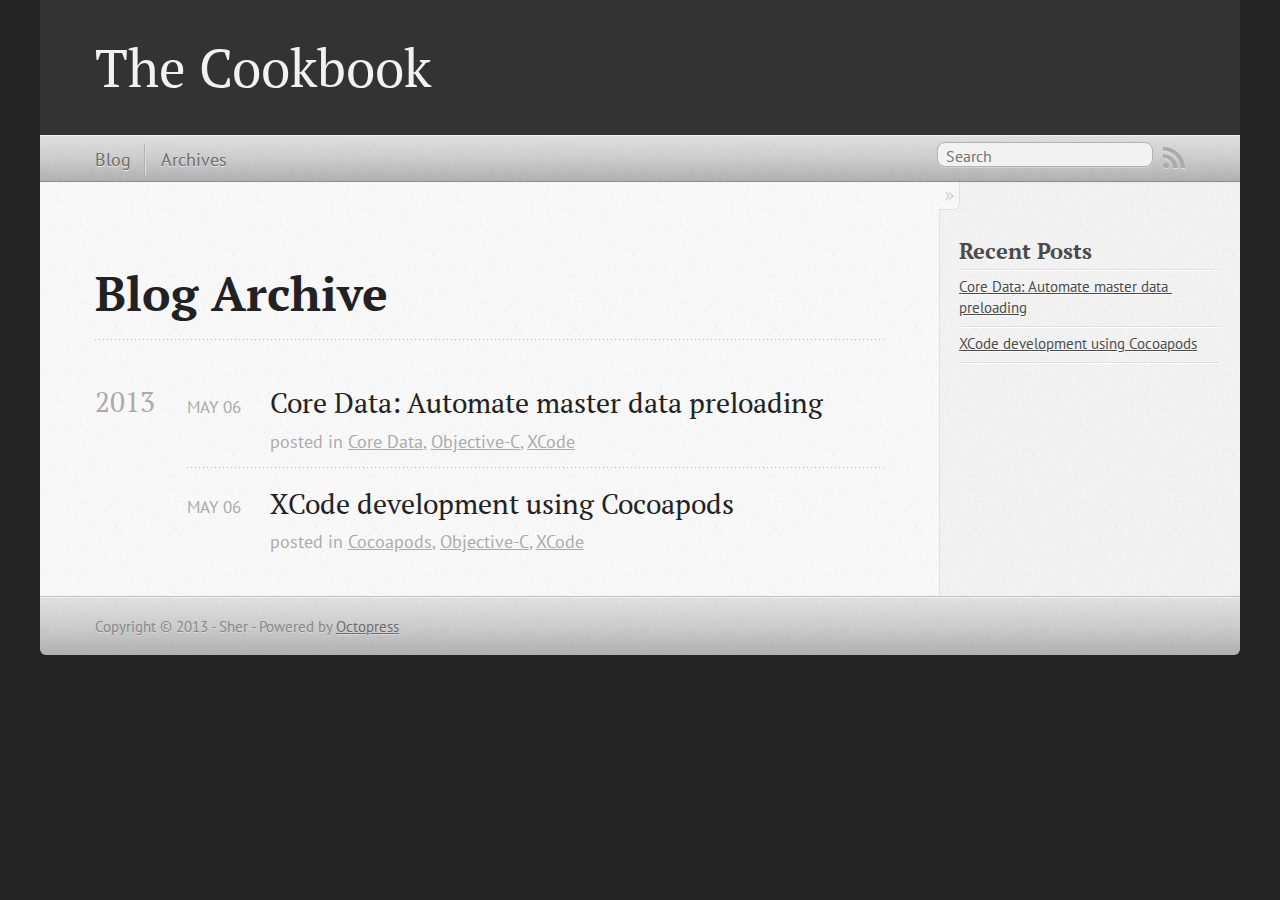
==== commit 57825216: "Site updated at 2013-05-06 16:08:57 UTC" ====
--- a/blog/archives/index.html
+++ b/blog/archives/index.html
@@ -5,11 +5,12 @@
 <!--[if (gt IE 8)|(gt IEMobile 7)|!(IEMobile)|!(IE)]><!--><html class="no-js" lang="en"><!--<![endif]-->
 <head>
   <meta charset="utf-8">
-  <title>Blog Archive - tundrax's cookbook</title>
-  <meta name="author" content="Sherzod Kuchkarov">
+  <title>Blog Archive - The Cookbook</title>
+  <meta name="author" content="Sher">
 
   
-  <meta name="description" content=" Blog Archive Recent Posts ">
+  <meta name="description" content="Blog Archive 2013 Core Data: Automate master data preloading
+May 06 2013 posted in Core Data, Objective-C, XCode XCode development using Cocoapods &hellip;">
   
 
   <!-- http://t.co/dKP3o1e -->
@@ -21,7 +22,7 @@
   <link rel="canonical" href="http://tundrax.github.io/blog/archives">
   <link href="/favicon.png" rel="icon">
   <link href="/stylesheets/screen.css" media="screen, projection" rel="stylesheet" type="text/css">
-  <link href="/atom.xml" rel="alternate" title="tundrax's cookbook" type="application/atom+xml">
+  <link href="/atom.xml" rel="alternate" title="The Cookbook" type="application/atom+xml">
   <script src="/javascripts/modernizr-2.0.js"></script>
   <script src="//ajax.googleapis.com/ajax/libs/jquery/1.9.1/jquery.min.js"></script>
   <script>!window.jQuery && document.write(unescape('%3Cscript src="./javascripts/lib/jquery.min.js"%3E%3C/script%3E'))</script>
@@ -36,7 +37,7 @@
 
 <body   >
   <header role="banner"><hgroup>
-  <h1><a href="/">tundrax's cookbook</a></h1>
+  <h1><a href="/">The Cookbook</a></h1>
   
 </hgroup>
 
@@ -71,6 +72,37 @@
   
   <div id="blog-archives">
 
+
+
+  
+  <h2>2013</h2>
+
+<article>
+  
+<h1><a href="/blog/2013/05/06/core-data-automate-master-data-preloading/">Core Data: Automate master data preloading</a></h1>
+<time datetime="2013-05-06T14:39:00+09:00" pubdate><span class='month'>May</span> <span class='day'>06</span> <span class='year'>2013</span></time>
+
+<footer>
+  <span class="categories">posted in <a class='category' href='/blog/categories/core-data/'>Core Data</a>, <a class='category' href='/blog/categories/objective-c/'>Objective-C</a>, <a class='category' href='/blog/categories/xcode/'>XCode</a></span>
+</footer>
+
+
+</article>
+
+
+
+<article>
+  
+<h1><a href="/blog/2013/05/06/xcode-development-using-cocoapods/">XCode development using Cocoapods</a></h1>
+<time datetime="2013-05-06T12:48:00+09:00" pubdate><span class='month'>May</span> <span class='day'>06</span> <span class='year'>2013</span></time>
+
+<footer>
+  <span class="categories">posted in <a class='category' href='/blog/categories/cocoapods/'>Cocoapods</a>, <a class='category' href='/blog/categories/objective-c/'>Objective-C</a>, <a class='category' href='/blog/categories/xcode/'>XCode</a></span>
+</footer>
+
+
+</article>
+
 </div>
 
   
@@ -83,6 +115,14 @@
     <section>
   <h1>Recent Posts</h1>
   <ul id="recent_posts">
+    
+      <li class="post">
+        <a href="/blog/2013/05/06/core-data-automate-master-data-preloading/">Core Data: Automate master data preloading</a>
+      </li>
+    
+      <li class="post">
+        <a href="/blog/2013/05/06/xcode-development-using-cocoapods/">XCode development using Cocoapods</a>
+      </li>
     
   </ul>
 </section>
@@ -98,12 +138,25 @@
     </div>
   </div>
   <footer role="contentinfo"><p>
-  Copyright &copy; 2013 - Sherzod Kuchkarov -
+  Copyright &copy; 2013 - Sher -
   <span class="credit">Powered by <a href="http://octopress.org">Octopress</a></span>
 </p>
 
 </footer>
   
+
+<script type="text/javascript">
+      var disqus_shortname = 'tundrax-cookbook';
+      
+        
+        var disqus_script = 'count.js';
+      
+    (function () {
+      var dsq = document.createElement('script'); dsq.type = 'text/javascript'; dsq.async = true;
+      dsq.src = 'http://' + disqus_shortname + '.disqus.com/' + disqus_script;
+      (document.getElementsByTagName('head')[0] || document.getElementsByTagName('body')[0]).appendChild(dsq);
+    }());
+</script>
 
 
 
--- a/stylesheets/screen.css
+++ b/stylesheets/screen.css
@@ -1 +1 @@
-html,body,div,span,applet,object,iframe,h1,h2,h3,h4,h5,h6,p,blockquote,pre,a,abbr,acronym,address,big,cite,code,del,dfn,em,img,ins,kbd,q,s,samp,small,strike,strong,sub,sup,tt,var,b,u,i,center,dl,dt,dd,ol,ul,li,fieldset,form,label,legend,table,caption,tbody,tfoot,thead,tr,th,td,article,aside,canvas,details,embed,figure,figcaption,footer,header,hgroup,menu,nav,output,ruby,section,summary,time,mark,audio,video{margin:0;padding:0;border:0;font:inherit;font-size:100%;vertical-align:baseline}html{line-height:1}ol,ul{list-style:none}table{border-collapse:collapse;border-spacing:0}caption,th,td{text-align:left;font-weight:normal;vertical-align:middle}q,blockquote{quotes:none}q:before,q:after,blockquote:before,blockquote:after{content:"";content:none}a img{border:none}article,aside,details,figcaption,figure,footer,header,hgroup,menu,nav,section,summary{display:block}article,aside,details,figcaption,figure,footer,header,hgroup,menu,nav,section,summary{display:block}a{color:#1863a1}a:visited{color:#751590}a:focus{color:#0181eb}a:hover{color:#0181eb}a:active{color:#01579f}aside.sidebar a{color:#d4e3f6}aside.sidebar a:focus{color:#0181eb}aside.sidebar a:hover{color:#0181eb}aside.sidebar a:active{color:#01579f}a{-webkit-transition:color 0.3s;-moz-transition:color 0.3s;-o-transition:color 0.3s;transition:color 0.3s}html{background:#252525 url('/images/wild_oliva.png?1367804559') top left}body>div{background:#d9e3f1 url('/images/noise.png?1367802969') top left;border-bottom:1px solid #bfbfbf}body>div>div{background:#f8f8f8 url('/images/noise.png?1367802969') top left;border-right:1px solid #c3d1e3}.heading,body>header h1,h1,h2,h3,h4,h5,h6{font-family:"PT Serif","Georgia","Helvetica Neue",Arial,sans-serif}.sans,body>header h2,article header p.meta,article>footer,#content .blog-index footer,html .gist .gist-file .gist-meta,#blog-archives a.category,#blog-archives time,aside.sidebar section,body>footer{font-family:"PT Sans","Helvetica Neue",Arial,sans-serif}.serif,body,#content .blog-index a[rel=full-article]{font-family:"PT Serif",Georgia,Times,"Times New Roman",serif}.mono,pre,code,tt,p code,li code{font-family:Menlo,Monaco,"Andale Mono","lucida console","Courier New",monospace}body>header h1{font-size:2.2em;font-family:"PT Serif","Georgia","Helvetica Neue",Arial,sans-serif;font-weight:normal;line-height:1.2em;margin-bottom:0.6667em}body>header h2{font-family:"PT Serif","Georgia","Helvetica Neue",Arial,sans-serif}body{line-height:1.5em;color:#222}h1{font-size:2.2em;line-height:1.2em}@media only screen and (min-width: 992px){body{font-size:1.15em}h1{font-size:2.6em;line-height:1.2em}}h1,h2,h3,h4,h5,h6{text-rendering:optimizelegibility;margin-bottom:1em;font-weight:bold}h2,section h1{font-size:1.5em}h3,section h2,section section h1{font-size:1.3em}h4,section h3,section section h2,section section section h1{font-size:1em}h5,section h4,section section h3{font-size:.9em}h6,section h5,section section h4,section section section h3{font-size:.8em}p,article blockquote,ul,ol{margin-bottom:1.5em}ul{list-style-type:disc}ul ul{list-style-type:circle;margin-bottom:0px}ul ul ul{list-style-type:square;margin-bottom:0px}ol{list-style-type:decimal}ol ol{list-style-type:lower-alpha;margin-bottom:0px}ol ol ol{list-style-type:lower-roman;margin-bottom:0px}ul,ul ul,ul ol,ol,ol ul,ol ol{margin-left:1.3em}ul ul,ul ol,ol ul,ol ol{margin-bottom:0em}strong{font-weight:bold}em{font-style:italic}sup,sub{font-size:0.8em;position:relative;display:inline-block}sup{top:-0.5em}sub{bottom:-0.5em}q{font-style:italic}q:before{content:"\201C"}q:after{content:"\201D"}em,dfn{font-style:italic}strong,dfn{font-weight:bold}del,s{text-decoration:line-through}abbr,acronym{border-bottom:1px dotted;cursor:help}sub,sup{line-height:0}hr{margin-bottom:0.2em}small{font-size:.8em}big{font-size:1.2em}article blockquote{font-style:italic;position:relative;font-size:1.2em;line-height:1.5em;padding-left:1em;border-left:4px solid rgba(170,170,170,0.5)}article blockquote cite{font-style:italic}article blockquote cite a{color:#aaa !important;word-wrap:break-word}article blockquote cite:before{content:'\2014';padding-right:.3em;padding-left:.3em;color:#aaa}@media only screen and (min-width: 992px){article blockquote{padding-left:1.5em;border-left-width:4px}}.pullquote-right:before,.pullquote-left:before{padding:0;border:none;content:attr(data-pullquote);float:right;width:45%;margin:.5em 0 1em 1.5em;position:relative;top:7px;font-size:1.4em;line-height:1.45em}.pullquote-left:before{float:left;margin:.5em 1.5em 1em 0}.force-wrap,article a,aside.sidebar a{white-space:-moz-pre-wrap;white-space:-pre-wrap;white-space:-o-pre-wrap;white-space:pre-wrap;word-wrap:break-word}.group,body>header,body>nav,body>footer,body #content>article,body #content>div>article,body #content>div>section,body div.pagination,aside.sidebar,#main,#content,.sidebar{*zoom:1}.group:after,body>header:after,body>nav:after,body>footer:after,body #content>article:after,body #content>div>article:after,body #content>div>section:after,body div.pagination:after,aside.sidebar:after,#main:after,#content:after,.sidebar:after{content:"";display:table;clear:both}body{-webkit-text-size-adjust:none;max-width:980px;position:relative;margin:0 auto}body>header,body>nav,body>footer,body #content>article,body #content>div>article,body #content>div>section{padding-left:18px;padding-right:18px}@media only screen and (min-width: 480px){body>header,body>nav,body>footer,body #content>article,body #content>div>article,body #content>div>section{padding-left:25px;padding-right:25px}}@media only screen and (min-width: 768px){body>header,body>nav,body>footer,body #content>article,body #content>div>article,body #content>div>section{padding-left:35px;padding-right:35px}}@media only screen and (min-width: 992px){body>header,body>nav,body>footer,body #content>article,body #content>div>article,body #content>div>section{padding-left:55px;padding-right:55px}}body div.pagination{margin-left:18px;margin-right:18px}@media only screen and (min-width: 480px){body div.pagination{margin-left:25px;margin-right:25px}}@media only screen and (min-width: 768px){body div.pagination{margin-left:35px;margin-right:35px}}@media only screen and (min-width: 992px){body div.pagination{margin-left:55px;margin-right:55px}}body>header{font-size:1em;padding-top:1em;padding-bottom:1em}#content{overflow:hidden}#content>div,#content>article{width:100%}aside.sidebar{float:none;padding:0 18px 1px;background-color:#e1e9f4;border-top:1px solid #c3d1e3}.flex-content,article img,article video,article .flash-video,aside.sidebar img{max-width:100%;height:auto}.basic-alignment.left,article img.left,article video.left,article .left.flash-video,aside.sidebar img.left{float:left;margin-right:1.5em}.basic-alignment.right,article img.right,article video.right,article .right.flash-video,aside.sidebar img.right{float:right;margin-left:1.5em}.basic-alignment.center,article img.center,article video.center,article .center.flash-video,aside.sidebar img.center{display:block;margin:0 auto 1.5em}.basic-alignment.left,article img.left,article video.left,article .left.flash-video,aside.sidebar img.left,.basic-alignment.right,article img.right,article video.right,article .right.flash-video,aside.sidebar img.right{margin-bottom:.8em}.toggle-sidebar,.no-sidebar .toggle-sidebar{display:none}@media only screen and (min-width: 750px){body.sidebar-footer aside.sidebar{float:none;width:auto;clear:left;margin:0;padding:0 35px 1px;background-color:#e1e9f4;border-top:1px solid #d1dce9}body.sidebar-footer aside.sidebar section.odd,body.sidebar-footer aside.sidebar section.even{float:left;width:48%}body.sidebar-footer aside.sidebar section.odd{margin-left:0}body.sidebar-footer aside.sidebar section.even{margin-left:4%}body.sidebar-footer aside.sidebar.thirds section{width:30%;margin-left:5%}body.sidebar-footer aside.sidebar.thirds section.first{margin-left:0;clear:both}}body.sidebar-footer #content{margin-right:0px}body.sidebar-footer .toggle-sidebar{display:none}@media only screen and (min-width: 550px){body>header{font-size:1em}}@media only screen and (min-width: 750px){aside.sidebar{float:none;width:auto;clear:left;margin:0;padding:0 35px 1px;background-color:#e1e9f4;border-top:1px solid #d1dce9}aside.sidebar section.odd,aside.sidebar section.even{float:left;width:48%}aside.sidebar section.odd{margin-left:0}aside.sidebar section.even{margin-left:4%}aside.sidebar.thirds section{width:30%;margin-left:5%}aside.sidebar.thirds section.first{margin-left:0;clear:both}}@media only screen and (min-width: 768px){body{-webkit-text-size-adjust:auto}body>header{font-size:1.2em}#main{padding:0;margin:0 auto}#content{overflow:visible;margin-right:240px;position:relative}.no-sidebar #content{margin-right:0;border-right:0}.collapse-sidebar #content{margin-right:20px}#content>div,#content>article{padding-top:17.5px;padding-bottom:17.5px;float:left}aside.sidebar{width:210px;padding:0 15px 15px;background:none;clear:none;float:left;margin:0 -100% 0 0}aside.sidebar section{width:auto;margin-left:0}aside.sidebar section.odd,aside.sidebar section.even{float:none;width:auto;margin-left:0}.collapse-sidebar aside.sidebar{float:none;width:auto;clear:left;margin:0;padding:0 35px 1px;background-color:#e1e9f4;border-top:1px solid #d1dce9}.collapse-sidebar aside.sidebar section.odd,.collapse-sidebar aside.sidebar section.even{float:left;width:48%}.collapse-sidebar aside.sidebar section.odd{margin-left:0}.collapse-sidebar aside.sidebar section.even{margin-left:4%}.collapse-sidebar aside.sidebar.thirds section{width:30%;margin-left:5%}.collapse-sidebar aside.sidebar.thirds section.first{margin-left:0;clear:both}}@media only screen and (min-width: 992px){body>header{font-size:1.3em}#content{margin-right:300px}#content>div,#content>article{padding-top:27.5px;padding-bottom:27.5px}aside.sidebar{width:260px;padding:1.2em 20px 20px}.collapse-sidebar aside.sidebar{padding-left:55px;padding-right:55px}}@media only screen and (min-width: 768px){ul,ol{margin-left:0}}body>header{background:#222}body>header h1{display:inline-block;margin:0}body>header h1 a,body>header h1 a:visited,body>header h1 a:hover{color:#999;text-decoration:none}body>header h2{margin:.2em 0 0;font-size:1em;color:#aaa;font-weight:normal}body>nav{position:relative;background-color:#ccc;background:url('/images/noise.png?1367802969'),-webkit-gradient(linear, 50% 0%, 50% 100%, color-stop(0%, #e0e0e0), color-stop(50%, #cccccc), color-stop(100%, #b0b0b0));background:url('/images/noise.png?1367802969'),-webkit-linear-gradient(#e0e0e0,#cccccc,#b0b0b0);background:url('/images/noise.png?1367802969'),-moz-linear-gradient(#e0e0e0,#cccccc,#b0b0b0);background:url('/images/noise.png?1367802969'),-o-linear-gradient(#e0e0e0,#cccccc,#b0b0b0);background:url('/images/noise.png?1367802969'),linear-gradient(#e0e0e0,#cccccc,#b0b0b0);border-top:1px solid #f2f2f2;border-bottom:1px solid #8c8c8c;padding-top:.35em;padding-bottom:.35em}body>nav form{-webkit-background-clip:padding;-moz-background-clip:padding;background-clip:padding-box;margin:0;padding:0}body>nav form .search{padding:.3em .5em 0;font-size:.85em;font-family:"PT Sans","Helvetica Neue",Arial,sans-serif;line-height:1.1em;width:95%;-webkit-border-radius:0.5em;-moz-border-radius:0.5em;-ms-border-radius:0.5em;-o-border-radius:0.5em;border-radius:0.5em;-webkit-background-clip:padding;-moz-background-clip:padding;background-clip:padding-box;-webkit-box-shadow:#d1d1d1 0 1px;-moz-box-shadow:#d1d1d1 0 1px;box-shadow:#d1d1d1 0 1px;background-color:#f2f2f2;border:1px solid #b3b3b3;color:#888}body>nav form .search:focus{color:#444;border-color:#80b1df;-webkit-box-shadow:#80b1df 0 0 4px,#80b1df 0 0 3px inset;-moz-box-shadow:#80b1df 0 0 4px,#80b1df 0 0 3px inset;box-shadow:#80b1df 0 0 4px,#80b1df 0 0 3px inset;background-color:#fff;outline:none}body>nav fieldset[role=search]{float:right;width:48%}body>nav fieldset.mobile-nav{float:left;width:48%}body>nav fieldset.mobile-nav select{width:100%;font-size:.8em;border:1px solid #888}body>nav ul{display:none}@media only screen and (min-width: 550px){body>nav{font-size:.9em}body>nav ul{margin:0;padding:0;border:0;overflow:hidden;*zoom:1;float:left;display:block;padding-top:.15em}body>nav ul li{list-style-image:none;list-style-type:none;margin-left:0;white-space:nowrap;display:inline;float:left;padding-left:0;padding-right:0}body>nav ul li:first-child,body>nav ul li.first{padding-left:0}body>nav ul li:last-child{padding-right:0}body>nav ul li.last{padding-right:0}body>nav ul.subscription{margin-left:.8em;float:right}body>nav ul.subscription li:last-child a{padding-right:0}body>nav ul li{margin:0}body>nav a{color:#6b6b6b;font-family:"PT Sans","Helvetica Neue",Arial,sans-serif;text-shadow:#ebebeb 0 1px;float:left;text-decoration:none;font-size:1.1em;padding:.1em 0;line-height:1.5em}body>nav a:visited{color:#6b6b6b}body>nav a:hover{color:#2b2b2b}body>nav li+li{border-left:1px solid #b0b0b0;margin-left:.8em}body>nav li+li a{padding-left:.8em;border-left:1px solid #dedede}body>nav form{float:right;text-align:left;padding-left:.8em;width:175px}body>nav form .search{width:93%;font-size:.95em;line-height:1.2em}body>nav ul[data-subscription$=email]+form{width:97px}body>nav ul[data-subscription$=email]+form .search{width:91%}body>nav fieldset.mobile-nav{display:none}body>nav fieldset[role=search]{width:99%}}@media only screen and (min-width: 992px){body>nav form{width:215px}body>nav ul[data-subscription$=email]+form{width:147px}}.no-placeholder body>nav .search{background:#f2f2f2 url('/images/search.png?1367802969') 0.3em 0.25em no-repeat;text-indent:1.3em}@media only screen and (min-width: 550px){.maskImage body>nav ul[data-subscription$=email]+form{width:123px}}@media only screen and (min-width: 992px){.maskImage body>nav ul[data-subscription$=email]+form{width:173px}}.maskImage ul.subscription{position:relative;top:.2em}.maskImage ul.subscription li,.maskImage ul.subscription a{border:0;padding:0}.maskImage a[rel=subscribe-rss]{position:relative;top:0px;text-indent:-999999em;background-color:#dedede;border:0;padding:0}.maskImage a[rel=subscribe-rss],.maskImage a[rel=subscribe-rss]:after{-webkit-mask-image:url('/images/rss.png?1367802969');-moz-mask-image:url('/images/rss.png?1367802969');-ms-mask-image:url('/images/rss.png?1367802969');-o-mask-image:url('/images/rss.png?1367802969');mask-image:url('/images/rss.png?1367802969');-webkit-mask-repeat:no-repeat;-moz-mask-repeat:no-repeat;-ms-mask-repeat:no-repeat;-o-mask-repeat:no-repeat;mask-repeat:no-repeat;width:22px;height:22px}.maskImage a[rel=subscribe-rss]:after{content:"";position:absolute;top:-1px;left:0;background-color:#ababab}.maskImage a[rel=subscribe-rss]:hover:after{background-color:#9e9e9e}.maskImage a[rel=subscribe-email]{position:relative;top:0px;text-indent:-999999em;background-color:#dedede;border:0;padding:0}.maskImage a[rel=subscribe-email],.maskImage a[rel=subscribe-email]:after{-webkit-mask-image:url('/images/email.png?1367802969');-moz-mask-image:url('/images/email.png?1367802969');-ms-mask-image:url('/images/email.png?1367802969');-o-mask-image:url('/images/email.png?1367802969');mask-image:url('/images/email.png?1367802969');-webkit-mask-repeat:no-repeat;-moz-mask-repeat:no-repeat;-ms-mask-repeat:no-repeat;-o-mask-repeat:no-repeat;mask-repeat:no-repeat;width:28px;height:22px}.maskImage a[rel=subscribe-email]:after{content:"";position:absolute;top:-1px;left:0;background-color:#ababab}.maskImage a[rel=subscribe-email]:hover:after{background-color:#9e9e9e}article{padding-top:1em}article header{position:relative;padding-top:2em;padding-bottom:1em;margin-bottom:1em;background:url('[data-uri]') bottom left repeat-x}article header h1{margin:0}article header h1 a{text-decoration:none}article header h1 a:hover{text-decoration:underline}article header p{font-size:.9em;color:#aaa;margin:0}article header p.meta{text-transform:uppercase;position:absolute;top:0}@media only screen and (min-width: 768px){article header{margin-bottom:1.5em;padding-bottom:1em;background:url('[data-uri]') bottom left repeat-x}}article h2{padding-top:0.8em;background:url('[data-uri]') top left repeat-x}.entry-content article h2:first-child,article header+h2{padding-top:0}article h2:first-child,article header+h2{background:none}article .feature{padding-top:.5em;margin-bottom:1em;padding-bottom:1em;background:url('[data-uri]') bottom left repeat-x;font-size:2.0em;font-style:italic;line-height:1.3em}article img,article video,article .flash-video{-webkit-border-radius:0.3em;-moz-border-radius:0.3em;-ms-border-radius:0.3em;-o-border-radius:0.3em;border-radius:0.3em;-webkit-box-shadow:rgba(0,0,0,0.15) 0 1px 4px;-moz-box-shadow:rgba(0,0,0,0.15) 0 1px 4px;box-shadow:rgba(0,0,0,0.15) 0 1px 4px;-webkit-box-sizing:border-box;-moz-box-sizing:border-box;box-sizing:border-box;border:#fff 0.5em solid}article video,article .flash-video{margin:0 auto 1.5em}article video{display:block;width:100%}article .flash-video>div{position:relative;display:block;padding-bottom:56.25%;padding-top:1px;height:0;overflow:hidden}article .flash-video>div iframe,article .flash-video>div object,article .flash-video>div embed{position:absolute;top:0;left:0;width:100%;height:100%}article>footer{padding-bottom:2.5em;margin-top:2em}article>footer p.meta{margin-bottom:.8em;font-size:.85em;clear:both;overflow:hidden}.blog-index article+article{background:url('[data-uri]') top left repeat-x}#content .blog-index{padding-top:0;padding-bottom:0}#content .blog-index article{padding-top:2em}#content .blog-index article header{background:none;padding-bottom:0}#content .blog-index article h1{font-size:2.2em}#content .blog-index article h1 a{color:inherit}#content .blog-index article h1 a:hover{color:#0181eb}#content .blog-index a[rel=full-article]{background:#ebebeb;display:inline-block;padding:.4em .8em;margin-right:.5em;text-decoration:none;color:#666;-webkit-transition:background-color 0.5s;-moz-transition:background-color 0.5s;-o-transition:background-color 0.5s;transition:background-color 0.5s}#content .blog-index a[rel=full-article]:hover{background:#0181eb;text-shadow:none;color:#f8f8f8}#content .blog-index footer{margin-top:1em}.separator,article>footer .byline+time:before,article>footer time+time:before,article>footer .comments:before,article>footer .byline ~ .categories:before{content:"\2022 ";padding:0 .4em 0 .2em;display:inline-block}#content div.pagination{text-align:center;font-size:.95em;position:relative;background:url('[data-uri]') top left repeat-x;padding-top:1.5em;padding-bottom:1.5em}#content div.pagination a{text-decoration:none;color:#aaa}#content div.pagination a.prev{position:absolute;left:0}#content div.pagination a.next{position:absolute;right:0}#content div.pagination a:hover{color:#0181eb}#content div.pagination a[href*=archive]:before,#content div.pagination a[href*=archive]:after{content:'\2014';padding:0 .3em}p.meta+.sharing{padding-top:1em;padding-left:0;background:url('[data-uri]') top left repeat-x}#fb-root{display:none}.highlight,html .gist .gist-file .gist-syntax .gist-highlight{border:1px solid #05232b !important}.highlight table td.code,html .gist .gist-file .gist-syntax .gist-highlight table td.code{width:100%}.highlight .line-numbers,html .gist .gist-file .gist-syntax .highlight .line_numbers{text-align:right;font-size:13px;line-height:1.45em;background:#073642 url('/images/noise.png?1367802969') top left !important;border-right:1px solid #00232c !important;-webkit-box-shadow:#083e4b -1px 0 inset;-moz-box-shadow:#083e4b -1px 0 inset;box-shadow:#083e4b -1px 0 inset;text-shadow:#021014 0 -1px;padding:.8em !important;-webkit-border-radius:0;-moz-border-radius:0;-ms-border-radius:0;-o-border-radius:0;border-radius:0}.highlight .line-numbers span,html .gist .gist-file .gist-syntax .highlight .line_numbers span{color:#586e75 !important}figure.code,.gist-file,pre{-webkit-box-shadow:rgba(0,0,0,0.06) 0 0 10px;-moz-box-shadow:rgba(0,0,0,0.06) 0 0 10px;box-shadow:rgba(0,0,0,0.06) 0 0 10px}figure.code .highlight pre,.gist-file .highlight pre,pre .highlight pre{-webkit-box-shadow:none;-moz-box-shadow:none;box-shadow:none}.gist .highlight *::-moz-selection,figure.code .highlight *::-moz-selection{background:#386774;color:inherit;text-shadow:#002b36 0 1px}.gist .highlight *::-webkit-selection,figure.code .highlight *::-webkit-selection{background:#386774;color:inherit;text-shadow:#002b36 0 1px}.gist .highlight *::selection,figure.code .highlight *::selection{background:#386774;color:inherit;text-shadow:#002b36 0 1px}html .gist .gist-file{margin-bottom:1.8em;position:relative;border:none;padding-top:26px !important}html .gist .gist-file .highlight{margin-bottom:0}html .gist .gist-file .gist-syntax{border-bottom:0 !important;background:none !important}html .gist .gist-file .gist-syntax .gist-highlight{background:#002b36 !important}html .gist .gist-file .gist-syntax .highlight pre{padding:0}html .gist .gist-file .gist-meta{padding:.6em 0.8em;border:1px solid #083e4b !important;color:#586e75;font-size:.7em !important;background:#073642 url('/images/noise.png?1367802969') top left;line-height:1.5em}html .gist .gist-file .gist-meta a{color:#75878b !important;text-decoration:none}html .gist .gist-file .gist-meta a:hover{text-decoration:underline}html .gist .gist-file .gist-meta a:hover{color:#93a1a1 !important}html .gist .gist-file .gist-meta a[href*='#file']{position:absolute;top:0;left:0;right:-10px;color:#474747 !important}html .gist .gist-file .gist-meta a[href*='#file']:hover{color:#1863a1 !important}html .gist .gist-file .gist-meta a[href*=raw]{top:.4em}pre{background:#002b36 url('/images/noise.png?1367802969') top left;-webkit-border-radius:0.4em;-moz-border-radius:0.4em;-ms-border-radius:0.4em;-o-border-radius:0.4em;border-radius:0.4em;border:1px solid #05232b;line-height:1.45em;font-size:13px;margin-bottom:2.1em;padding:.8em 1em;color:#93a1a1;overflow:auto}h3.filename+pre{-moz-border-radius-topleft:0px;-webkit-border-top-left-radius:0px;border-top-left-radius:0px;-moz-border-radius-topright:0px;-webkit-border-top-right-radius:0px;border-top-right-radius:0px}p code,li code{display:inline-block;white-space:no-wrap;background:#fff;font-size:.8em;line-height:1.5em;color:#555;border:1px solid #ddd;-webkit-border-radius:0.4em;-moz-border-radius:0.4em;-ms-border-radius:0.4em;-o-border-radius:0.4em;border-radius:0.4em;padding:0 .3em;margin:-1px 0}p pre code,li pre code{font-size:1em !important;background:none;border:none}.pre-code,html .gist .gist-file .gist-syntax .highlight pre,.highlight code{font-family:Menlo,Monaco,"Andale Mono","lucida console","Courier New",monospace !important;overflow:scroll;overflow-y:hidden;display:block;padding:.8em;overflow-x:auto;line-height:1.45em;background:#002b36 url('/images/noise.png?1367802969') top left !important;color:#93a1a1 !important}.pre-code span,html .gist .gist-file .gist-syntax .highlight pre span,.highlight code span{color:#93a1a1 !important}.pre-code span,html .gist .gist-file .gist-syntax .highlight pre span,.highlight code span{font-style:normal !important;font-weight:normal !important}.pre-code .c,html .gist .gist-file .gist-syntax .highlight pre .c,.highlight code .c{color:#586e75 !important;font-style:italic !important}.pre-code .cm,html .gist .gist-file .gist-syntax .highlight pre .cm,.highlight code .cm{color:#586e75 !important;font-style:italic !important}.pre-code .cp,html .gist .gist-file .gist-syntax .highlight pre .cp,.highlight code .cp{color:#586e75 !important;font-style:italic !important}.pre-code .c1,html .gist .gist-file .gist-syntax .highlight pre .c1,.highlight code .c1{color:#586e75 !important;font-style:italic !important}.pre-code .cs,html .gist .gist-file .gist-syntax .highlight pre .cs,.highlight code .cs{color:#586e75 !important;font-weight:bold !important;font-style:italic !important}.pre-code .err,html .gist .gist-file .gist-syntax .highlight pre .err,.highlight code .err{color:#dc322f !important;background:none !important}.pre-code .k,html .gist .gist-file .gist-syntax .highlight pre .k,.highlight code .k{color:#cb4b16 !important}.pre-code .o,html .gist .gist-file .gist-syntax .highlight pre .o,.highlight code .o{color:#93a1a1 !important;font-weight:bold !important}.pre-code .p,html .gist .gist-file .gist-syntax .highlight pre .p,.highlight code .p{color:#93a1a1 !important}.pre-code .ow,html .gist .gist-file .gist-syntax .highlight pre .ow,.highlight code .ow{color:#2aa198 !important;font-weight:bold !important}.pre-code .gd,html .gist .gist-file .gist-syntax .highlight pre .gd,.highlight code .gd{color:#93a1a1 !important;background-color:#372c34 !important;display:inline-block}.pre-code .gd .x,html .gist .gist-file .gist-syntax .highlight pre .gd .x,.highlight code .gd .x{color:#93a1a1 !important;background-color:#4d2d33 !important;display:inline-block}.pre-code .ge,html .gist .gist-file .gist-syntax .highlight pre .ge,.highlight code .ge{color:#93a1a1 !important;font-style:italic !important}.pre-code .gh,html .gist .gist-file .gist-syntax .highlight pre .gh,.highlight code .gh{color:#586e75 !important}.pre-code .gi,html .gist .gist-file .gist-syntax .highlight pre .gi,.highlight code .gi{color:#93a1a1 !important;background-color:#1a412b !important;display:inline-block}.pre-code .gi .x,html .gist .gist-file .gist-syntax .highlight pre .gi .x,.highlight code .gi .x{color:#93a1a1 !important;background-color:#355720 !important;display:inline-block}.pre-code .gs,html .gist .gist-file .gist-syntax .highlight pre .gs,.highlight code .gs{color:#93a1a1 !important;font-weight:bold !important}.pre-code .gu,html .gist .gist-file .gist-syntax .highlight pre .gu,.highlight code .gu{color:#6c71c4 !important}.pre-code .kc,html .gist .gist-file .gist-syntax .highlight pre .kc,.highlight code .kc{color:#859900 !important;font-weight:bold !important}.pre-code .kd,html .gist .gist-file .gist-syntax .highlight pre .kd,.highlight code .kd{color:#268bd2 !important}.pre-code .kp,html .gist .gist-file .gist-syntax .highlight pre .kp,.highlight code .kp{color:#cb4b16 !important;font-weight:bold !important}.pre-code .kr,html .gist .gist-file .gist-syntax .highlight pre .kr,.highlight code .kr{color:#d33682 !important;font-weight:bold !important}.pre-code .kt,html .gist .gist-file .gist-syntax .highlight pre .kt,.highlight code .kt{color:#2aa198 !important}.pre-code .n,html .gist .gist-file .gist-syntax .highlight pre .n,.highlight code .n{color:#268bd2 !important}.pre-code .na,html .gist .gist-file .gist-syntax .highlight pre .na,.highlight code .na{color:#268bd2 !important}.pre-code .nb,html .gist .gist-file .gist-syntax .highlight pre .nb,.highlight code .nb{color:#859900 !important}.pre-code .nc,html .gist .gist-file .gist-syntax .highlight pre .nc,.highlight code .nc{color:#d33682 !important}.pre-code .no,html .gist .gist-file .gist-syntax .highlight pre .no,.highlight code .no{color:#b58900 !important}.pre-code .nl,html .gist .gist-file .gist-syntax .highlight pre .nl,.highlight code .nl{color:#859900 !important}.pre-code .ne,html .gist .gist-file .gist-syntax .highlight pre .ne,.highlight code .ne{color:#268bd2 !important;font-weight:bold !important}.pre-code .nf,html .gist .gist-file .gist-syntax .highlight pre .nf,.highlight code .nf{color:#268bd2 !important;font-weight:bold !important}.pre-code .nn,html .gist .gist-file .gist-syntax .highlight pre .nn,.highlight code .nn{color:#b58900 !important}.pre-code .nt,html .gist .gist-file .gist-syntax .highlight pre .nt,.highlight code .nt{color:#268bd2 !important;font-weight:bold !important}.pre-code .nx,html .gist .gist-file .gist-syntax .highlight pre .nx,.highlight code .nx{color:#b58900 !important}.pre-code .vg,html .gist .gist-file .gist-syntax .highlight pre .vg,.highlight code .vg{color:#268bd2 !important}.pre-code .vi,html .gist .gist-file .gist-syntax .highlight pre .vi,.highlight code .vi{color:#268bd2 !important}.pre-code .nv,html .gist .gist-file .gist-syntax .highlight pre .nv,.highlight code .nv{color:#268bd2 !important}.pre-code .mf,html .gist .gist-file .gist-syntax .highlight pre .mf,.highlight code .mf{color:#2aa198 !important}.pre-code .m,html .gist .gist-file .gist-syntax .highlight pre .m,.highlight code .m{color:#2aa198 !important}.pre-code .mh,html .gist .gist-file .gist-syntax .highlight pre .mh,.highlight code .mh{color:#2aa198 !important}.pre-code .mi,html .gist .gist-file .gist-syntax .highlight pre .mi,.highlight code .mi{color:#2aa198 !important}.pre-code .s,html .gist .gist-file .gist-syntax .highlight pre .s,.highlight code .s{color:#2aa198 !important}.pre-code .sd,html .gist .gist-file .gist-syntax .highlight pre .sd,.highlight code .sd{color:#2aa198 !important}.pre-code .s2,html .gist .gist-file .gist-syntax .highlight pre .s2,.highlight code .s2{color:#2aa198 !important}.pre-code .se,html .gist .gist-file .gist-syntax .highlight pre .se,.highlight code .se{color:#dc322f !important}.pre-code .si,html .gist .gist-file .gist-syntax .highlight pre .si,.highlight code .si{color:#268bd2 !important}.pre-code .sr,html .gist .gist-file .gist-syntax .highlight pre .sr,.highlight code .sr{color:#2aa198 !important}.pre-code .s1,html .gist .gist-file .gist-syntax .highlight pre .s1,.highlight code .s1{color:#2aa198 !important}.pre-code div .gd,html .gist .gist-file .gist-syntax .highlight pre div .gd,.highlight code div .gd,.pre-code div .gd .x,html .gist .gist-file .gist-syntax .highlight pre div .gd .x,.highlight code div .gd .x,.pre-code div .gi,html .gist .gist-file .gist-syntax .highlight pre div .gi,.highlight code div .gi,.pre-code div .gi .x,html .gist .gist-file .gist-syntax .highlight pre div .gi .x,.highlight code div .gi .x{display:inline-block;width:100%}.highlight,.gist-highlight{margin-bottom:1.8em;background:#002b36;overflow-y:hidden;overflow-x:auto}.highlight pre,.gist-highlight pre{background:none;-webkit-border-radius:0px;-moz-border-radius:0px;-ms-border-radius:0px;-o-border-radius:0px;border-radius:0px;border:none;padding:0;margin-bottom:0}pre::-webkit-scrollbar,.highlight::-webkit-scrollbar,.gist-highlight::-webkit-scrollbar{height:.5em;background:rgba(255,255,255,0.15)}pre::-webkit-scrollbar-thumb:horizontal,.highlight::-webkit-scrollbar-thumb:horizontal,.gist-highlight::-webkit-scrollbar-thumb:horizontal{background:rgba(255,255,255,0.2);-webkit-border-radius:4px;border-radius:4px}.highlight code{background:#000}figure.code{background:none;padding:0;border:0;margin-bottom:1.5em}figure.code pre{margin-bottom:0}figure.code figcaption{position:relative}figure.code .highlight{margin-bottom:0}.code-title,html .gist .gist-file .gist-meta a[href*='#file'],h3.filename,figure.code figcaption{text-align:center;font-size:13px;line-height:2em;text-shadow:#cbcccc 0 1px 0;color:#474747;font-weight:normal;margin-bottom:0;-moz-border-radius-topleft:5px;-webkit-border-top-left-radius:5px;border-top-left-radius:5px;-moz-border-radius-topright:5px;-webkit-border-top-right-radius:5px;border-top-right-radius:5px;font-family:"Helvetica Neue", Arial, "Lucida Grande", "Lucida Sans Unicode", Lucida, sans-serif;background:#aaa url('/images/code_bg.png?1367802969') top repeat-x;border:1px solid #565656;border-top-color:#cbcbcb;border-left-color:#a5a5a5;border-right-color:#a5a5a5;border-bottom:0}.download-source,html .gist .gist-file .gist-meta a[href*=raw],figure.code figcaption a{position:absolute;right:.8em;text-decoration:none;color:#666 !important;z-index:1;font-size:13px;text-shadow:#cbcccc 0 1px 0;padding-left:3em}.download-source:hover,html .gist .gist-file .gist-meta a[href*=raw]:hover,figure.code figcaption a:hover{text-decoration:underline}#archive #content>div,#archive #content>div>article{padding-top:0}#blog-archives{color:#aaa}#blog-archives article{padding:1em 0 1em;position:relative;background:url('[data-uri]') bottom left repeat-x}#blog-archives article:last-child{background:none}#blog-archives article footer{padding:0;margin:0}#blog-archives h1{color:#222;margin-bottom:.3em}#blog-archives h2{display:none}#blog-archives h1{font-size:1.5em}#blog-archives h1 a{text-decoration:none;color:inherit;font-weight:normal;display:inline-block}#blog-archives h1 a:hover{text-decoration:underline}#blog-archives h1 a:hover{color:#0181eb}#blog-archives a.category,#blog-archives time{color:#aaa}#blog-archives .entry-content{display:none}#blog-archives time{font-size:.9em;line-height:1.2em}#blog-archives time .month,#blog-archives time .day{display:inline-block}#blog-archives time .month{text-transform:uppercase}#blog-archives p{margin-bottom:1em}#blog-archives a,#blog-archives .entry-content a{color:inherit}#blog-archives a:hover,#blog-archives .entry-content a:hover{color:#0181eb}#blog-archives a:hover{color:#0181eb}@media only screen and (min-width: 550px){#blog-archives article{margin-left:5em}#blog-archives h2{margin-bottom:.3em;font-weight:normal;display:inline-block;position:relative;top:-1px;float:left}#blog-archives h2:first-child{padding-top:.75em}#blog-archives time{position:absolute;text-align:right;left:0em;top:1.8em}#blog-archives .year{display:none}#blog-archives article{padding-left:4.5em;padding-bottom:.7em}#blog-archives a.category{line-height:1.1em}}#content>.category article{margin-left:0;padding-left:6.8em}#content>.category .year{display:inline}.side-shadow-border,aside.sidebar section h1,aside.sidebar li{-webkit-box-shadow:#ecf1f8 0 1px;-moz-box-shadow:#ecf1f8 0 1px;box-shadow:#ecf1f8 0 1px}aside.sidebar{overflow:hidden;color:#384659;text-shadow:#f7f9fc 0 1px}aside.sidebar section{font-size:.8em;line-height:1.4em;margin-bottom:1.5em}aside.sidebar section h1{margin:1.5em 0 0;padding-bottom:.2em;border-bottom:1px solid #c3d1e3}aside.sidebar section h1+p{padding-top:.4em}aside.sidebar img{-webkit-border-radius:0.3em;-moz-border-radius:0.3em;-ms-border-radius:0.3em;-o-border-radius:0.3em;border-radius:0.3em;-webkit-box-shadow:rgba(0,0,0,0.15) 0 1px 4px;-moz-box-shadow:rgba(0,0,0,0.15) 0 1px 4px;box-shadow:rgba(0,0,0,0.15) 0 1px 4px;-webkit-box-sizing:border-box;-moz-box-sizing:border-box;box-sizing:border-box;border:#fff 0.3em solid}aside.sidebar ul{margin-bottom:0.5em;margin-left:0}aside.sidebar li{list-style:none;padding:.5em 0;margin:0;border-bottom:1px solid #c3d1e3}aside.sidebar li p:last-child{margin-bottom:0}aside.sidebar a{color:inherit;-webkit-transition:color 0.5s;-moz-transition:color 0.5s;-o-transition:color 0.5s;transition:color 0.5s}aside.sidebar:hover a{color:#d4e3f6}aside.sidebar:hover a:hover{color:#0181eb}.aside-alt-link,#pinboard_linkroll .pin-tag{color:#5f7798}.aside-alt-link:hover,#pinboard_linkroll .pin-tag:hover{color:#0181eb}@media only screen and (min-width: 768px){.toggle-sidebar{outline:none;position:absolute;right:-10px;top:0;bottom:0;display:inline-block;text-decoration:none;color:#c1c6cd;width:9px;cursor:pointer}.toggle-sidebar:hover{background:#cedaea;background:-webkit-gradient(linear, 0% 50%, 100% 50%, color-stop(0%, rgba(195,209,227,0.5)), color-stop(100%, rgba(195,209,227,0)));background:-webkit-linear-gradient(left, rgba(195,209,227,0.5),rgba(195,209,227,0));background:-moz-linear-gradient(left, rgba(195,209,227,0.5),rgba(195,209,227,0));background:-o-linear-gradient(left, rgba(195,209,227,0.5),rgba(195,209,227,0));background:linear-gradient(left, rgba(195,209,227,0.5),rgba(195,209,227,0))}.toggle-sidebar:after{position:absolute;right:-11px;top:0;width:20px;font-size:1.2em;line-height:1.1em;padding-bottom:.15em;-moz-border-radius-bottomright:0.3em;-webkit-border-bottom-right-radius:0.3em;border-bottom-right-radius:0.3em;text-align:center;background:#f8f8f8 url('/images/noise.png?1367802969') top left;border-bottom:1px solid #c3d1e3;border-right:1px solid #c3d1e3;content:"\00BB";text-indent:-1px}.collapse-sidebar .toggle-sidebar{text-indent:0px;right:-20px;width:19px}.collapse-sidebar .toggle-sidebar:hover{background:#cedaea}.collapse-sidebar .toggle-sidebar:after{border-left:1px solid #c3d1e3;text-shadow:#fff 0 1px;content:"\00AB";left:0px;right:0;text-align:center;text-indent:0;border:0;border-right-width:0;background:none}}.googleplus h1{-moz-box-shadow:none !important;-webkit-box-shadow:none !important;-o-box-shadow:none !important;box-shadow:none !important;border-bottom:0px none !important}.googleplus a{text-decoration:none;white-space:normal !important;line-height:32px}.googleplus a img{float:left;margin-right:0.5em;border:0 none}.googleplus-hidden{position:absolute;top:-1000em;left:-1000em}#pinboard_linkroll .pin-title,#pinboard_linkroll .pin-description{display:block;margin-bottom:.5em}#pinboard_linkroll .pin-tag{text-decoration:none}#pinboard_linkroll .pin-tag:hover{text-decoration:underline}#pinboard_linkroll .pin-tag:after{content:','}#pinboard_linkroll .pin-tag:last-child:after{content:''}.delicious-posts a.delicious-link{margin-bottom:.5em;display:block}.delicious-posts p{font-size:1em}body>footer{font-size:.8em;color:#888;text-shadow:#d9d9d9 0 1px;background-color:#ccc;background:url('/images/noise.png?1367802969'),-webkit-gradient(linear, 50% 0%, 50% 100%, color-stop(0%, #e0e0e0), color-stop(50%, #cccccc), color-stop(100%, #b0b0b0));background:url('/images/noise.png?1367802969'),-webkit-linear-gradient(#e0e0e0,#cccccc,#b0b0b0);background:url('/images/noise.png?1367802969'),-moz-linear-gradient(#e0e0e0,#cccccc,#b0b0b0);background:url('/images/noise.png?1367802969'),-o-linear-gradient(#e0e0e0,#cccccc,#b0b0b0);background:url('/images/noise.png?1367802969'),linear-gradient(#e0e0e0,#cccccc,#b0b0b0);border-top:1px solid #f2f2f2;position:relative;padding-top:1em;padding-bottom:1em;margin-bottom:3em;-moz-border-radius-bottomleft:0.4em;-webkit-border-bottom-left-radius:0.4em;border-bottom-left-radius:0.4em;-moz-border-radius-bottomright:0.4em;-webkit-border-bottom-right-radius:0.4em;border-bottom-right-radius:0.4em;z-index:1}body>footer a{color:#6b6b6b}body>footer a:visited{color:#6b6b6b}body>footer a:hover{color:#484848}body>footer p:last-child{margin-bottom:0}
+html,body,div,span,applet,object,iframe,h1,h2,h3,h4,h5,h6,p,blockquote,pre,a,abbr,acronym,address,big,cite,code,del,dfn,em,img,ins,kbd,q,s,samp,small,strike,strong,sub,sup,tt,var,b,u,i,center,dl,dt,dd,ol,ul,li,fieldset,form,label,legend,table,caption,tbody,tfoot,thead,tr,th,td,article,aside,canvas,details,embed,figure,figcaption,footer,header,hgroup,menu,nav,output,ruby,section,summary,time,mark,audio,video{margin:0;padding:0;border:0;font:inherit;font-size:100%;vertical-align:baseline}html{line-height:1}ol,ul{list-style:none}table{border-collapse:collapse;border-spacing:0}caption,th,td{text-align:left;font-weight:normal;vertical-align:middle}q,blockquote{quotes:none}q:before,q:after,blockquote:before,blockquote:after{content:"";content:none}a img{border:none}article,aside,details,figcaption,figure,footer,header,hgroup,menu,nav,section,summary{display:block}article,aside,details,figcaption,figure,footer,header,hgroup,menu,nav,section,summary{display:block}a{color:#1863a1}a:visited{color:#751590}a:focus{color:#0181eb}a:hover{color:#0181eb}a:active{color:#01579f}aside.sidebar a{color:#1863a1}aside.sidebar a:focus{color:#0181eb}aside.sidebar a:hover{color:#0181eb}aside.sidebar a:active{color:#01579f}a{-webkit-transition:color 0.3s;-moz-transition:color 0.3s;-o-transition:color 0.3s;transition:color 0.3s}html{background:#252525 url('/images/line-tile.png?1367811005') top left}body>div{background:#f2f2f2 url('/images/noise.png?1367811005') top left;border-bottom:1px solid #bfbfbf}body>div>div{background:#f8f8f8 url('/images/noise.png?1367811005') top left;border-right:1px solid #e0e0e0}.heading,body>header h1,h1,h2,h3,h4,h5,h6{font-family:"PT Serif","Georgia","Helvetica Neue",Arial,sans-serif}.sans,body>header h2,article header p.meta,article>footer,#content .blog-index footer,html .gist .gist-file .gist-meta,#blog-archives a.category,#blog-archives time,aside.sidebar section,body>footer{font-family:"PT Sans","Helvetica Neue",Arial,sans-serif}.serif,body,#content .blog-index a[rel=full-article]{font-family:"PT Serif",Georgia,Times,"Times New Roman",serif}.mono,pre,code,tt,p code,li code{font-family:Menlo,Monaco,"Andale Mono","lucida console","Courier New",monospace}body>header h1{font-size:2.2em;font-family:"PT Serif","Georgia","Helvetica Neue",Arial,sans-serif;font-weight:normal;line-height:1.2em;margin-bottom:0.6667em}body>header h2{font-family:"PT Serif","Georgia","Helvetica Neue",Arial,sans-serif}body{line-height:1.5em;color:#222}h1{font-size:2.2em;line-height:1.2em}@media only screen and (min-width: 992px){body{font-size:1.15em}h1{font-size:2.6em;line-height:1.2em}}h1,h2,h3,h4,h5,h6{text-rendering:optimizelegibility;margin-bottom:1em;font-weight:bold}h2,section h1{font-size:1.5em}h3,section h2,section section h1{font-size:1.3em}h4,section h3,section section h2,section section section h1{font-size:1em}h5,section h4,section section h3{font-size:.9em}h6,section h5,section section h4,section section section h3{font-size:.8em}p,article blockquote,ul,ol{margin-bottom:1.5em}ul{list-style-type:disc}ul ul{list-style-type:circle;margin-bottom:0px}ul ul ul{list-style-type:square;margin-bottom:0px}ol{list-style-type:decimal}ol ol{list-style-type:lower-alpha;margin-bottom:0px}ol ol ol{list-style-type:lower-roman;margin-bottom:0px}ul,ul ul,ul ol,ol,ol ul,ol ol{margin-left:1.3em}ul ul,ul ol,ol ul,ol ol{margin-bottom:0em}strong{font-weight:bold}em{font-style:italic}sup,sub{font-size:0.8em;position:relative;display:inline-block}sup{top:-0.5em}sub{bottom:-0.5em}q{font-style:italic}q:before{content:"\201C"}q:after{content:"\201D"}em,dfn{font-style:italic}strong,dfn{font-weight:bold}del,s{text-decoration:line-through}abbr,acronym{border-bottom:1px dotted;cursor:help}sub,sup{line-height:0}hr{margin-bottom:0.2em}small{font-size:.8em}big{font-size:1.2em}article blockquote{font-style:italic;position:relative;font-size:1.2em;line-height:1.5em;padding-left:1em;border-left:4px solid rgba(170,170,170,0.5)}article blockquote cite{font-style:italic}article blockquote cite a{color:#aaa !important;word-wrap:break-word}article blockquote cite:before{content:'\2014';padding-right:.3em;padding-left:.3em;color:#aaa}@media only screen and (min-width: 992px){article blockquote{padding-left:1.5em;border-left-width:4px}}.pullquote-right:before,.pullquote-left:before{padding:0;border:none;content:attr(data-pullquote);float:right;width:45%;margin:.5em 0 1em 1.5em;position:relative;top:7px;font-size:1.4em;line-height:1.45em}.pullquote-left:before{float:left;margin:.5em 1.5em 1em 0}.force-wrap,article a,aside.sidebar a{white-space:-moz-pre-wrap;white-space:-pre-wrap;white-space:-o-pre-wrap;white-space:pre-wrap;word-wrap:break-word}.group,body>header,body>nav,body>footer,body #content>article,body #content>div>article,body #content>div>section,body div.pagination,aside.sidebar,#main,#content,.sidebar{*zoom:1}.group:after,body>header:after,body>nav:after,body>footer:after,body #content>article:after,body #content>div>article:after,body #content>div>section:after,body div.pagination:after,aside.sidebar:after,#main:after,#content:after,.sidebar:after{content:"";display:table;clear:both}body{-webkit-text-size-adjust:none;max-width:1200px;position:relative;margin:0 auto}body>header,body>nav,body>footer,body #content>article,body #content>div>article,body #content>div>section{padding-left:18px;padding-right:18px}@media only screen and (min-width: 480px){body>header,body>nav,body>footer,body #content>article,body #content>div>article,body #content>div>section{padding-left:25px;padding-right:25px}}@media only screen and (min-width: 768px){body>header,body>nav,body>footer,body #content>article,body #content>div>article,body #content>div>section{padding-left:35px;padding-right:35px}}@media only screen and (min-width: 992px){body>header,body>nav,body>footer,body #content>article,body #content>div>article,body #content>div>section{padding-left:55px;padding-right:55px}}body div.pagination{margin-left:18px;margin-right:18px}@media only screen and (min-width: 480px){body div.pagination{margin-left:25px;margin-right:25px}}@media only screen and (min-width: 768px){body div.pagination{margin-left:35px;margin-right:35px}}@media only screen and (min-width: 992px){body div.pagination{margin-left:55px;margin-right:55px}}body>header{font-size:1em;padding-top:1.5em;padding-bottom:1.5em}#content{overflow:hidden}#content>div,#content>article{width:100%}aside.sidebar{float:none;padding:0 18px 1px;background-color:#f7f7f7;border-top:1px solid #e0e0e0}.flex-content,article img,article video,article .flash-video,aside.sidebar img{max-width:100%;height:auto}.basic-alignment.left,article img.left,article video.left,article .left.flash-video,aside.sidebar img.left{float:left;margin-right:1.5em}.basic-alignment.right,article img.right,article video.right,article .right.flash-video,aside.sidebar img.right{float:right;margin-left:1.5em}.basic-alignment.center,article img.center,article video.center,article .center.flash-video,aside.sidebar img.center{display:block;margin:0 auto 1.5em}.basic-alignment.left,article img.left,article video.left,article .left.flash-video,aside.sidebar img.left,.basic-alignment.right,article img.right,article video.right,article .right.flash-video,aside.sidebar img.right{margin-bottom:.8em}.toggle-sidebar,.no-sidebar .toggle-sidebar{display:none}@media only screen and (min-width: 750px){body.sidebar-footer aside.sidebar{float:none;width:auto;clear:left;margin:0;padding:0 35px 1px;background-color:#f7f7f7;border-top:1px solid #eaeaea}body.sidebar-footer aside.sidebar section.odd,body.sidebar-footer aside.sidebar section.even{float:left;width:48%}body.sidebar-footer aside.sidebar section.odd{margin-left:0}body.sidebar-footer aside.sidebar section.even{margin-left:4%}body.sidebar-footer aside.sidebar.thirds section{width:30%;margin-left:5%}body.sidebar-footer aside.sidebar.thirds section.first{margin-left:0;clear:both}}body.sidebar-footer #content{margin-right:0px}body.sidebar-footer .toggle-sidebar{display:none}@media only screen and (min-width: 550px){body>header{font-size:1em}}@media only screen and (min-width: 750px){aside.sidebar{float:none;width:auto;clear:left;margin:0;padding:0 35px 1px;background-color:#f7f7f7;border-top:1px solid #eaeaea}aside.sidebar section.odd,aside.sidebar section.even{float:left;width:48%}aside.sidebar section.odd{margin-left:0}aside.sidebar section.even{margin-left:4%}aside.sidebar.thirds section{width:30%;margin-left:5%}aside.sidebar.thirds section.first{margin-left:0;clear:both}}@media only screen and (min-width: 768px){body{-webkit-text-size-adjust:auto}body>header{font-size:1.2em}#main{padding:0;margin:0 auto}#content{overflow:visible;margin-right:240px;position:relative}.no-sidebar #content{margin-right:0;border-right:0}.collapse-sidebar #content{margin-right:20px}#content>div,#content>article{padding-top:17.5px;padding-bottom:17.5px;float:left}aside.sidebar{width:210px;padding:0 15px 15px;background:none;clear:none;float:left;margin:0 -100% 0 0}aside.sidebar section{width:auto;margin-left:0}aside.sidebar section.odd,aside.sidebar section.even{float:none;width:auto;margin-left:0}.collapse-sidebar aside.sidebar{float:none;width:auto;clear:left;margin:0;padding:0 35px 1px;background-color:#f7f7f7;border-top:1px solid #eaeaea}.collapse-sidebar aside.sidebar section.odd,.collapse-sidebar aside.sidebar section.even{float:left;width:48%}.collapse-sidebar aside.sidebar section.odd{margin-left:0}.collapse-sidebar aside.sidebar section.even{margin-left:4%}.collapse-sidebar aside.sidebar.thirds section{width:30%;margin-left:5%}.collapse-sidebar aside.sidebar.thirds section.first{margin-left:0;clear:both}}@media only screen and (min-width: 992px){body>header{font-size:1.3em}#content{margin-right:300px}#content>div,#content>article{padding-top:27.5px;padding-bottom:27.5px}aside.sidebar{width:260px;padding:1.2em 20px 20px}.collapse-sidebar aside.sidebar{padding-left:55px;padding-right:55px}}@media only screen and (min-width: 768px){ul,ol{margin-left:0}}body>header{background:#333}body>header h1{display:inline-block;margin:0}body>header h1 a,body>header h1 a:visited,body>header h1 a:hover{color:#f2f2f2;text-decoration:none}body>header h2{margin:.2em 0 0;font-size:1em;color:#aaa;font-weight:normal}body>nav{position:relative;background-color:#ccc;background:url('/images/noise.png?1367811005'),-webkit-gradient(linear, 50% 0%, 50% 100%, color-stop(0%, #e0e0e0), color-stop(50%, #cccccc), color-stop(100%, #b0b0b0));background:url('/images/noise.png?1367811005'),-webkit-linear-gradient(#e0e0e0,#cccccc,#b0b0b0);background:url('/images/noise.png?1367811005'),-moz-linear-gradient(#e0e0e0,#cccccc,#b0b0b0);background:url('/images/noise.png?1367811005'),-o-linear-gradient(#e0e0e0,#cccccc,#b0b0b0);background:url('/images/noise.png?1367811005'),linear-gradient(#e0e0e0,#cccccc,#b0b0b0);border-top:1px solid #f2f2f2;border-bottom:1px solid #8c8c8c;padding-top:.35em;padding-bottom:.35em}body>nav form{-webkit-background-clip:padding;-moz-background-clip:padding;background-clip:padding-box;margin:0;padding:0}body>nav form .search{padding:.3em .5em 0;font-size:.85em;font-family:"PT Sans","Helvetica Neue",Arial,sans-serif;line-height:1.1em;width:95%;-webkit-border-radius:0.5em;-moz-border-radius:0.5em;-ms-border-radius:0.5em;-o-border-radius:0.5em;border-radius:0.5em;-webkit-background-clip:padding;-moz-background-clip:padding;background-clip:padding-box;-webkit-box-shadow:#d1d1d1 0 1px;-moz-box-shadow:#d1d1d1 0 1px;box-shadow:#d1d1d1 0 1px;background-color:#f2f2f2;border:1px solid #b3b3b3;color:#888}body>nav form .search:focus{color:#444;border-color:#80b1df;-webkit-box-shadow:#80b1df 0 0 4px,#80b1df 0 0 3px inset;-moz-box-shadow:#80b1df 0 0 4px,#80b1df 0 0 3px inset;box-shadow:#80b1df 0 0 4px,#80b1df 0 0 3px inset;background-color:#fff;outline:none}body>nav fieldset[role=search]{float:right;width:48%}body>nav fieldset.mobile-nav{float:left;width:48%}body>nav fieldset.mobile-nav select{width:100%;font-size:.8em;border:1px solid #888}body>nav ul{display:none}@media only screen and (min-width: 550px){body>nav{font-size:.9em}body>nav ul{margin:0;padding:0;border:0;overflow:hidden;*zoom:1;float:left;display:block;padding-top:.15em}body>nav ul li{list-style-image:none;list-style-type:none;margin-left:0;white-space:nowrap;display:inline;float:left;padding-left:0;padding-right:0}body>nav ul li:first-child,body>nav ul li.first{padding-left:0}body>nav ul li:last-child{padding-right:0}body>nav ul li.last{padding-right:0}body>nav ul.subscription{margin-left:.8em;float:right}body>nav ul.subscription li:last-child a{padding-right:0}body>nav ul li{margin:0}body>nav a{color:#6b6b6b;font-family:"PT Sans","Helvetica Neue",Arial,sans-serif;text-shadow:#ebebeb 0 1px;float:left;text-decoration:none;font-size:1.1em;padding:.1em 0;line-height:1.5em}body>nav a:visited{color:#6b6b6b}body>nav a:hover{color:#2b2b2b}body>nav li+li{border-left:1px solid #b0b0b0;margin-left:.8em}body>nav li+li a{padding-left:.8em;border-left:1px solid #dedede}body>nav form{float:right;text-align:left;padding-left:.8em;width:175px}body>nav form .search{width:93%;font-size:.95em;line-height:1.2em}body>nav ul[data-subscription$=email]+form{width:97px}body>nav ul[data-subscription$=email]+form .search{width:91%}body>nav fieldset.mobile-nav{display:none}body>nav fieldset[role=search]{width:99%}}@media only screen and (min-width: 992px){body>nav form{width:215px}body>nav ul[data-subscription$=email]+form{width:147px}}.no-placeholder body>nav .search{background:#f2f2f2 url('/images/search.png?1367811005') 0.3em 0.25em no-repeat;text-indent:1.3em}@media only screen and (min-width: 550px){.maskImage body>nav ul[data-subscription$=email]+form{width:123px}}@media only screen and (min-width: 992px){.maskImage body>nav ul[data-subscription$=email]+form{width:173px}}.maskImage ul.subscription{position:relative;top:.2em}.maskImage ul.subscription li,.maskImage ul.subscription a{border:0;padding:0}.maskImage a[rel=subscribe-rss]{position:relative;top:0px;text-indent:-999999em;background-color:#dedede;border:0;padding:0}.maskImage a[rel=subscribe-rss],.maskImage a[rel=subscribe-rss]:after{-webkit-mask-image:url('/images/rss.png?1367811005');-moz-mask-image:url('/images/rss.png?1367811005');-ms-mask-image:url('/images/rss.png?1367811005');-o-mask-image:url('/images/rss.png?1367811005');mask-image:url('/images/rss.png?1367811005');-webkit-mask-repeat:no-repeat;-moz-mask-repeat:no-repeat;-ms-mask-repeat:no-repeat;-o-mask-repeat:no-repeat;mask-repeat:no-repeat;width:22px;height:22px}.maskImage a[rel=subscribe-rss]:after{content:"";position:absolute;top:-1px;left:0;background-color:#ababab}.maskImage a[rel=subscribe-rss]:hover:after{background-color:#9e9e9e}.maskImage a[rel=subscribe-email]{position:relative;top:0px;text-indent:-999999em;background-color:#dedede;border:0;padding:0}.maskImage a[rel=subscribe-email],.maskImage a[rel=subscribe-email]:after{-webkit-mask-image:url('/images/email.png?1367811005');-moz-mask-image:url('/images/email.png?1367811005');-ms-mask-image:url('/images/email.png?1367811005');-o-mask-image:url('/images/email.png?1367811005');mask-image:url('/images/email.png?1367811005');-webkit-mask-repeat:no-repeat;-moz-mask-repeat:no-repeat;-ms-mask-repeat:no-repeat;-o-mask-repeat:no-repeat;mask-repeat:no-repeat;width:28px;height:22px}.maskImage a[rel=subscribe-email]:after{content:"";position:absolute;top:-1px;left:0;background-color:#ababab}.maskImage a[rel=subscribe-email]:hover:after{background-color:#9e9e9e}article{padding-top:1em}article header{position:relative;padding-top:2em;padding-bottom:1em;margin-bottom:1em;background:url('[data-uri]') bottom left repeat-x}article header h1{margin:0}article header h1 a{text-decoration:none}article header h1 a:hover{text-decoration:underline}article header p{font-size:.9em;color:#aaa;margin:0}article header p.meta{text-transform:uppercase;position:absolute;top:0}@media only screen and (min-width: 768px){article header{margin-bottom:1.5em;padding-bottom:1em;background:url('[data-uri]') bottom left repeat-x}}article h2{padding-top:0.8em;background:url('[data-uri]') top left repeat-x}.entry-content article h2:first-child,article header+h2{padding-top:0}article h2:first-child,article header+h2{background:none}article .feature{padding-top:.5em;margin-bottom:1em;padding-bottom:1em;background:url('[data-uri]') bottom left repeat-x;font-size:2.0em;font-style:italic;line-height:1.3em}article img,article video,article .flash-video{-webkit-border-radius:0.3em;-moz-border-radius:0.3em;-ms-border-radius:0.3em;-o-border-radius:0.3em;border-radius:0.3em;-webkit-box-shadow:rgba(0,0,0,0.15) 0 1px 4px;-moz-box-shadow:rgba(0,0,0,0.15) 0 1px 4px;box-shadow:rgba(0,0,0,0.15) 0 1px 4px;-webkit-box-sizing:border-box;-moz-box-sizing:border-box;box-sizing:border-box;border:#fff 0.5em solid}article video,article .flash-video{margin:0 auto 1.5em}article video{display:block;width:100%}article .flash-video>div{position:relative;display:block;padding-bottom:56.25%;padding-top:1px;height:0;overflow:hidden}article .flash-video>div iframe,article .flash-video>div object,article .flash-video>div embed{position:absolute;top:0;left:0;width:100%;height:100%}article>footer{padding-bottom:2.5em;margin-top:2em}article>footer p.meta{margin-bottom:.8em;font-size:.85em;clear:both;overflow:hidden}.blog-index article+article{background:url('[data-uri]') top left repeat-x}#content .blog-index{padding-top:0;padding-bottom:0}#content .blog-index article{padding-top:2em}#content .blog-index article header{background:none;padding-bottom:0}#content .blog-index article h1{font-size:2.2em}#content .blog-index article h1 a{color:inherit}#content .blog-index article h1 a:hover{color:#0181eb}#content .blog-index a[rel=full-article]{background:#ebebeb;display:inline-block;padding:.4em .8em;margin-right:.5em;text-decoration:none;color:#666;-webkit-transition:background-color 0.5s;-moz-transition:background-color 0.5s;-o-transition:background-color 0.5s;transition:background-color 0.5s}#content .blog-index a[rel=full-article]:hover{background:#0181eb;text-shadow:none;color:#f8f8f8}#content .blog-index footer{margin-top:1em}.separator,article>footer .byline+time:before,article>footer time+time:before,article>footer .comments:before,article>footer .byline ~ .categories:before{content:"\2022 ";padding:0 .4em 0 .2em;display:inline-block}#content div.pagination{text-align:center;font-size:.95em;position:relative;background:url('[data-uri]') top left repeat-x;padding-top:1.5em;padding-bottom:1.5em}#content div.pagination a{text-decoration:none;color:#aaa}#content div.pagination a.prev{position:absolute;left:0}#content div.pagination a.next{position:absolute;right:0}#content div.pagination a:hover{color:#0181eb}#content div.pagination a[href*=archive]:before,#content div.pagination a[href*=archive]:after{content:'\2014';padding:0 .3em}p.meta+.sharing{padding-top:1em;padding-left:0;background:url('[data-uri]') top left repeat-x}#fb-root{display:none}.highlight,html .gist .gist-file .gist-syntax .gist-highlight{border:1px solid #05232b !important}.highlight table td.code,html .gist .gist-file .gist-syntax .gist-highlight table td.code{width:100%}.highlight .line-numbers,html .gist .gist-file .gist-syntax .highlight .line_numbers{text-align:right;font-size:13px;line-height:1.45em;background:#073642 url('/images/noise.png?1367811005') top left !important;border-right:1px solid #00232c !important;-webkit-box-shadow:#083e4b -1px 0 inset;-moz-box-shadow:#083e4b -1px 0 inset;box-shadow:#083e4b -1px 0 inset;text-shadow:#021014 0 -1px;padding:.8em !important;-webkit-border-radius:0;-moz-border-radius:0;-ms-border-radius:0;-o-border-radius:0;border-radius:0}.highlight .line-numbers span,html .gist .gist-file .gist-syntax .highlight .line_numbers span{color:#586e75 !important}figure.code,.gist-file,pre{-webkit-box-shadow:rgba(0,0,0,0.06) 0 0 10px;-moz-box-shadow:rgba(0,0,0,0.06) 0 0 10px;box-shadow:rgba(0,0,0,0.06) 0 0 10px}figure.code .highlight pre,.gist-file .highlight pre,pre .highlight pre{-webkit-box-shadow:none;-moz-box-shadow:none;box-shadow:none}.gist .highlight *::-moz-selection,figure.code .highlight *::-moz-selection{background:#386774;color:inherit;text-shadow:#002b36 0 1px}.gist .highlight *::-webkit-selection,figure.code .highlight *::-webkit-selection{background:#386774;color:inherit;text-shadow:#002b36 0 1px}.gist .highlight *::selection,figure.code .highlight *::selection{background:#386774;color:inherit;text-shadow:#002b36 0 1px}html .gist .gist-file{margin-bottom:1.8em;position:relative;border:none;padding-top:26px !important}html .gist .gist-file .highlight{margin-bottom:0}html .gist .gist-file .gist-syntax{border-bottom:0 !important;background:none !important}html .gist .gist-file .gist-syntax .gist-highlight{background:#002b36 !important}html .gist .gist-file .gist-syntax .highlight pre{padding:0}html .gist .gist-file .gist-meta{padding:.6em 0.8em;border:1px solid #083e4b !important;color:#586e75;font-size:.7em !important;background:#073642 url('/images/noise.png?1367811005') top left;line-height:1.5em}html .gist .gist-file .gist-meta a{color:#75878b !important;text-decoration:none}html .gist .gist-file .gist-meta a:hover{text-decoration:underline}html .gist .gist-file .gist-meta a:hover{color:#93a1a1 !important}html .gist .gist-file .gist-meta a[href*='#file']{position:absolute;top:0;left:0;right:-10px;color:#474747 !important}html .gist .gist-file .gist-meta a[href*='#file']:hover{color:#1863a1 !important}html .gist .gist-file .gist-meta a[href*=raw]{top:.4em}pre{background:#002b36 url('/images/noise.png?1367811005') top left;-webkit-border-radius:0.4em;-moz-border-radius:0.4em;-ms-border-radius:0.4em;-o-border-radius:0.4em;border-radius:0.4em;border:1px solid #05232b;line-height:1.45em;font-size:13px;margin-bottom:2.1em;padding:.8em 1em;color:#93a1a1;overflow:auto}h3.filename+pre{-moz-border-radius-topleft:0px;-webkit-border-top-left-radius:0px;border-top-left-radius:0px;-moz-border-radius-topright:0px;-webkit-border-top-right-radius:0px;border-top-right-radius:0px}p code,li code{display:inline-block;white-space:no-wrap;background:#fff;font-size:.8em;line-height:1.5em;color:#555;border:1px solid #ddd;-webkit-border-radius:0.4em;-moz-border-radius:0.4em;-ms-border-radius:0.4em;-o-border-radius:0.4em;border-radius:0.4em;padding:0 .3em;margin:-1px 0}p pre code,li pre code{font-size:1em !important;background:none;border:none}.pre-code,html .gist .gist-file .gist-syntax .highlight pre,.highlight code{font-family:Menlo,Monaco,"Andale Mono","lucida console","Courier New",monospace !important;overflow:scroll;overflow-y:hidden;display:block;padding:.8em;overflow-x:auto;line-height:1.45em;background:#002b36 url('/images/noise.png?1367811005') top left !important;color:#93a1a1 !important}.pre-code span,html .gist .gist-file .gist-syntax .highlight pre span,.highlight code span{color:#93a1a1 !important}.pre-code span,html .gist .gist-file .gist-syntax .highlight pre span,.highlight code span{font-style:normal !important;font-weight:normal !important}.pre-code .c,html .gist .gist-file .gist-syntax .highlight pre .c,.highlight code .c{color:#586e75 !important;font-style:italic !important}.pre-code .cm,html .gist .gist-file .gist-syntax .highlight pre .cm,.highlight code .cm{color:#586e75 !important;font-style:italic !important}.pre-code .cp,html .gist .gist-file .gist-syntax .highlight pre .cp,.highlight code .cp{color:#586e75 !important;font-style:italic !important}.pre-code .c1,html .gist .gist-file .gist-syntax .highlight pre .c1,.highlight code .c1{color:#586e75 !important;font-style:italic !important}.pre-code .cs,html .gist .gist-file .gist-syntax .highlight pre .cs,.highlight code .cs{color:#586e75 !important;font-weight:bold !important;font-style:italic !important}.pre-code .err,html .gist .gist-file .gist-syntax .highlight pre .err,.highlight code .err{color:#dc322f !important;background:none !important}.pre-code .k,html .gist .gist-file .gist-syntax .highlight pre .k,.highlight code .k{color:#cb4b16 !important}.pre-code .o,html .gist .gist-file .gist-syntax .highlight pre .o,.highlight code .o{color:#93a1a1 !important;font-weight:bold !important}.pre-code .p,html .gist .gist-file .gist-syntax .highlight pre .p,.highlight code .p{color:#93a1a1 !important}.pre-code .ow,html .gist .gist-file .gist-syntax .highlight pre .ow,.highlight code .ow{color:#2aa198 !important;font-weight:bold !important}.pre-code .gd,html .gist .gist-file .gist-syntax .highlight pre .gd,.highlight code .gd{color:#93a1a1 !important;background-color:#372c34 !important;display:inline-block}.pre-code .gd .x,html .gist .gist-file .gist-syntax .highlight pre .gd .x,.highlight code .gd .x{color:#93a1a1 !important;background-color:#4d2d33 !important;display:inline-block}.pre-code .ge,html .gist .gist-file .gist-syntax .highlight pre .ge,.highlight code .ge{color:#93a1a1 !important;font-style:italic !important}.pre-code .gh,html .gist .gist-file .gist-syntax .highlight pre .gh,.highlight code .gh{color:#586e75 !important}.pre-code .gi,html .gist .gist-file .gist-syntax .highlight pre .gi,.highlight code .gi{color:#93a1a1 !important;background-color:#1a412b !important;display:inline-block}.pre-code .gi .x,html .gist .gist-file .gist-syntax .highlight pre .gi .x,.highlight code .gi .x{color:#93a1a1 !important;background-color:#355720 !important;display:inline-block}.pre-code .gs,html .gist .gist-file .gist-syntax .highlight pre .gs,.highlight code .gs{color:#93a1a1 !important;font-weight:bold !important}.pre-code .gu,html .gist .gist-file .gist-syntax .highlight pre .gu,.highlight code .gu{color:#6c71c4 !important}.pre-code .kc,html .gist .gist-file .gist-syntax .highlight pre .kc,.highlight code .kc{color:#859900 !important;font-weight:bold !important}.pre-code .kd,html .gist .gist-file .gist-syntax .highlight pre .kd,.highlight code .kd{color:#268bd2 !important}.pre-code .kp,html .gist .gist-file .gist-syntax .highlight pre .kp,.highlight code .kp{color:#cb4b16 !important;font-weight:bold !important}.pre-code .kr,html .gist .gist-file .gist-syntax .highlight pre .kr,.highlight code .kr{color:#d33682 !important;font-weight:bold !important}.pre-code .kt,html .gist .gist-file .gist-syntax .highlight pre .kt,.highlight code .kt{color:#2aa198 !important}.pre-code .n,html .gist .gist-file .gist-syntax .highlight pre .n,.highlight code .n{color:#268bd2 !important}.pre-code .na,html .gist .gist-file .gist-syntax .highlight pre .na,.highlight code .na{color:#268bd2 !important}.pre-code .nb,html .gist .gist-file .gist-syntax .highlight pre .nb,.highlight code .nb{color:#859900 !important}.pre-code .nc,html .gist .gist-file .gist-syntax .highlight pre .nc,.highlight code .nc{color:#d33682 !important}.pre-code .no,html .gist .gist-file .gist-syntax .highlight pre .no,.highlight code .no{color:#b58900 !important}.pre-code .nl,html .gist .gist-file .gist-syntax .highlight pre .nl,.highlight code .nl{color:#859900 !important}.pre-code .ne,html .gist .gist-file .gist-syntax .highlight pre .ne,.highlight code .ne{color:#268bd2 !important;font-weight:bold !important}.pre-code .nf,html .gist .gist-file .gist-syntax .highlight pre .nf,.highlight code .nf{color:#268bd2 !important;font-weight:bold !important}.pre-code .nn,html .gist .gist-file .gist-syntax .highlight pre .nn,.highlight code .nn{color:#b58900 !important}.pre-code .nt,html .gist .gist-file .gist-syntax .highlight pre .nt,.highlight code .nt{color:#268bd2 !important;font-weight:bold !important}.pre-code .nx,html .gist .gist-file .gist-syntax .highlight pre .nx,.highlight code .nx{color:#b58900 !important}.pre-code .vg,html .gist .gist-file .gist-syntax .highlight pre .vg,.highlight code .vg{color:#268bd2 !important}.pre-code .vi,html .gist .gist-file .gist-syntax .highlight pre .vi,.highlight code .vi{color:#268bd2 !important}.pre-code .nv,html .gist .gist-file .gist-syntax .highlight pre .nv,.highlight code .nv{color:#268bd2 !important}.pre-code .mf,html .gist .gist-file .gist-syntax .highlight pre .mf,.highlight code .mf{color:#2aa198 !important}.pre-code .m,html .gist .gist-file .gist-syntax .highlight pre .m,.highlight code .m{color:#2aa198 !important}.pre-code .mh,html .gist .gist-file .gist-syntax .highlight pre .mh,.highlight code .mh{color:#2aa198 !important}.pre-code .mi,html .gist .gist-file .gist-syntax .highlight pre .mi,.highlight code .mi{color:#2aa198 !important}.pre-code .s,html .gist .gist-file .gist-syntax .highlight pre .s,.highlight code .s{color:#2aa198 !important}.pre-code .sd,html .gist .gist-file .gist-syntax .highlight pre .sd,.highlight code .sd{color:#2aa198 !important}.pre-code .s2,html .gist .gist-file .gist-syntax .highlight pre .s2,.highlight code .s2{color:#2aa198 !important}.pre-code .se,html .gist .gist-file .gist-syntax .highlight pre .se,.highlight code .se{color:#dc322f !important}.pre-code .si,html .gist .gist-file .gist-syntax .highlight pre .si,.highlight code .si{color:#268bd2 !important}.pre-code .sr,html .gist .gist-file .gist-syntax .highlight pre .sr,.highlight code .sr{color:#2aa198 !important}.pre-code .s1,html .gist .gist-file .gist-syntax .highlight pre .s1,.highlight code .s1{color:#2aa198 !important}.pre-code div .gd,html .gist .gist-file .gist-syntax .highlight pre div .gd,.highlight code div .gd,.pre-code div .gd .x,html .gist .gist-file .gist-syntax .highlight pre div .gd .x,.highlight code div .gd .x,.pre-code div .gi,html .gist .gist-file .gist-syntax .highlight pre div .gi,.highlight code div .gi,.pre-code div .gi .x,html .gist .gist-file .gist-syntax .highlight pre div .gi .x,.highlight code div .gi .x{display:inline-block;width:100%}.highlight,.gist-highlight{margin-bottom:1.8em;background:#002b36;overflow-y:hidden;overflow-x:auto}.highlight pre,.gist-highlight pre{background:none;-webkit-border-radius:0px;-moz-border-radius:0px;-ms-border-radius:0px;-o-border-radius:0px;border-radius:0px;border:none;padding:0;margin-bottom:0}pre::-webkit-scrollbar,.highlight::-webkit-scrollbar,.gist-highlight::-webkit-scrollbar{height:.5em;background:rgba(255,255,255,0.15)}pre::-webkit-scrollbar-thumb:horizontal,.highlight::-webkit-scrollbar-thumb:horizontal,.gist-highlight::-webkit-scrollbar-thumb:horizontal{background:rgba(255,255,255,0.2);-webkit-border-radius:4px;border-radius:4px}.highlight code{background:#000}figure.code{background:none;padding:0;border:0;margin-bottom:1.5em}figure.code pre{margin-bottom:0}figure.code figcaption{position:relative}figure.code .highlight{margin-bottom:0}.code-title,html .gist .gist-file .gist-meta a[href*='#file'],h3.filename,figure.code figcaption{text-align:center;font-size:13px;line-height:2em;text-shadow:#cbcccc 0 1px 0;color:#474747;font-weight:normal;margin-bottom:0;-moz-border-radius-topleft:5px;-webkit-border-top-left-radius:5px;border-top-left-radius:5px;-moz-border-radius-topright:5px;-webkit-border-top-right-radius:5px;border-top-right-radius:5px;font-family:"Helvetica Neue", Arial, "Lucida Grande", "Lucida Sans Unicode", Lucida, sans-serif;background:#aaa url('/images/code_bg.png?1367811005') top repeat-x;border:1px solid #565656;border-top-color:#cbcbcb;border-left-color:#a5a5a5;border-right-color:#a5a5a5;border-bottom:0}.download-source,html .gist .gist-file .gist-meta a[href*=raw],figure.code figcaption a{position:absolute;right:.8em;text-decoration:none;color:#666 !important;z-index:1;font-size:13px;text-shadow:#cbcccc 0 1px 0;padding-left:3em}.download-source:hover,html .gist .gist-file .gist-meta a[href*=raw]:hover,figure.code figcaption a:hover{text-decoration:underline}#archive #content>div,#archive #content>div>article{padding-top:0}#blog-archives{color:#aaa}#blog-archives article{padding:1em 0 1em;position:relative;background:url('[data-uri]') bottom left repeat-x}#blog-archives article:last-child{background:none}#blog-archives article footer{padding:0;margin:0}#blog-archives h1{color:#222;margin-bottom:.3em}#blog-archives h2{display:none}#blog-archives h1{font-size:1.5em}#blog-archives h1 a{text-decoration:none;color:inherit;font-weight:normal;display:inline-block}#blog-archives h1 a:hover{text-decoration:underline}#blog-archives h1 a:hover{color:#0181eb}#blog-archives a.category,#blog-archives time{color:#aaa}#blog-archives .entry-content{display:none}#blog-archives time{font-size:.9em;line-height:1.2em}#blog-archives time .month,#blog-archives time .day{display:inline-block}#blog-archives time .month{text-transform:uppercase}#blog-archives p{margin-bottom:1em}#blog-archives a,#blog-archives .entry-content a{color:inherit}#blog-archives a:hover,#blog-archives .entry-content a:hover{color:#0181eb}#blog-archives a:hover{color:#0181eb}@media only screen and (min-width: 550px){#blog-archives article{margin-left:5em}#blog-archives h2{margin-bottom:.3em;font-weight:normal;display:inline-block;position:relative;top:-1px;float:left}#blog-archives h2:first-child{padding-top:.75em}#blog-archives time{position:absolute;text-align:right;left:0em;top:1.8em}#blog-archives .year{display:none}#blog-archives article{padding-left:4.5em;padding-bottom:.7em}#blog-archives a.category{line-height:1.1em}}#content>.category article{margin-left:0;padding-left:6.8em}#content>.category .year{display:inline}.side-shadow-border,aside.sidebar section h1,aside.sidebar li{-webkit-box-shadow:#fff 0 1px;-moz-box-shadow:#fff 0 1px;box-shadow:#fff 0 1px}aside.sidebar{overflow:hidden;color:#4b4b4b;text-shadow:#fff 0 1px}aside.sidebar section{font-size:.8em;line-height:1.4em;margin-bottom:1.5em}aside.sidebar section h1{margin:1.5em 0 0;padding-bottom:.2em;border-bottom:1px solid #e0e0e0}aside.sidebar section h1+p{padding-top:.4em}aside.sidebar img{-webkit-border-radius:0.3em;-moz-border-radius:0.3em;-ms-border-radius:0.3em;-o-border-radius:0.3em;border-radius:0.3em;-webkit-box-shadow:rgba(0,0,0,0.15) 0 1px 4px;-moz-box-shadow:rgba(0,0,0,0.15) 0 1px 4px;box-shadow:rgba(0,0,0,0.15) 0 1px 4px;-webkit-box-sizing:border-box;-moz-box-sizing:border-box;box-sizing:border-box;border:#fff 0.3em solid}aside.sidebar ul{margin-bottom:0.5em;margin-left:0}aside.sidebar li{list-style:none;padding:.5em 0;margin:0;border-bottom:1px solid #e0e0e0}aside.sidebar li p:last-child{margin-bottom:0}aside.sidebar a{color:inherit;-webkit-transition:color 0.5s;-moz-transition:color 0.5s;-o-transition:color 0.5s;transition:color 0.5s}aside.sidebar:hover a{color:#1863a1}aside.sidebar:hover a:hover{color:#0181eb}.aside-alt-link,#pinboard_linkroll .pin-tag{color:#7e7e7e}.aside-alt-link:hover,#pinboard_linkroll .pin-tag:hover{color:#0181eb}@media only screen and (min-width: 768px){.toggle-sidebar{outline:none;position:absolute;right:-10px;top:0;bottom:0;display:inline-block;text-decoration:none;color:#cecece;width:9px;cursor:pointer}.toggle-sidebar:hover{background:#e9e9e9;background:-webkit-gradient(linear, 0% 50%, 100% 50%, color-stop(0%, rgba(224,224,224,0.5)), color-stop(100%, rgba(224,224,224,0)));background:-webkit-linear-gradient(left, rgba(224,224,224,0.5),rgba(224,224,224,0));background:-moz-linear-gradient(left, rgba(224,224,224,0.5),rgba(224,224,224,0));background:-o-linear-gradient(left, rgba(224,224,224,0.5),rgba(224,224,224,0));background:linear-gradient(left, rgba(224,224,224,0.5),rgba(224,224,224,0))}.toggle-sidebar:after{position:absolute;right:-11px;top:0;width:20px;font-size:1.2em;line-height:1.1em;padding-bottom:.15em;-moz-border-radius-bottomright:0.3em;-webkit-border-bottom-right-radius:0.3em;border-bottom-right-radius:0.3em;text-align:center;background:#f8f8f8 url('/images/noise.png?1367811005') top left;border-bottom:1px solid #e0e0e0;border-right:1px solid #e0e0e0;content:"\00BB";text-indent:-1px}.collapse-sidebar .toggle-sidebar{text-indent:0px;right:-20px;width:19px}.collapse-sidebar .toggle-sidebar:hover{background:#e9e9e9}.collapse-sidebar .toggle-sidebar:after{border-left:1px solid #e0e0e0;text-shadow:#fff 0 1px;content:"\00AB";left:0px;right:0;text-align:center;text-indent:0;border:0;border-right-width:0;background:none}}.googleplus h1{-moz-box-shadow:none !important;-webkit-box-shadow:none !important;-o-box-shadow:none !important;box-shadow:none !important;border-bottom:0px none !important}.googleplus a{text-decoration:none;white-space:normal !important;line-height:32px}.googleplus a img{float:left;margin-right:0.5em;border:0 none}.googleplus-hidden{position:absolute;top:-1000em;left:-1000em}#pinboard_linkroll .pin-title,#pinboard_linkroll .pin-description{display:block;margin-bottom:.5em}#pinboard_linkroll .pin-tag{text-decoration:none}#pinboard_linkroll .pin-tag:hover{text-decoration:underline}#pinboard_linkroll .pin-tag:after{content:','}#pinboard_linkroll .pin-tag:last-child:after{content:''}.delicious-posts a.delicious-link{margin-bottom:.5em;display:block}.delicious-posts p{font-size:1em}body>footer{font-size:.8em;color:#888;text-shadow:#d9d9d9 0 1px;background-color:#ccc;background:url('/images/noise.png?1367811005'),-webkit-gradient(linear, 50% 0%, 50% 100%, color-stop(0%, #e0e0e0), color-stop(50%, #cccccc), color-stop(100%, #b0b0b0));background:url('/images/noise.png?1367811005'),-webkit-linear-gradient(#e0e0e0,#cccccc,#b0b0b0);background:url('/images/noise.png?1367811005'),-moz-linear-gradient(#e0e0e0,#cccccc,#b0b0b0);background:url('/images/noise.png?1367811005'),-o-linear-gradient(#e0e0e0,#cccccc,#b0b0b0);background:url('/images/noise.png?1367811005'),linear-gradient(#e0e0e0,#cccccc,#b0b0b0);border-top:1px solid #f2f2f2;position:relative;padding-top:1em;padding-bottom:1em;margin-bottom:3em;-moz-border-radius-bottomleft:0.4em;-webkit-border-bottom-left-radius:0.4em;border-bottom-left-radius:0.4em;-moz-border-radius-bottomright:0.4em;-webkit-border-bottom-right-radius:0.4em;border-bottom-right-radius:0.4em;z-index:1}body>footer a{color:#6b6b6b}body>footer a:visited{color:#6b6b6b}body>footer a:hover{color:#484848}body>footer p:last-child{margin-bottom:0}.problem{color:#e04923}.solution{color:#18a33a}.discussion{color:#1977ad}.notice{background:white;padding:20px;border-left:5px solid #ccc}
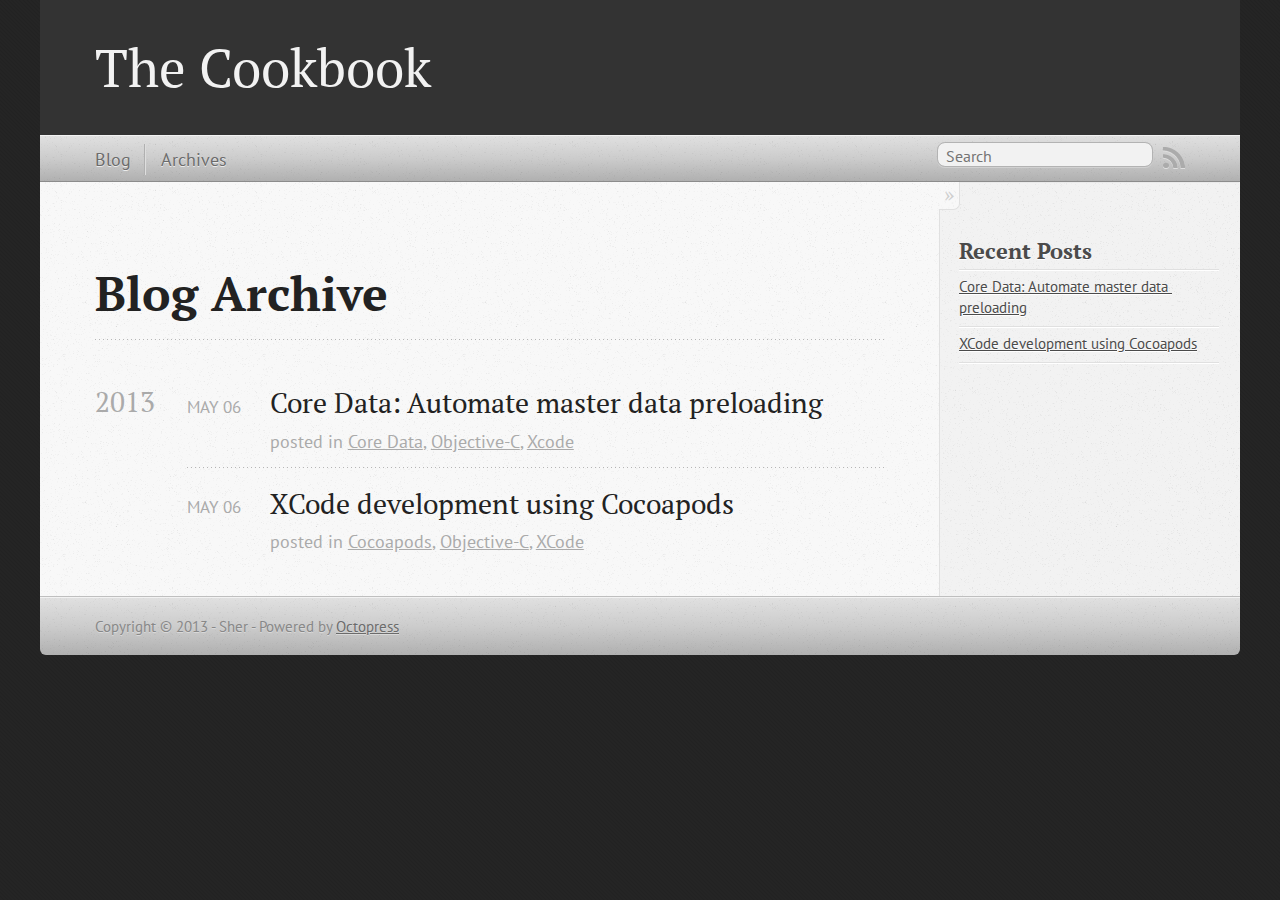
==== commit 3ffa0e7f: "Site updated at 2013-05-13 05:06:17 UTC" ====
--- a/blog/archives/index.html
+++ b/blog/archives/index.html
@@ -10,7 +10,7 @@
 
   
   <meta name="description" content="Blog Archive 2013 Core Data: Automate master data preloading
-May 06 2013 posted in Core Data, Objective-C, XCode XCode development using Cocoapods &hellip;">
+May 06 2013 posted in Core Data, Objective-C, Xcode XCode development using Cocoapods &hellip;">
   
 
   <!-- http://t.co/dKP3o1e -->
@@ -83,7 +83,7 @@
 <time datetime="2013-05-06T14:39:00+09:00" pubdate><span class='month'>May</span> <span class='day'>06</span> <span class='year'>2013</span></time>
 
 <footer>
-  <span class="categories">posted in <a class='category' href='/blog/categories/core-data/'>Core Data</a>, <a class='category' href='/blog/categories/objective-c/'>Objective-C</a>, <a class='category' href='/blog/categories/xcode/'>XCode</a></span>
+  <span class="categories">posted in <a class='category' href='/blog/categories/core-data/'>Core Data</a>, <a class='category' href='/blog/categories/objective-c/'>Objective-C</a>, <a class='category' href='/blog/categories/xcode/'>Xcode</a></span>
 </footer>
 
 
